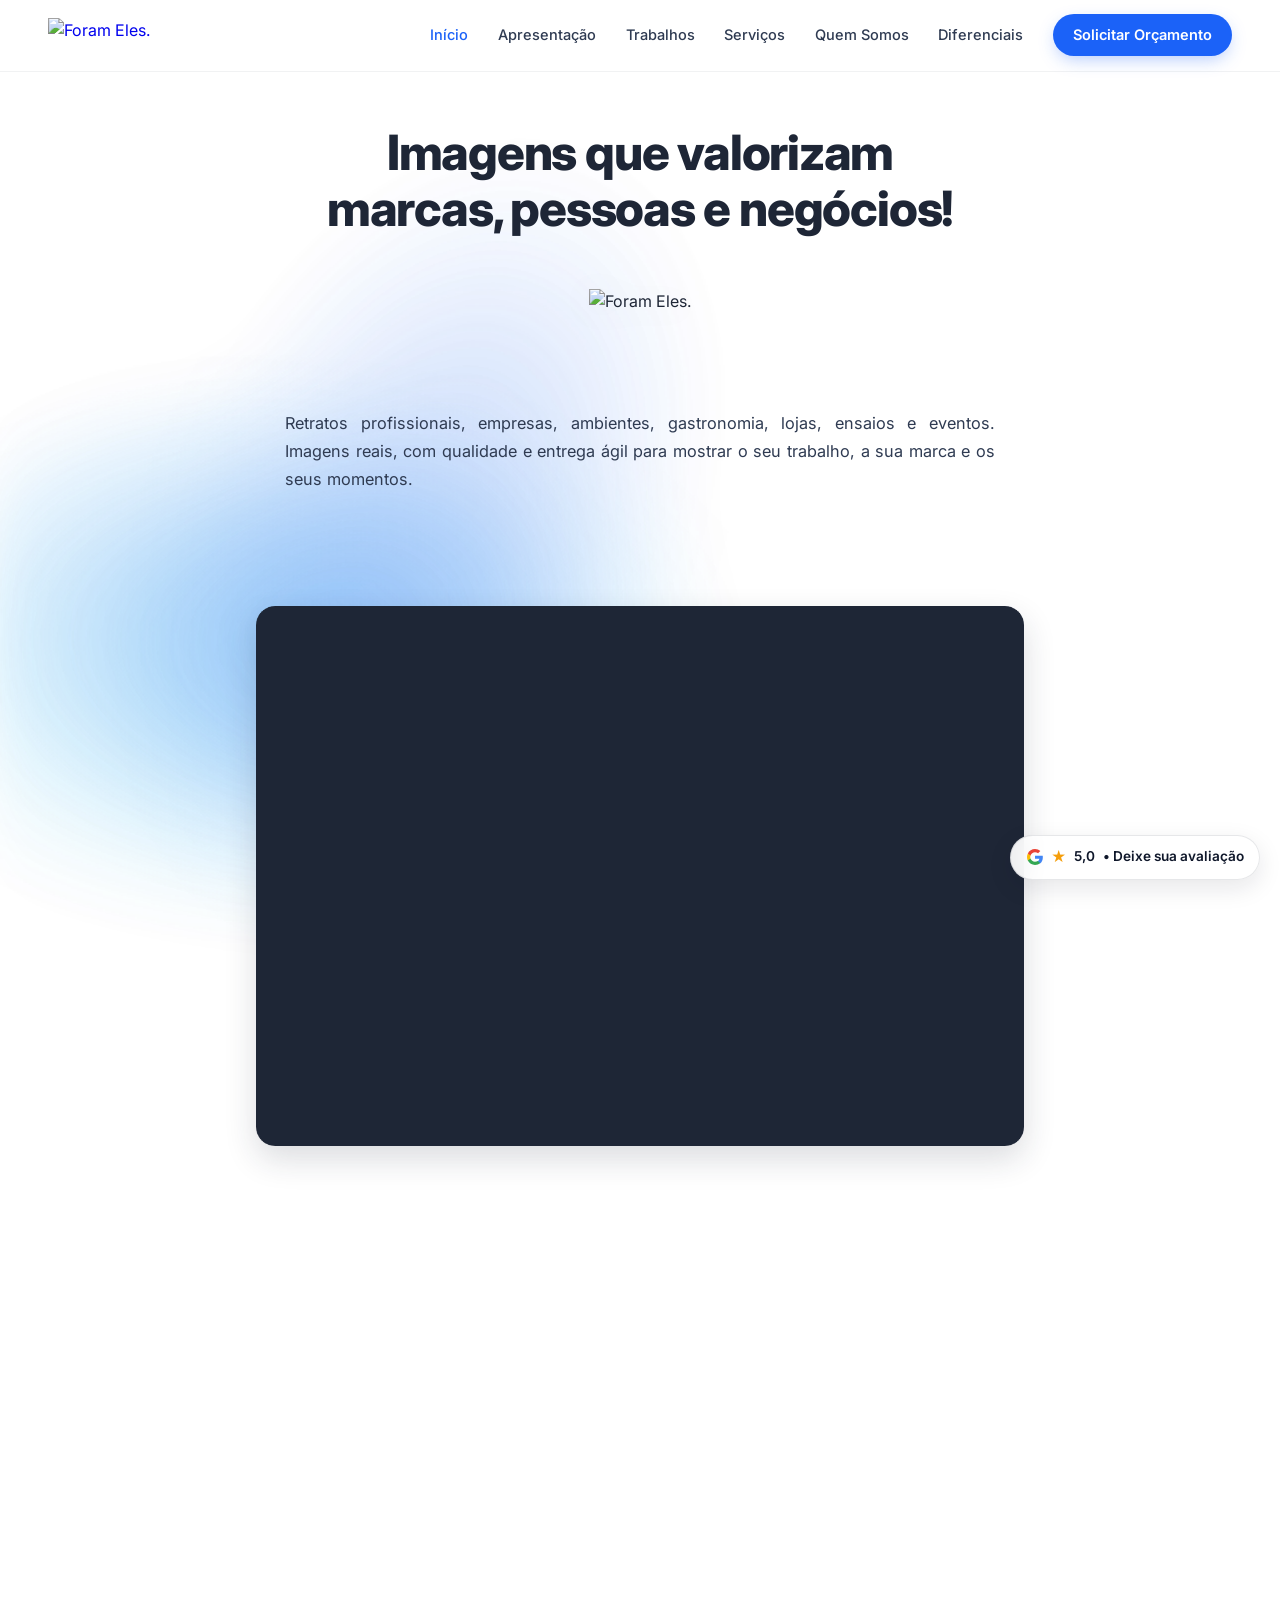
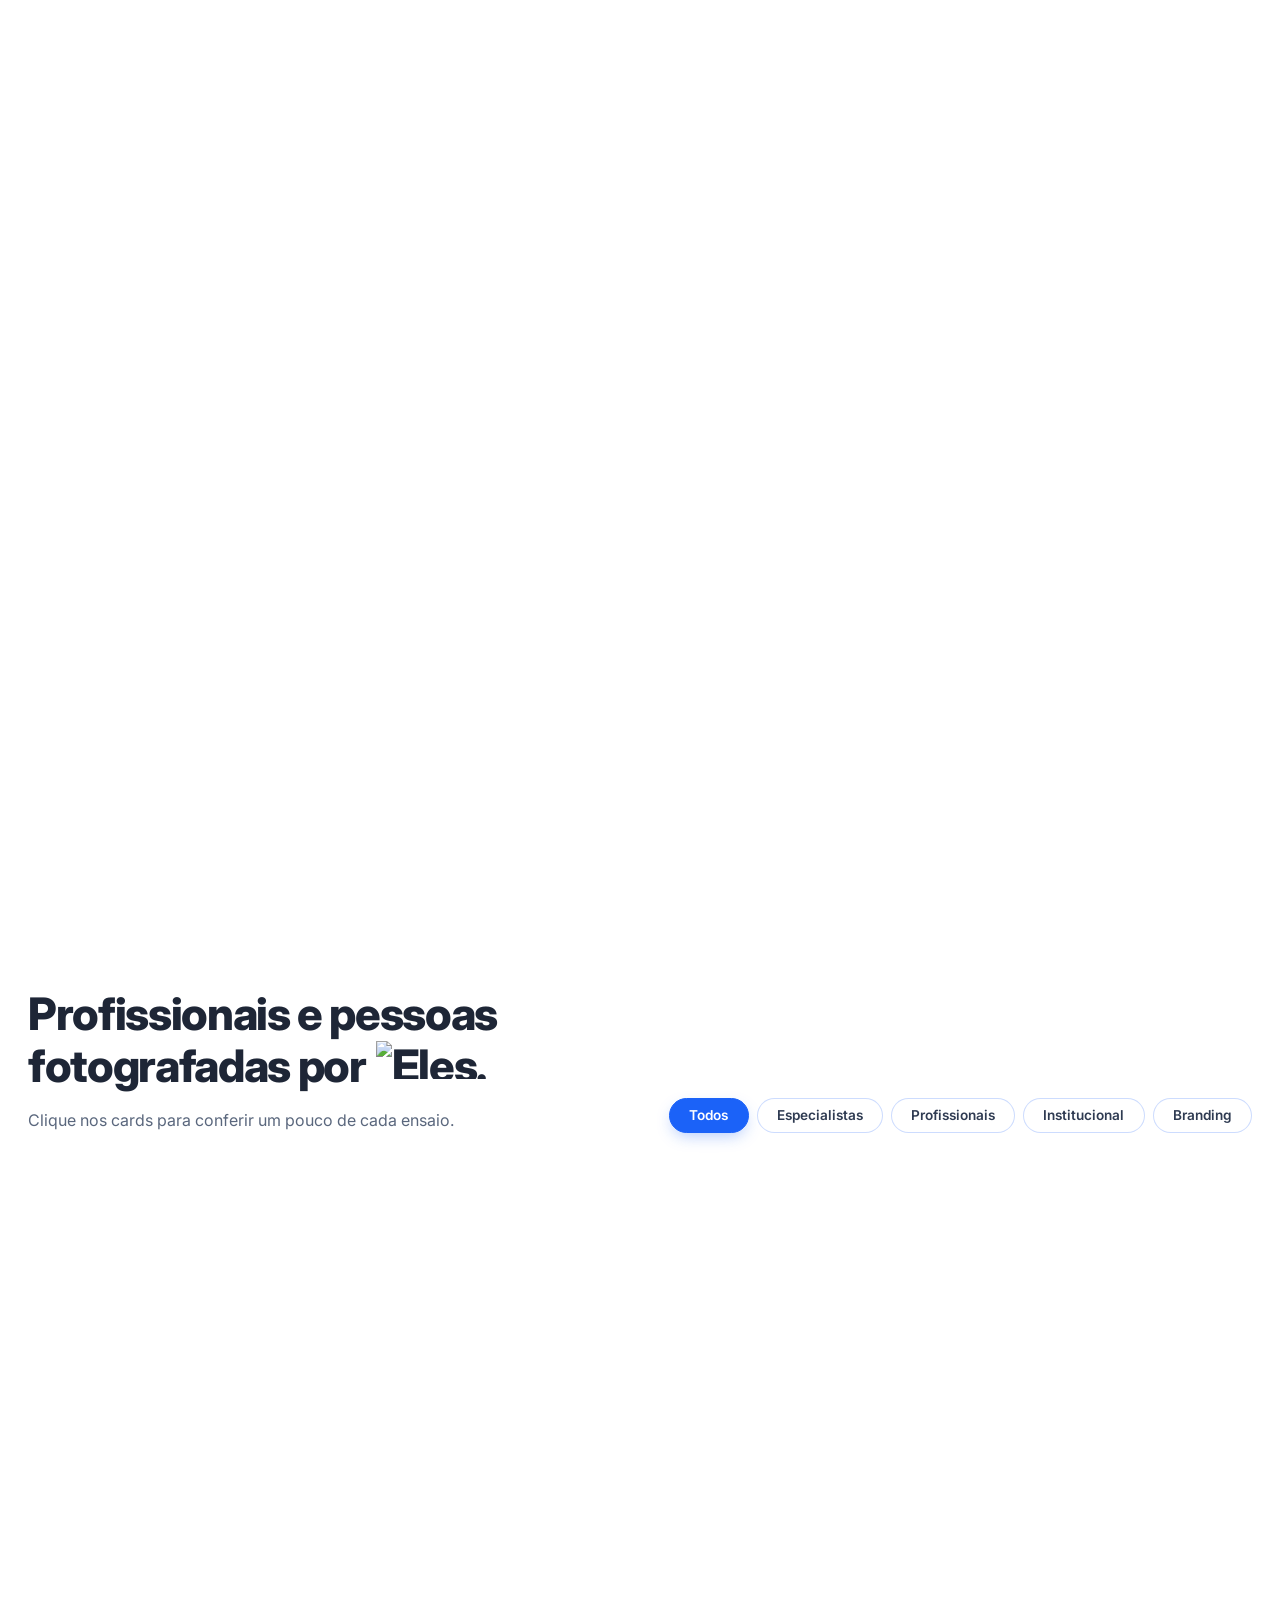
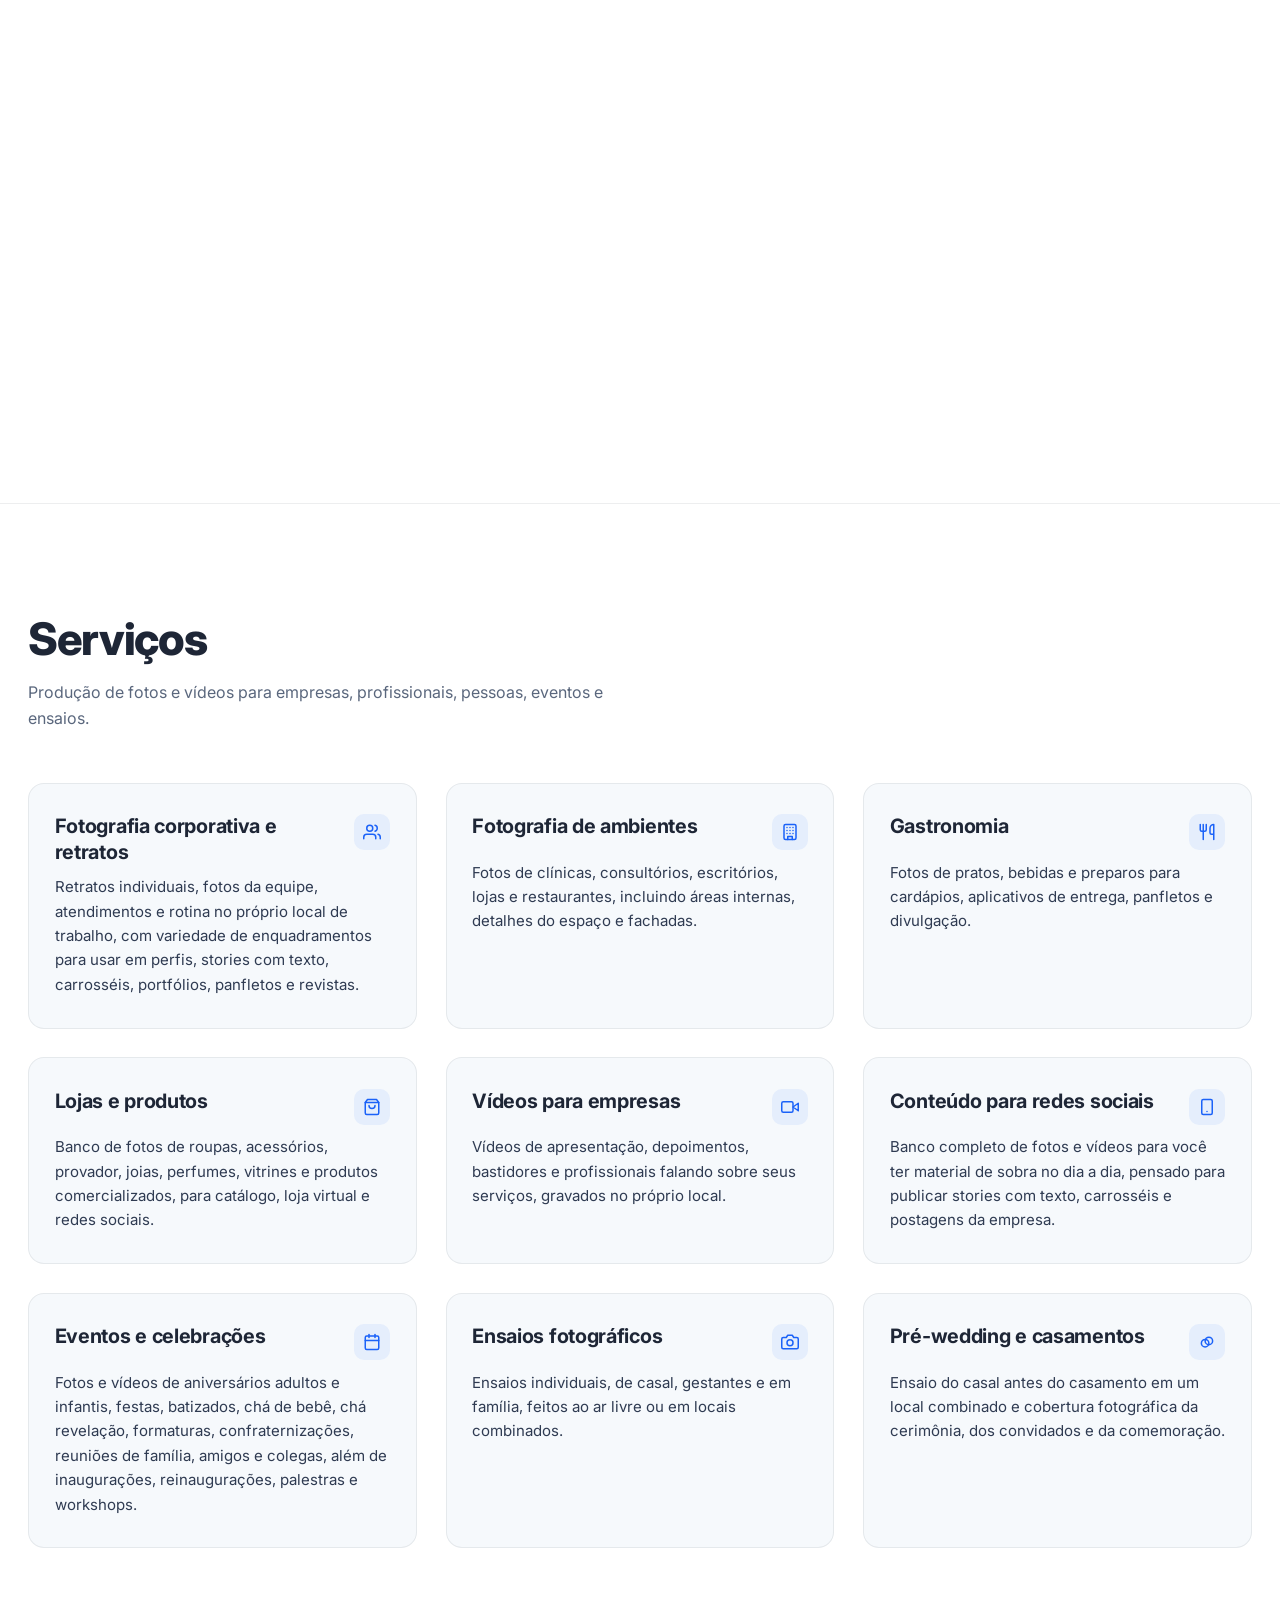
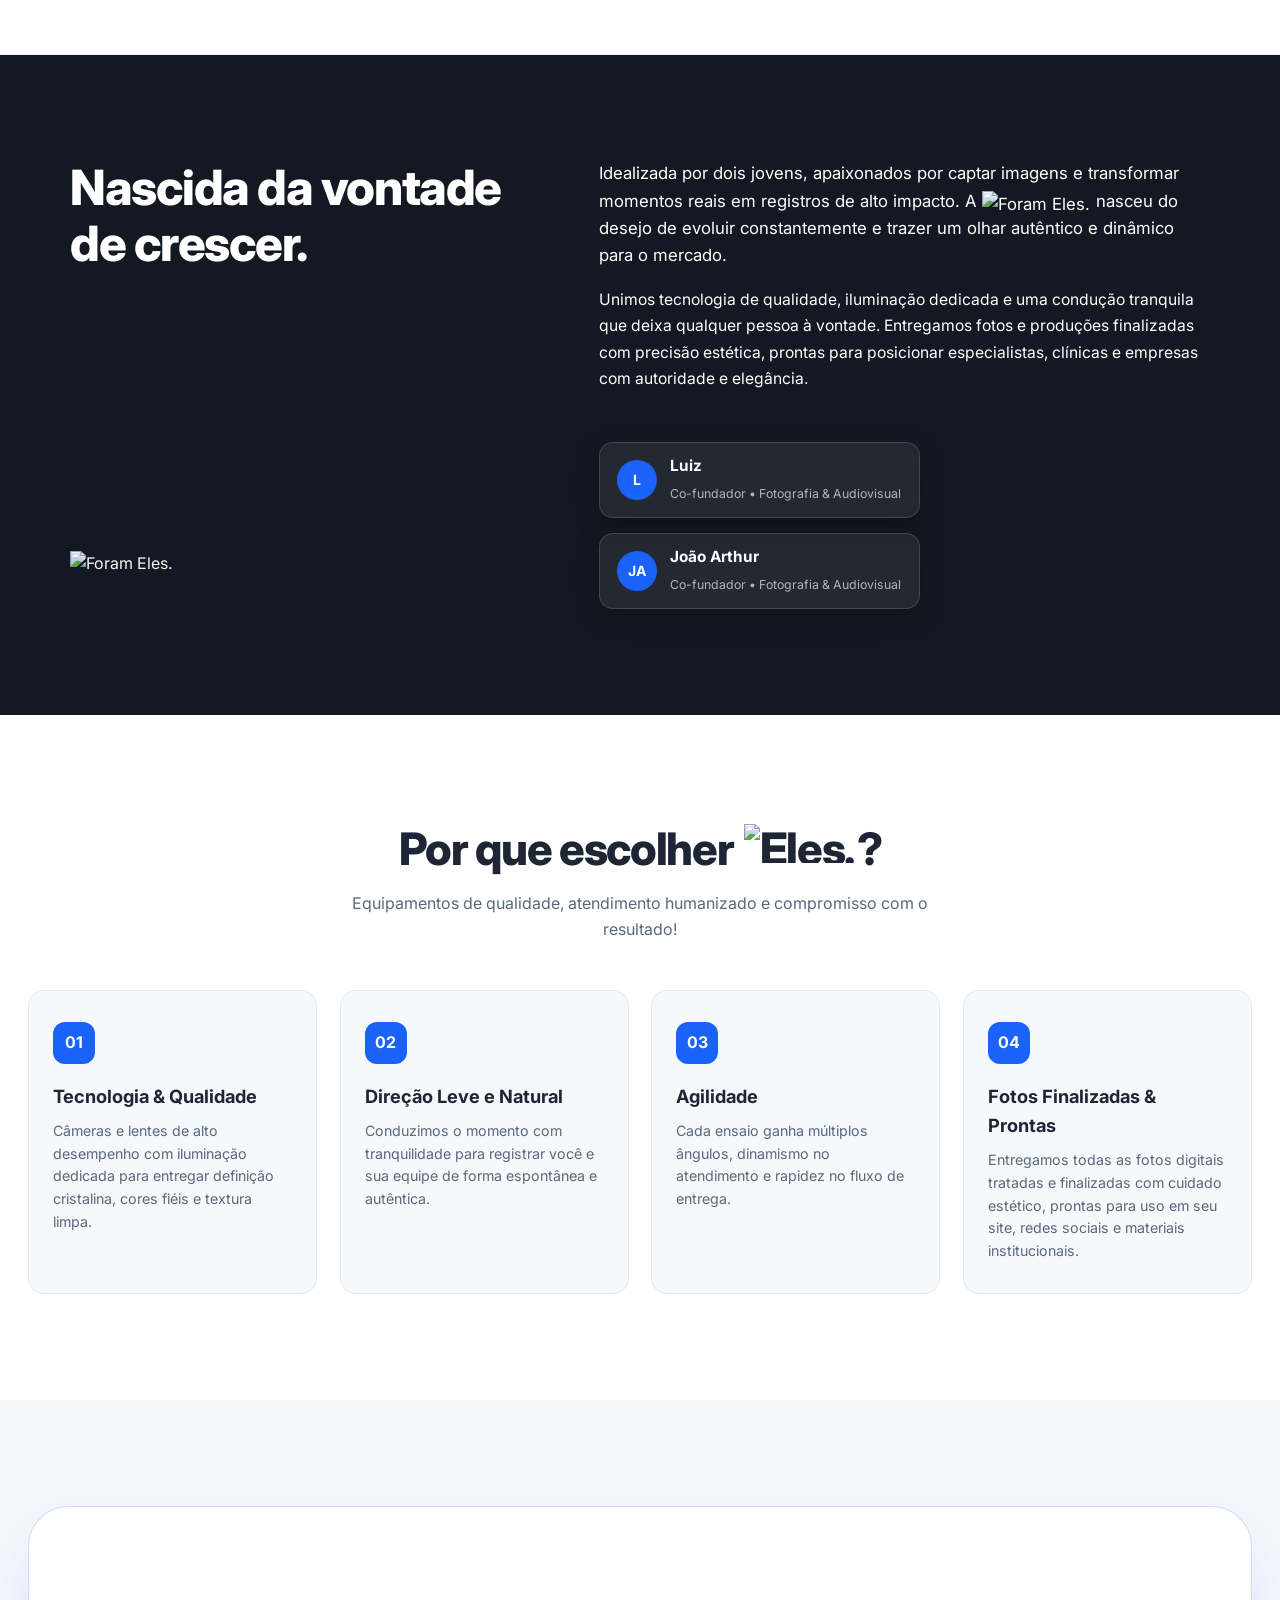
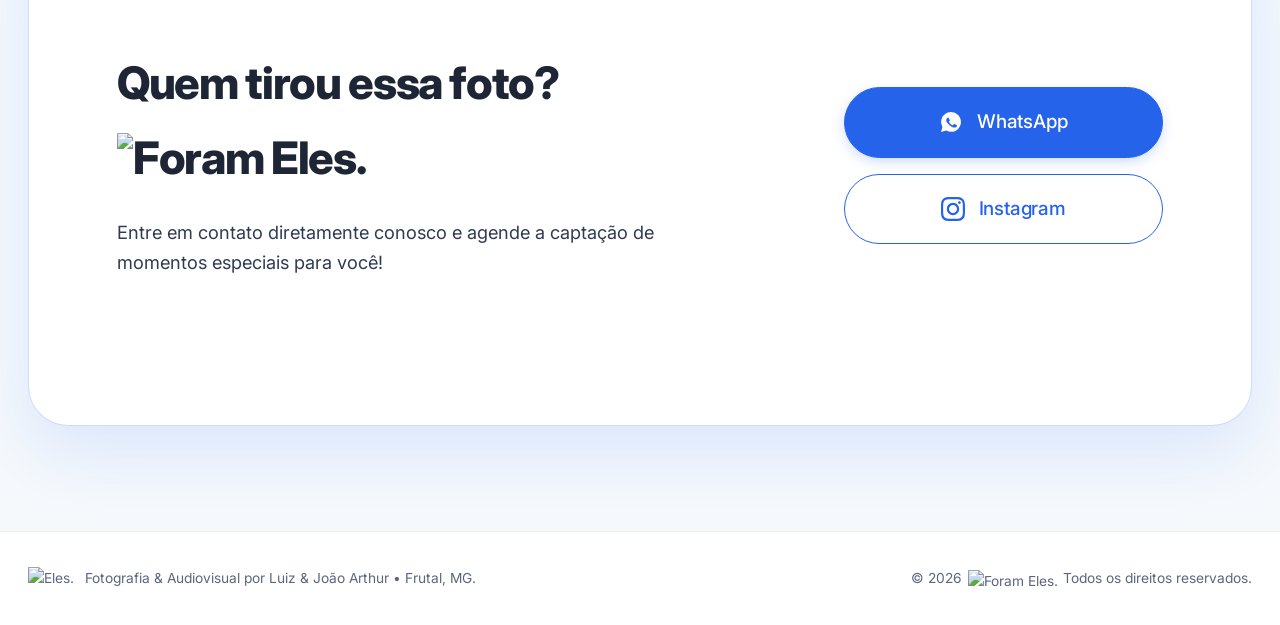
==== site/index.html @ a5f28173 "Sobe enquadramento da foto 1 (30%) com zoom leve" ====
<!DOCTYPE html>
<html lang="pt-BR">
<head>
  <meta charset="UTF-8" />
  <meta name="viewport" content="width=device-width, initial-scale=1.0, viewport-fit=cover" />
  <meta name="google-site-verification" content="cYfroCuqllzlSa1a5xRV-8pg0It5YW6-uKsOgwSheKw" />
  <meta name="google-site-verification" content="nyBQr1XbSjVZjpCUKvfZnl-6x-j6hkTsVzg9gWlzSc8" />
  <meta name="google-site-verification" content="90Llz9y4bLtwMwiwZgifTl084e3l9-WEm9RuD3izShI" />
  <title>Foram Eles. | Fotografia &amp; Audiovisual em Frutal, MG</title>
  <meta name="description" content="Foram Eles. — Fotografia e audiovisual em Frutal, Minas Gerais, por Luiz e João Arthur. Retratos, fotografia corporativa, ambientes, gastronomia, lojas, eventos, pré-wedding e casamentos." />
  <meta name="robots" content="index, follow" />
  <meta name="geo.region" content="BR-MG" />
  <meta name="geo.placename" content="Frutal" />
  <meta name="geo.position" content="-20.0247;-48.9389" />
  <meta name="ICBM" content="-20.0247, -48.9389" />
  <link rel="canonical" href="https://forameles.com.br/site/" />
  <meta property="og:type" content="website" />
  <meta property="og:locale" content="pt_BR" />
  <meta property="og:site_name" content="Foram Eles." />
  <meta property="og:title" content="Foram Eles. | Fotografia &amp; Audiovisual em Frutal, MG" />
  <meta property="og:description" content="Fotografia corporativa, retratos, ambientes, gastronomia, lojas, eventos, pré-wedding e casamentos em Frutal, Minas Gerais." />
  <meta property="og:url" content="https://forameles.com.br/site/" />
  <meta property="og:image" content="https://forameles.com.br/assets/favicon.png" />
  <meta name="twitter:card" content="summary" />
  <meta name="twitter:title" content="Foram Eles. | Fotografia &amp; Audiovisual em Frutal, MG" />
  <meta name="twitter:description" content="Fotografia e audiovisual em Frutal, Minas Gerais, por Luiz e João Arthur." />
  <meta name="twitter:image" content="https://forameles.com.br/assets/favicon.png" />
  <script type="application/ld+json">
  {
    "@context": "https://schema.org",
    "@type": "ProfessionalService",
    "name": "Foram Eles.",
    "description": "Fotografia e audiovisual em Frutal, Minas Gerais, por Luiz e João Arthur. Fotografia corporativa, retratos profissionais, ambientes, gastronomia, lojas, eventos, pré-wedding e casamentos.",
    "url": "https://forameles.com.br/site/",
    "image": "https://forameles.com.br/assets/favicon.png",
    "telephone": "+55-34-99861-0300",
    "address": {
      "@type": "PostalAddress",
      "addressLocality": "Frutal",
      "addressRegion": "MG",
      "addressCountry": "BR"
    },
    "geo": {
      "@type": "GeoCoordinates",
      "latitude": -20.0247,
      "longitude": -48.9389
    },
    "areaServed": [
      {
        "@type": "City",
        "name": "Frutal, Minas Gerais"
      },
      {
        "@type": "AdministrativeArea",
        "name": "Triângulo Mineiro"
      }
    ],
    "sameAs": [
      "https://www.instagram.com/foram.eles"
    ]
  }
  </script>
  <meta name="theme-color" content="#ffffff" />
  <link rel="icon" type="image/svg+xml" href="/assets/favicon.svg" />
  <link rel="icon" type="image/png" sizes="32x32" href="/assets/favicon-32x32.png" />
  <link rel="icon" type="image/png" sizes="512x512" href="/assets/favicon.png" />
  <link rel="apple-touch-icon" href="/assets/apple-touch-icon.png" />
  <link rel="preconnect" href="https://fonts.googleapis.com" />
  <link rel="preconnect" href="https://fonts.gstatic.com" crossorigin />
  <link href="https://fonts.googleapis.com/css2?family=Inter:wght@300;400;500;600;700;800&display=swap" rel="stylesheet" />
  <!-- CookieConsent v3 (LGPD) -->
  <link rel="stylesheet" href="https://cdn.jsdelivr.net/gh/orestbida/cookieconsent@v3.0.1/dist/cookieconsent.css" />
  <link rel="stylesheet" href="/style.css?v=20261115-v21" />
</head>
<body>

  <!-- Header / Navbar com Desfoque (Blur) -->
  <header class="navbar" id="navbar">
    <div class="nav-container">
      <a href="#inicio" class="brand-logo" aria-label="FORAM Eles - Início">
        <img src="/assets/logo-foram-eles-crop.png" alt="Foram Eles." class="logo-img" decoding="async" />
      </a>

      <nav class="nav-links" id="nav-links">
        <a href="#inicio" class="nav-link active">Início</a>
        <a href="#destaque" class="nav-link">Apresentação</a>
        <a href="#portfolio" class="nav-link">Trabalhos</a>
        <a href="#servicos" class="nav-link">Serviços</a>
        <a href="#sobre" class="nav-link">Quem Somos</a>
        <a href="#diferenciais" class="nav-link">Diferenciais</a>
        <a href="#contato" class="nav-link nav-cta">Solicitar Orçamento</a>
      </nav>

      <button class="menu-toggle" id="menu-toggle" aria-label="Abrir menu" aria-expanded="false">
        <span></span>
        <span></span>
        <span></span>
      </button>
    </div>
  </header>

  <main>
    <!-- 1º CONTAINER: CORES EM DEGRADÊ MAIS CONCENTRADAS E SE ESTENDENDO ATÉ O FINAL DO VÍDEO -->
    <section class="container-hero" id="inicio">
      <div class="hero-canvas-wrapper" aria-hidden="true">
        <canvas id="breathing-canvas"></canvas>
      </div>

      <div class="hero-content reveal visible">
        <h1 class="hero-title">
          <span class="hero-title-line line-1">Imagens que valorizam</span>
          <span class="hero-title-line line-2">marcas, pessoas e negócios!</span>
        </h1>

        <div class="hero-logo-wrap">
          <img src="/assets/logo-foram-eles-crop.png" alt="Foram Eles." class="hero-main-logo" decoding="async" />
        </div>

        <div class="hero-subtitle">
          <p class="hero-sub-desc">
            Retratos profissionais, empresas, ambientes, gastronomia, lojas, ensaios e eventos. Imagens reais, com qualidade e entrega ágil para mostrar o seu trabalho, a sua marca e os seus momentos.
          </p>
        </div>
      </div>
    </section>

    <!-- 2º CONTAINER: VÍDEO EXPANSIVO GRADUAL DESDE O PRIMEIRO SCROLL -->
    <section class="video-scroll-track" id="destaque">
      <div class="video-sticky-stage" id="video-sticky-stage">
        <div class="video-expand-card" id="video-expand-card">
          <!-- Começa pausado: só toca quando pelo menos 20% do vídeo aparece na tela -->
          <video
            id="showcase-video"
            class="showcase-video"
            poster="/assets/video-poster.jpg"
            muted
            loop
            playsinline
            preload="metadata"
          >
            <source src="/assets/video-foram-eles-mobile.mp4?v=20261114" type="video/mp4" media="(max-width: 768px)" />
            <source src="/assets/video-foram-eles.mp4?v=20261114" type="video/mp4" />
          </video>
        </div>
      </div>
    </section>

    <!-- 3º CONTAINER: TRABALHOS REALIZADOS (CARDS ESTILO CARTAS APPLE) -->
    <section class="container-portfolio section-padding" id="portfolio">
      <div class="section-inner">
        <div class="portfolio-header reveal">
          <div>
            <h2 class="section-title">
              Profissionais e pessoas<br />
              fotografadas por <img src="/assets/logo-eles-crop.png" alt="Eles." class="inline-logo-title" loading="lazy" decoding="async" />
            </h2>
            <p class="section-desc">
              Clique nos cards para conferir um pouco de cada ensaio.
            </p>
          </div>
          <div class="portfolio-filters" role="tablist">
            <button class="filter-btn active" data-filter="all">Todos</button>
            <button class="filter-btn" data-filter="especialistas">Especialistas</button>
            <button class="filter-btn" data-filter="profissionais">Profissionais</button>
            <button class="filter-btn" data-filter="institucional">Institucional</button>
            <button class="filter-btn" data-filter="branding">Branding</button>
          </div>
        </div>

        <div class="portfolio-grid reveal" id="portfolio-grid">
          <!-- Card Stack 1: Dra. Joyce Menezes -->
          <article class="apple-stack-item" data-category="especialistas" data-album="0" tabindex="0" role="button" aria-label="Abrir álbum Dra. Joyce Menezes">
            <div class="apple-card-stack">
              <div class="stack-layer layer-left">
                <img src="/assets/albuns/joyce/foto-01.jpg" alt="Dra. Joyce Menezes" loading="lazy" decoding="async" />
              </div>
              <div class="stack-layer layer-right">
                <img src="/assets/albuns/joyce/foto-03.jpg" alt="Harmonização Orofacial" loading="lazy" decoding="async" />
              </div>
              <div class="stack-layer layer-main">
                <img src="/assets/albuns/joyce/foto-06.jpg" alt="Dra. Joyce Menezes - Harmonização Orofacial" loading="lazy" decoding="async" />
                <div class="card-main-overlay">
                  <span class="item-cat">Harmonização Orofacial</span>
                  <h3>Dra. Joyce Menezes</h3>
                </div>
              </div>
            </div>
            <div class="stack-meta">
              <h4>Dra. Joyce Menezes</h4>
              <p>Harmonização Orofacial</p>
            </div>
          </article>

          <!-- Card Stack 2: Dra. Izabela Freitas -->
          <article class="apple-stack-item" data-category="especialistas" data-album="1" tabindex="0" role="button" aria-label="Abrir álbum Dra. Izabela Freitas">
            <div class="apple-card-stack">
              <div class="stack-layer layer-left">
                <img src="/assets/albuns/izabela/foto-02.jpg" alt="Dra. Izabela Freitas em atendimento" loading="lazy" decoding="async" />
              </div>
              <div class="stack-layer layer-right">
                <img src="/assets/albuns/izabela/foto-03.jpg" alt="Invisalign Doctor" loading="lazy" decoding="async" />
              </div>
              <div class="stack-layer layer-main">
                <img src="/assets/albuns/izabela/foto-01.jpg" alt="Dra. Izabela Freitas - Invisalign Doctor" loading="lazy" decoding="async" />
                <div class="card-main-overlay">
                  <span class="item-cat">Invisalign Doctor</span>
                  <h3>Dra. Izabela Freitas</h3>
                </div>
              </div>
            </div>
            <div class="stack-meta">
              <h4>Dra. Izabela Freitas</h4>
              <p>Invisalign Doctor</p>
            </div>
          </article>

          <!-- Card Stack 3: Dra. Jéssica Cardoso -->
          <article class="apple-stack-item" data-category="especialistas" data-album="2" tabindex="0" role="button" aria-label="Abrir álbum Dra. Jéssica Cardoso">
            <div class="apple-card-stack">
              <div class="stack-layer layer-left">
                <img src="/assets/albuns/jessica/foto-01.jpg" alt="Dra. Jéssica Cardoso consultório" loading="lazy" decoding="async" />
              </div>
              <div class="stack-layer layer-right">
                <img src="/assets/albuns/jessica/foto-02.jpg" alt="Dra. Jéssica Cardoso atendimento" loading="lazy" decoding="async" />
              </div>
              <div class="stack-layer layer-main">
                <img src="/assets/albuns/jessica/jessica-3.jpg" alt="Dra. Jéssica Cardoso - Endodontia" loading="lazy" decoding="async" />
                <div class="card-main-overlay">
                  <span class="item-cat">Endodontia</span>
                  <h3>Dra. Jéssica Cardoso</h3>
                </div>
              </div>
            </div>
            <div class="stack-meta">
              <h4>Dra. Jéssica Cardoso</h4>
              <p>Endodontia</p>
            </div>
          </article>

          <!-- Card Stack 4: Profissionais -->
          <article class="apple-stack-item" data-category="profissionais" data-album="3" tabindex="0" role="button" aria-label="Abrir álbum Profissionais">
            <div class="apple-card-stack">
              <div class="stack-layer layer-left">
                <img src="/assets/albuns/profissionais/foto-02.jpg" alt="Profissional em ação" loading="lazy" decoding="async" />
              </div>
              <div class="stack-layer layer-right">
                <img src="/assets/albuns/profissionais/foto-04.jpg" alt="Retrato profissional masculino" loading="lazy" decoding="async" />
              </div>
              <div class="stack-layer layer-main">
                <img src="/assets/albuns/profissionais/foto-01.jpg" alt="Profissionais - Retratos e Atendimento" loading="lazy" decoding="async" />
                <div class="card-main-overlay">
                  <span class="item-cat">Retratos &amp; Atendimento</span>
                  <h3>Profissionais</h3>
                </div>
              </div>
            </div>
            <div class="stack-meta">
              <h4>Profissionais</h4>
              <p>Retratos &amp; Atendimento Humanizado</p>
            </div>
          </article>

          <!-- Card Stack 5: Institucional -->
          <article class="apple-stack-item" data-category="institucional" data-album="4" tabindex="0" role="button" aria-label="Abrir álbum Institucional">
            <div class="apple-card-stack">
              <div class="stack-layer layer-left">
                <img src="/assets/albuns/institucional/foto-01.jpg" alt="Recepção e clínica" loading="lazy" decoding="async" />
              </div>
              <div class="stack-layer layer-right">
                <img src="/assets/albuns/institucional/foto-04.jpg" alt="Equipe institucional" loading="lazy" decoding="async" />
              </div>
              <div class="stack-layer layer-main">
                <img src="/assets/albuns/institucional/foto-02.jpg" alt="Institucional - Estrutura e Espaços" loading="lazy" decoding="async" />
                <div class="card-main-overlay">
                  <span class="item-cat">Estrutura, Espaços &amp; Equipe</span>
                  <h3>Institucional</h3>
                </div>
              </div>
            </div>
            <div class="stack-meta">
              <h4>Institucional</h4>
              <p>Clínica, Ambientes &amp; Estrutura</p>
            </div>
          </article>

          <!-- Card Stack 6: Branding & Detalhes -->
          <article class="apple-stack-item" data-category="branding" data-album="5" tabindex="0" role="button" aria-label="Abrir álbum Branding e Detalhes">
            <div class="apple-card-stack">
              <div class="stack-layer layer-left">
                <img src="/assets/albuns/branding/foto-01.jpg" alt="Detalhe de produto e marca" loading="lazy" decoding="async" />
              </div>
              <div class="stack-layer layer-right">
                <img src="/assets/albuns/branding/foto-07.jpg" alt="Textura e composição" loading="lazy" decoding="async" />
              </div>
              <div class="stack-layer layer-main">
                <img src="/assets/albuns/branding/foto-08.jpg" alt="Branding &amp; Detalhes" loading="lazy" decoding="async" />
                <div class="card-main-overlay">
                  <span class="item-cat">Texturas, Produtos &amp; Essência</span>
                  <h3>Branding &amp; Detalhes</h3>
                </div>
              </div>
            </div>
            <div class="stack-meta">
              <h4>Branding &amp; Detalhes</h4>
              <p>Identidade Visual &amp; Elementos da Marca</p>
            </div>
          </article>
        </div>
      </div>
    </section>

    <!-- CONTAINER DE SERVIÇOS -->
    <section class="container-services section-padding" id="servicos">
      <div class="section-inner">
        <div class="services-header reveal">
          <h2 class="section-title">Serviços</h2>
          <p class="section-desc">
            Produção de fotos e vídeos para empresas, profissionais, pessoas, eventos e ensaios.
          </p>
        </div>

        <div class="services-grid reveal">
          <!-- 1. Fotografia corporativa e retratos profissionais -->
          <article class="service-card">
            <div class="service-card-head">
              <h3 class="service-title">Fotografia corporativa e retratos</h3>
              <span class="service-corner-icon" aria-hidden="true">
                <svg width="18" height="18" viewBox="0 0 24 24" fill="none" stroke="currentColor" stroke-width="2" stroke-linecap="round" stroke-linejoin="round">
                  <path d="M17 21v-2a4 4 0 0 0-4-4H5a4 4 0 0 0-4 4v2"></path>
                  <circle cx="9" cy="7" r="4"></circle>
                  <path d="M23 21v-2a4 4 0 0 0-3-3.87"></path>
                  <path d="M16 3.13a4 4 0 0 1 0 7.75"></path>
                </svg>
              </span>
            </div>
            <p class="service-description">
              Retratos individuais, fotos da equipe, atendimentos e rotina no próprio local de trabalho, com variedade de enquadramentos para usar em perfis, stories com texto, carrosséis, portfólios, panfletos e revistas.
            </p>
          </article>

          <!-- 2. Fotografia de ambientes -->
          <article class="service-card">
            <div class="service-card-head">
              <h3 class="service-title">Fotografia de ambientes</h3>
              <span class="service-corner-icon" aria-hidden="true">
                <svg width="18" height="18" viewBox="0 0 24 24" fill="none" stroke="currentColor" stroke-width="2" stroke-linecap="round" stroke-linejoin="round">
                  <rect x="4" y="2" width="16" height="20" rx="2" ry="2"></rect>
                  <path d="M9 22v-4h6v4"></path>
                  <path d="M8 6h.01"></path>
                  <path d="M16 6h.01"></path>
                  <path d="M12 6h.01"></path>
                  <path d="M12 10h.01"></path>
                  <path d="M12 14h.01"></path>
                  <path d="M16 10h.01"></path>
                  <path d="M16 14h.01"></path>
                  <path d="M8 10h.01"></path>
                  <path d="M8 14h.01"></path>
                </svg>
              </span>
            </div>
            <p class="service-description">
              Fotos de clínicas, consultórios, escritórios, lojas e restaurantes, incluindo áreas internas, detalhes do espaço e fachadas.
            </p>
          </article>

          <!-- 3. Gastronomia -->
          <article class="service-card">
            <div class="service-card-head">
              <h3 class="service-title">Gastronomia</h3>
              <span class="service-corner-icon" aria-hidden="true">
                <svg width="18" height="18" viewBox="0 0 24 24" fill="none" stroke="currentColor" stroke-width="2" stroke-linecap="round" stroke-linejoin="round">
                  <path d="M3 2v7c0 1.1.9 2 2 2h4a2 2 0 0 0 2-2V2"></path>
                  <path d="M7 2v20"></path>
                  <path d="M21 15V2v0a5 5 0 0 0-5 5v6c0 1.1.9 2 2 2h3Zm0 0v7"></path>
                </svg>
              </span>
            </div>
            <p class="service-description">
              Fotos de pratos, bebidas e preparos para cardápios, aplicativos de entrega, panfletos e divulgação.
            </p>
          </article>

          <!-- 4. Lojas e produtos -->
          <article class="service-card">
            <div class="service-card-head">
              <h3 class="service-title">Lojas e produtos</h3>
              <span class="service-corner-icon" aria-hidden="true">
                <svg width="18" height="18" viewBox="0 0 24 24" fill="none" stroke="currentColor" stroke-width="2" stroke-linecap="round" stroke-linejoin="round">
                  <path d="M6 2L3 6v14a2 2 0 0 0 2 2h14a2 2 0 0 0 2-2V6l-3-4z"></path>
                  <line x1="3" y1="6" x2="21" y2="6"></line>
                  <path d="M16 10a4 4 0 0 1-8 0"></path>
                </svg>
              </span>
            </div>
            <p class="service-description">
              Banco de fotos de roupas, acessórios, provador, joias, perfumes, vitrines e produtos comercializados, para catálogo, loja virtual e redes sociais.
            </p>
          </article>

          <!-- 4. Vídeos para empresas -->
          <article class="service-card">
            <div class="service-card-head">
              <h3 class="service-title">Vídeos para empresas</h3>
              <span class="service-corner-icon" aria-hidden="true">
                <svg width="18" height="18" viewBox="0 0 24 24" fill="none" stroke="currentColor" stroke-width="2" stroke-linecap="round" stroke-linejoin="round">
                  <polygon points="23 7 16 12 23 17 23 7"></polygon>
                  <rect x="1" y="5" width="15" height="14" rx="2" ry="2"></rect>
                </svg>
              </span>
            </div>
            <p class="service-description">
              Vídeos de apresentação, depoimentos, bastidores e profissionais falando sobre seus serviços, gravados no próprio local.
            </p>
          </article>

          <!-- 5. Conteúdo para redes sociais -->
          <article class="service-card">
            <div class="service-card-head">
              <h3 class="service-title">Conteúdo para redes sociais</h3>
              <span class="service-corner-icon" aria-hidden="true">
                <svg width="18" height="18" viewBox="0 0 24 24" fill="none" stroke="currentColor" stroke-width="2" stroke-linecap="round" stroke-linejoin="round">
                  <rect x="5" y="2" width="14" height="20" rx="2" ry="2"></rect>
                  <line x1="12" y1="18" x2="12.01" y2="18"></line>
                </svg>
              </span>
            </div>
            <p class="service-description">
              Banco completo de fotos e vídeos para você ter material de sobra no dia a dia, pensado para publicar stories com texto, carrosséis e postagens da empresa.
            </p>
          </article>

          <!-- 6. Eventos e celebrações -->
          <article class="service-card">
            <div class="service-card-head">
              <h3 class="service-title">Eventos e celebrações</h3>
              <span class="service-corner-icon" aria-hidden="true">
                <svg width="18" height="18" viewBox="0 0 24 24" fill="none" stroke="currentColor" stroke-width="2" stroke-linecap="round" stroke-linejoin="round">
                  <rect x="3" y="4" width="18" height="18" rx="2" ry="2"></rect>
                  <line x1="16" y1="2" x2="16" y2="6"></line>
                  <line x1="8" y1="2" x2="8" y2="6"></line>
                  <line x1="3" y1="10" x2="21" y2="10"></line>
                </svg>
              </span>
            </div>
            <p class="service-description">
              Fotos e vídeos de aniversários adultos e infantis, festas, batizados, chá de bebê, chá revelação, formaturas, confraternizações, reuniões de família, amigos e colegas, além de inaugurações, reinaugurações, palestras e workshops.
            </p>
          </article>

          <!-- 7. Ensaios fotográficos -->
          <article class="service-card">
            <div class="service-card-head">
              <h3 class="service-title">Ensaios fotográficos</h3>
              <span class="service-corner-icon" aria-hidden="true">
                <svg width="18" height="18" viewBox="0 0 24 24" fill="none" stroke="currentColor" stroke-width="2" stroke-linecap="round" stroke-linejoin="round">
                  <path d="M23 19a2 2 0 0 1-2 2H3a2 2 0 0 1-2-2V8a2 2 0 0 1 2-2h4l2-3h6l2 3h4a2 2 0 0 1 2 2z"></path>
                  <circle cx="12" cy="13" r="4"></circle>
                </svg>
              </span>
            </div>
            <p class="service-description">
              Ensaios individuais, de casal, gestantes e em família, feitos ao ar livre ou em locais combinados.
            </p>
          </article>

          <!-- 8. Pré-wedding e casamentos -->
          <article class="service-card">
            <div class="service-card-head">
              <h3 class="service-title">Pré-wedding e casamentos</h3>
              <span class="service-corner-icon" aria-hidden="true">
                <svg width="18" height="18" viewBox="0 0 24 24" fill="none" stroke="currentColor" stroke-width="2" stroke-linecap="round" stroke-linejoin="round">
                  <circle cx="9.5" cy="13.5" r="5"></circle>
                  <circle cx="14.5" cy="10.5" r="5"></circle>
                </svg>
              </span>
            </div>
            <p class="service-description">
              Ensaio do casal antes do casamento em um local combinado e cobertura fotográfica da cerimônia, dos convidados e da comemoração.
            </p>
          </article>
        </div>
      </div>
    </section>

    <!-- 4º CONTAINER: SOBRE NÓS (USANDO A LOGO SEMPRE QUE CITAR A MARCA) -->
    <section class="container-about section-padding" id="sobre">
      <div class="section-inner">
        <div class="about-grid editorial-split">
          <!-- Fotos dos fundadores preservadas para reativação posterior quando desejar:
          <div class="about-visuals reveal">
            <div class="about-photo-main">
              <img
                src="/assets/foto-socios.jpg"
                alt="Retrato Corporativo de Sócios"
                loading="lazy"
                decoding="async"
              />
            </div>
            <div class="about-photo-secondary">
              <img
                src="/assets/foto-socios-2.jpg"
                alt="Profissionais e Sócios"
                loading="lazy"
                decoding="async"
              />
            </div>
          </div>
          -->

          <div class="about-col-title reveal">
            <div class="about-title-track">
              <div class="about-title-sticky">
                <h2 class="section-title">
                  Nascida da vontade de crescer.
                </h2>
              </div>
            </div>
            <div class="about-logo-bottom desktop-logo">
              <img src="/assets/logo-foram-eles-branca-crop.png" alt="Foram Eles." class="about-logo-img" loading="lazy" decoding="async" />
            </div>
          </div>

          <div class="about-col-content reveal">
            <p class="about-paragraph highlight-p">
              Idealizada por dois jovens, apaixonados por captar imagens e transformar momentos reais em registros de alto impacto. A <img src="/assets/logo-foram-eles-branca-crop.png" alt="Foram Eles." class="inline-logo-text" loading="lazy" decoding="async" /> nasceu do desejo de evoluir constantemente e trazer um olhar autêntico e dinâmico para o mercado.
            </p>

            <p class="about-paragraph">
              Unimos tecnologia de qualidade, iluminação dedicada e uma condução tranquila que deixa qualquer pessoa à vontade. Entregamos fotos e produções finalizadas com precisão estética, prontas para posicionar especialistas, clínicas e empresas com autoridade e elegância.
            </p>

            <div class="founders-row">
              <div class="founder-chip">
                <div class="founder-avatar">L</div>
                <div>
                  <h4>Luiz</h4>
                  <span>Co-fundador • Fotografia &amp; Audiovisual</span>
                </div>
              </div>
              <div class="founder-chip">
                <div class="founder-avatar">JA</div>
                <div>
                  <h4>João Arthur</h4>
                  <span>Co-fundador • Fotografia &amp; Audiovisual</span>
                </div>
              </div>
            </div>

            <div class="about-logo-bottom mobile-logo">
              <img src="/assets/logo-foram-eles-branca-crop.png" alt="Foram Eles." class="about-logo-img" loading="lazy" decoding="async" />
            </div>
          </div>
        </div>
      </div>
    </section>

    <!-- 5º CONTAINER: DIFERENCIAIS & EQUIPAMENTOS -->
    <section class="container-features section-padding" id="diferenciais">
      <div class="section-inner">
        <div class="features-header reveal">
          <h2 class="section-title">
            Por que escolher <img src="/assets/logo-eles-crop.png" alt="Eles." class="inline-logo-title" loading="lazy" decoding="async" />?
          </h2>
          <p class="section-desc">
            Equipamentos de qualidade, atendimento humanizado e compromisso com o resultado!
          </p>
        </div>

        <div class="features-grid reveal">
          <div class="feature-box">
            <div class="feature-icon">01</div>
            <h3>Tecnologia &amp; Qualidade</h3>
            <p>
              Câmeras e lentes de alto desempenho com iluminação dedicada para entregar definição cristalina, cores fiéis e textura limpa.
            </p>
          </div>

          <div class="feature-box">
            <div class="feature-icon">02</div>
            <h3>Direção Leve e Natural</h3>
            <p>
              Conduzimos o momento com tranquilidade para registrar você e sua equipe de forma espontânea e autêntica.
            </p>
          </div>

          <div class="feature-box">
            <div class="feature-icon">03</div>
            <h3>Agilidade</h3>
            <p>
              Cada ensaio ganha múltiplos ângulos, dinamismo no atendimento e rapidez no fluxo de entrega.
            </p>
          </div>

          <div class="feature-box">
            <div class="feature-icon">04</div>
            <h3>Fotos Finalizadas &amp; Prontas</h3>
            <p>
              Entregamos todas as fotos digitais tratadas e finalizadas com cuidado estético, prontas para uso em seu site, redes sociais e materiais institucionais.
            </p>
          </div>
        </div>
      </div>
    </section>

    <!-- 6º CONTAINER: CONTATO / CHAMAR NO WHATSAPP -->
    <section class="container-contact section-padding" id="contato">
      <div class="section-inner">
        <div class="contact-card reveal">
          <!-- Canvas de cores em movimento autônomo exclusivo dentro deste container limitado -->
          <div class="contact-canvas-wrapper" aria-hidden="true">
            <canvas id="contact-breathing-canvas"></canvas>
          </div>

          <div class="contact-copy">
            <h2 class="section-title">
              Quem tirou essa foto?<br />
              <img src="/assets/logo-foram-eles-crop.png" alt="Foram Eles." class="inline-logo-contact" loading="lazy" decoding="async" />
            </h2>
            <p class="section-desc">
              Entre em contato diretamente conosco e agende a captação de momentos especiais para você!
            </p>
          </div>

          <div class="contact-buttons-panel">
            <a href="https://wa.me/5534998610300" target="_blank" rel="noopener noreferrer" class="btn-brand btn-whatsapp" aria-label="WhatsApp">
              <svg width="22" height="22" viewBox="0 0 24 24" fill="currentColor">
                <path d="M12.04 2c-5.46 0-9.91 4.45-9.91 9.91 0 1.75.46 3.45 1.32 4.95L2.05 22l5.25-1.38c1.45.79 3.08 1.21 4.74 1.21 5.46 0 9.91-4.45 9.91-9.91 0-2.65-1.03-5.14-2.9-7.01A9.816 9.816 0 0 0 12.04 2zm5.79 14.15c-.24.68-1.39 1.3-1.92 1.38-.49.07-1.11.1-3.26-.79-2.58-1.07-4.22-3.7-4.35-3.87-.13-.17-1.04-1.38-1.04-2.64 0-1.25.66-1.87.9-2.12.24-.25.52-.31.69-.31.18 0 .35 0 .5.01.16.01.37-.06.58.44.22.52.74 1.8.8 1.93.07.13.11.29.02.46-.08.17-.13.28-.26.43-.13.15-.27.34-.39.46-.13.13-.26.27-.11.53.15.26.68 1.12 1.46 1.82 1 .89 1.85 1.17 2.11 1.3.26.13.42.11.57-.07.16-.18.66-.77.84-1.03.17-.26.35-.22.59-.13.24.09 1.52.72 1.78.85.26.13.43.2.5.31.06.11.06.66-.18 1.34z"/>
              </svg>
              <span>WhatsApp</span>
            </a>

            <a href="https://www.instagram.com/foram.eles?dlrf=MW1zMHRjZjJ2d3ppdQ%3D%3D&amp;utm_source=qr" target="_blank" rel="noopener noreferrer" class="btn-brand btn-instagram" aria-label="Instagram">
              <svg width="20" height="20" viewBox="0 0 24 24" fill="currentColor">
                <path d="M12 2.163c3.204 0 3.584.012 4.85.07 3.252.148 4.771 1.691 4.919 4.919.058 1.265.069 1.645.069 4.849 0 3.205-.012 3.584-.069 4.849-.149 3.225-1.664 4.771-4.919 4.919-1.266.058-1.644.07-4.85.07-3.204 0-3.584-.012-4.849-.07-3.26-.149-4.771-1.699-4.919-4.92-.058-1.265-.07-1.644-.07-4.849 0-3.204.013-3.583.07-4.849.149-3.227 1.664-4.771 4.919-4.919 1.266-.057 1.645-.069 4.849-.069zm0-2.163c-3.259 0-3.667.014-4.947.072-4.358.2-6.78 2.618-6.98 6.98-.059 1.281-.073 1.689-.073 4.948 0 3.259.014 3.668.072 4.948.2 4.358 2.618 6.78 6.98 6.98 1.281.058 1.689.072 4.948.072 3.259 0 3.668-.014 4.948-.072 4.354-.2 6.782-2.618 6.979-6.98.059-1.28.073-1.689.073-4.948 0-3.259-.014-3.667-.072-4.947-.196-4.354-2.617-6.78-6.979-6.98-1.281-.059-1.69-.073-4.949-.073zm0 5.838c-3.403 0-6.162 2.759-6.162 6.162s2.759 6.163 6.162 6.163 6.162-2.759 6.162-6.163c0-3.403-2.759-6.162-6.162-6.162zm0 10.162c-2.209 0-4-1.79-4-4 0-2.209 1.791-4 4-4s4 1.791 4 4c0 2.21-1.791 4-4 4zm6.406-11.845c-.796 0-1.441.645-1.441 1.44s.645 1.44 1.441 1.44c.795 0 1.439-.645 1.439-1.44s-.644-1.44-1.439-1.44z"/>
              </svg>
              <span>Instagram</span>
            </a>
          </div>
        </div>
      </div>
    </section>
  </main>

  <!-- MODAL DE ÁLBUM COM FUNDO DESFOCADO (ABRE AO CLICAR NOS CARDS DE FOTOS) -->
  <div class="album-modal" id="album-modal" aria-hidden="true" role="dialog" aria-modal="true">
    <div class="album-modal-backdrop" id="album-modal-backdrop"></div>
    <div class="album-modal-content">
      <button class="album-modal-close" id="album-modal-close" aria-label="Fechar álbum">&times;</button>

      <div class="album-modal-header">
        <div>
          <span class="album-modal-cat" id="album-modal-cat">Categoria</span>
          <h3 class="album-modal-title" id="album-modal-title">Título do Álbum</h3>
        </div>
        <span class="album-modal-counter" id="album-modal-counter">1 / 4</span>
      </div>

      <div class="album-viewer" id="album-viewer">
        <button class="album-nav-btn prev" id="album-prev" aria-label="Foto anterior">&#10094;</button>
        <div class="album-main-img-wrap">
          <img src="" alt="Foto do álbum" id="album-main-img" class="album-main-img" decoding="async" />
        </div>
        <button class="album-nav-btn next" id="album-next" aria-label="Próxima foto">&#10095;</button>
      </div>

      <div class="album-thumbs" id="album-thumbs"></div>
    </div>
  </div>

  <footer class="footer">
    <div class="section-inner footer-inner">
      <div class="footer-brand">
        <img src="/assets/logo-eles-crop.png" alt="Eles." class="footer-logo" loading="lazy" decoding="async" />
        <span>Fotografia &amp; Audiovisual por Luiz &amp; João Arthur &bull; Frutal, MG.</span>
      </div>
      <div class="footer-copy">
        &copy; <span id="year">2026</span> <img src="/assets/logo-foram-eles-crop.png" alt="Foram Eles." class="inline-logo-footer" loading="lazy" decoding="async" /> Todos os direitos reservados.
      </div>
    </div>
  </footer>

  <!-- CookieConsent v3 (LGPD) -->
  <script src="https://cdn.jsdelivr.net/gh/orestbida/cookieconsent@v3.0.1/dist/cookieconsent.umd.js" defer></script>
  <!-- Selo dinâmico de avaliações 5 estrelas no Google -->
  <a href="https://g.page/r/Cd9l0ZVfpJ5FEBM/review" target="_blank" rel="noopener noreferrer" class="google-review-float is-expanded" id="google-review-float" aria-label="Avaliações 5 estrelas no Google - Deixe sua avaliação">
    <svg width="16" height="16" viewBox="0 0 24 24" aria-hidden="true">
      <path fill="#4285F4" d="M23.745 12.27c0-.7-.06-1.4-.19-2.07H12v4.51h6.6c-.29 1.52-1.14 2.82-2.4 3.68v3.05h3.88c2.27-2.09 3.665-5.17 3.665-9.17z"/>
      <path fill="#34A853" d="M12 24c3.24 0 5.95-1.08 7.93-2.91l-3.88-3.05c-1.08.72-2.45 1.16-4.05 1.16-3.12 0-5.77-2.11-6.72-4.96H1.29v3.14C3.26 21.3 7.31 24 12 24z"/>
      <path fill="#FBBC05" d="M5.28 14.24c-.24-.72-.38-1.49-.38-2.24s.14-1.52.38-2.24V6.62H1.29C.47 8.24 0 10.06 0 12s.47 3.76 1.29 5.38l3.99-3.14z"/>
      <path fill="#EA4335" d="M12 4.75c1.77 0 3.35.61 4.6 1.8l3.42-3.42C17.95 1.19 15.24 0 12 0 7.31 0 3.26 2.7 1.29 6.62l3.99 3.14c.95-2.85 3.6-4.96 6.72-4.96z"/>
    </svg>
    <span class="google-review-stars" aria-hidden="true">★</span>
    <span class="google-review-score">5,0</span>
    <span class="google-review-cta">• Deixe sua avaliação</span>
  </a>

  <script src="/script.js?v=20261117-v66" defer></script>
</body>
</html>
---- style.css ----
:root {
  /* Site Branco Limpo + Botões e Destaques em Azul + Textos em Cinza Escuro */
  --bg-white: #ffffff;
  --bg-soft: #f6f9fc;
  --bg-subtle: #edf2f9;

  --slate-800: #1e2636;
  --slate-700: #2f3b52;
  --slate-500: #5a677d;
  --slate-300: #d5dfed;

  --blue-primary: #1b62f8;
  --blue-hover: #0e4cd3;
  --blue-light: #4785ff;
  --blue-tint: rgba(27, 98, 248, 0.08);
  --blue-border: rgba(27, 98, 248, 0.22);

  --border-subtle: rgba(30, 38, 54, 0.08);
  --border-strong: rgba(30, 38, 54, 0.14);

  --font-sans: 'Inter', -apple-system, BlinkMacSystemFont, sans-serif;
  --font-display: 'Inter', -apple-system, BlinkMacSystemFont, sans-serif;

  --radius-xl: 28px;
  --radius-lg: 22px;
  --radius-md: 16px;
  --apple-spring: 0.55s cubic-bezier(0.22, 1, 0.36, 1);
  --transition: 0.32s cubic-bezier(0.16, 1, 0.3, 1);
}

* {
  margin: 0;
  padding: 0;
  box-sizing: border-box;
  -webkit-tap-highlight-color: transparent;
}

html {
  scroll-behavior: smooth;
  background-color: var(--bg-white);
  color: var(--slate-800);
  font-family: var(--font-sans);
  text-size-adjust: 100%;
  -webkit-text-size-adjust: 100%;
}

body {
  background-color: var(--bg-white);
  color: var(--slate-800);
  overflow-x: hidden;
  line-height: 1.6;
  -webkit-font-smoothing: antialiased;
  -moz-osx-font-smoothing: grayscale;
}

/* ==========================================================================
   LOGOS OFICIAIS INLINE (SEMPRE QUE CITAR "FORAM Eles." OU "Eles.")
   ========================================================================== */
.inline-logo-hero {
  height: 1.12em;
  width: auto;
  display: inline-block;
  vertical-align: -0.14em;
  margin-top: 0.45rem;
  object-fit: contain;
}

.inline-logo-title {
  height: 0.86em;
  width: auto;
  display: inline-block;
  vertical-align: baseline;
  margin: 0 0.06em;
  object-fit: contain;
}

.inline-logo-text {
  height: 1.15em;
  width: auto;
  display: inline-block;
  vertical-align: -0.22em;
  margin: 0 0.08em;
  object-fit: contain;
}

.inline-logo-contact {
  height: clamp(2.8rem, 4.8vw, 3.9rem);
  width: auto;
  display: block;
  margin-top: 1.5rem;
  margin-bottom: 1.4rem;
  object-fit: contain;
}

.inline-logo-footer {
  height: 1.14em;
  width: auto;
  display: inline-block;
  vertical-align: -0.2em;
  margin: 0 0.1em;
  object-fit: contain;
}

/* ==========================================================================
   HEADER / NAVBAR COM LEVE BLUR OTIMIZADO
   ========================================================================== */
.navbar {
  position: fixed;
  top: 0;
  left: 0;
  width: 100%;
  z-index: 100;
  padding: 0.9rem 0;
  background: rgba(255, 255, 255, 0.72);
  backdrop-filter: blur(14px);
  -webkit-backdrop-filter: blur(14px);
  border-bottom: 1px solid rgba(30, 38, 54, 0.06);
  transition: background 0.25s ease, padding 0.25s ease, box-shadow 0.25s ease;
  transform: translateZ(0);
}

.navbar.scrolled {
  background: rgba(255, 255, 255, 0.86);
  border-bottom: 1px solid var(--border-subtle);
  padding: 0.7rem 0;
  box-shadow: 0 6px 24px rgba(30, 38, 54, 0.05);
}

.nav-container {
  max-width: 1240px;
  margin: 0 auto;
  padding: 0 1.75rem;
  display: flex;
  align-items: center;
  justify-content: space-between;
}

.brand-logo {
  text-decoration: none;
  display: flex;
  align-items: center;
}

.logo-img {
  height: 34px;
  width: auto;
  object-fit: contain;
  display: block;
}

.nav-links {
  display: flex;
  align-items: center;
  gap: 1.85rem;
}

.nav-link {
  color: var(--slate-700);
  text-decoration: none;
  font-size: 0.91rem;
  font-weight: 500;
  transition: color 0.2s ease;
}

.nav-link:hover,
.nav-link.active {
  color: var(--blue-primary);
}

.nav-cta {
  padding: 0.58rem 1.25rem;
  border-radius: 999px;
  background: var(--blue-primary);
  color: #ffffff !important;
  font-weight: 600;
  box-shadow: 0 6px 18px -4px rgba(27, 98, 248, 0.36);
  transition: background 0.25s ease, transform 0.25s ease;
}

.menu-toggle {
  display: none;
  width: 40px;
  height: 40px;
  background: rgba(27, 98, 248, 0.06);
  border: 1px solid rgba(27, 98, 248, 0.16);
  border-radius: 12px;
  cursor: pointer;
  flex-direction: column;
  align-items: center;
  justify-content: center;
  gap: 4.5px;
  transition: background 0.2s ease;
}

.menu-toggle span {
  width: 18px;
  height: 1.8px;
  background: var(--slate-800);
  border-radius: 2px;
  transition: transform 0.25s ease, opacity 0.2s ease;
}

.menu-toggle.active span:nth-child(1) {
  transform: translateY(6.3px) rotate(45deg);
}

.menu-toggle.active span:nth-child(2) {
  opacity: 0;
}

.menu-toggle.active span:nth-child(3) {
  transform: translateY(-6.3px) rotate(-45deg);
}

/* ==========================================================================
   1º CONTAINER: CORES EM DEGRADÊ ULTRA-LEVES (GPU UPSCALE SEM FILTER:BLUR PESADO)
   ========================================================================== */
.container-hero {
  position: relative;
  min-height: 0;
  display: flex;
  align-items: center;
  justify-content: center;
  padding: 7.8rem 1.75rem 1.4rem;
  overflow: visible;
  background: transparent;
  z-index: 1;
}

.hero-canvas-wrapper {
  position: absolute;
  top: 0;
  left: 0;
  right: 0;
  height: 220vh;
  z-index: 0;
  overflow: hidden;
  pointer-events: none;
  mask-image: linear-gradient(
    to bottom,
    #000000 0%,
    #000000 74%,
    rgba(0, 0, 0, 0.4) 89%,
    transparent 100%
  );
  -webkit-mask-image: linear-gradient(
    to bottom,
    #000000 0%,
    #000000 74%,
    rgba(0, 0, 0, 0.4) 89%,
    transparent 100%
  );
}

.hero-canvas-wrapper::after {
  content: "";
  position: absolute;
  inset: 0;
  background: rgba(255, 255, 255, 0.18);
  backdrop-filter: blur(22px) saturate(1.1);
  -webkit-backdrop-filter: blur(22px) saturate(1.1);
  pointer-events: none;
}

#breathing-canvas {
  width: 100%;
  height: 100%;
  display: block;
  transform: translate3d(0, 0, 0);
}

.hero-content {
  position: relative;
  z-index: 2;
  max-width: 900px;
  text-align: center;
  display: flex;
  flex-direction: column;
  align-items: center;
}

.hero-title {
  font-family: var(--font-display);
  font-size: clamp(2rem, 3.8vw, 3.35rem);
  line-height: 1.16;
  letter-spacing: -0.03em;
  font-weight: 800;
  color: var(--slate-800);
  margin-top: 0;
  margin-bottom: 0;
  display: flex;
  flex-direction: column;
  align-items: center;
  text-align: center;
  text-wrap: balance;
}

.hero-title-line {
  display: block;
  white-space: nowrap;
}

.hero-title-line.line-1 {
  letter-spacing: -0.025em;
}

.hero-title-line.line-2 {
  letter-spacing: -0.025em;
  word-spacing: normal;
}

.hero-logo-wrap {
  margin: 3.2rem 0 3.2rem;
  display: flex;
  align-items: center;
  justify-content: center;
}

.hero-main-logo {
  height: clamp(54px, 5.4vw, 72px);
  width: auto;
  object-fit: contain;
  filter: drop-shadow(0 4px 16px rgba(0, 0, 0, 0.05));
}

.hero-subtitle {
  max-width: 710px;
  margin-bottom: 0;
  display: block;
}

.hero-sub-desc {
  font-size: clamp(1.02rem, 1.25vw, 1.15rem);
  color: var(--slate-700);
  line-height: 1.72;
  text-align: justify;
  text-justify: inter-word;
  margin: 0;
}

/* ==========================================================================
   BOTÕES: crescem de leve no hover com sombra/neon suave para baixo e para a direita
   ========================================================================== */
.btn {
  display: inline-flex;
  align-items: center;
  justify-content: center;
  gap: 0.55rem;
  padding: 0.88rem 1.75rem;
  border-radius: 999px;
  font-weight: 600;
  font-size: 0.93rem;
  text-decoration: none;
  cursor: pointer;
  border: none;
  transition: transform 0.45s cubic-bezier(0.22, 1, 0.36, 1), background-color 0.35s ease, border-color 0.35s ease, box-shadow 0.45s cubic-bezier(0.22, 1, 0.36, 1);
}

.btn-primary {
  background: var(--blue-primary);
  color: #ffffff;
  box-shadow: 2px 4px 14px -4px rgba(27, 98, 248, 0.32);
}

.btn-secondary {
  background: rgba(255, 255, 255, 0.94);
  color: var(--blue-primary);
  border: 1.5px solid var(--blue-border);
}

.nav-cta,
.filter-btn {
  transition: transform 0.45s cubic-bezier(0.22, 1, 0.36, 1), background-color 0.35s ease, border-color 0.35s ease, color 0.3s ease, box-shadow 0.45s cubic-bezier(0.22, 1, 0.36, 1);
}

@media (hover: hover) {
  .btn:hover,
  .nav-cta:hover,
  .filter-btn:hover {
    transform: scale(1.045);
    box-shadow:
      6px 9px 22px -6px rgba(27, 98, 248, 0.42),
      10px 14px 34px -10px rgba(0, 190, 255, 0.4);
  }

  .btn-primary:hover,
  .nav-cta:hover {
    background: var(--blue-hover);
  }

  .btn-secondary:hover,
  .filter-btn:hover {
    background: var(--blue-tint);
    border-color: var(--blue-primary);
  }
}

.btn:active,
.nav-cta:active,
.filter-btn:active {
  transform: scale(0.98);
}

/* ==========================================================================
   2º CONTAINER: VÍDEO EXPANSIVO GRADUAL E LEVE NA GPU
   ========================================================================== */
.video-scroll-track {
  position: relative;
  height: 235vh;
  margin-top: 6vh;
  z-index: 5;
}

#destaque {
  margin-top: -10vh;
}

.video-sticky-stage {
  position: sticky;
  top: 0;
  width: 100%;
  height: 100vh;
  height: 100svh;
  display: flex;
  align-items: center;
  justify-content: center;
  overflow: hidden;
}

.video-expand-card {
  position: relative;
  width: 100vw;
  height: 100vh;
  height: 100svh;
  border-radius: 32px;
  overflow: hidden;
  background: var(--slate-800);
  box-shadow: 0 22px 54px rgba(30, 38, 54, 0.16);
  transform: scale3d(0.6, 0.6, 1);
  transform-origin: center center;
  will-change: transform, border-radius;
  backface-visibility: hidden;
  -webkit-backface-visibility: hidden;
}

.showcase-video {
  width: 100%;
  height: 100%;
  object-fit: cover;
  display: block;
  transform: translateZ(0);
}

/* ==========================================================================
   SEÇÕES GERAIS (Branco, Azul & Cinza Escuro)
   ========================================================================== */
.section-padding {
  padding: 6.6rem 1.75rem;
}

/* Espaço refinado entre o final do vídeo e o início dos trabalhos */
.container-portfolio.section-padding {
  padding-top: 2.8rem;
}

.section-inner {
  max-width: 1240px;
  margin: 0 auto;
}

.section-title {
  font-family: var(--font-display);
  font-size: clamp(1.85rem, 3.5vw, 2.95rem);
  line-height: 1.15;
  letter-spacing: -0.03em;
  font-weight: 800;
  color: var(--slate-800);
  margin-top: 0.25rem;
  margin-bottom: 0.95rem;
}

.section-desc {
  color: var(--slate-500);
  max-width: 610px;
  font-size: 1rem;
}

/* ==========================================================================
   3º CONTAINER: TRABALHOS REALIZADOS — ESTILO CARTAS APPLE OTIMIZADO (ZERO FILTER REPAINT)
   ========================================================================== */
.container-portfolio {
  position: relative;
  z-index: 6;
  background: var(--bg-white);
}

.portfolio-header {
  display: flex;
  flex-wrap: wrap;
  align-items: flex-end;
  justify-content: space-between;
  gap: 1.4rem;
  margin-bottom: 3.2rem;
}

.portfolio-filters {
  display: flex;
  flex-wrap: wrap;
  gap: 0.5rem;
}

.filter-btn {
  padding: 0.55rem 1.2rem;
  border-radius: 999px;
  border: 1px solid var(--blue-border);
  background: var(--bg-white);
  color: var(--slate-700);
  font-family: var(--font-sans);
  font-size: 0.85rem;
  font-weight: 600;
  cursor: pointer;
  white-space: nowrap;
  transition: background-color 0.22s ease, color 0.22s ease, border-color 0.22s ease;
}

.filter-btn:hover {
  border-color: var(--blue-primary);
  color: var(--blue-primary);
  background: var(--blue-tint);
}

.filter-btn.active {
  background: var(--blue-primary);
  color: #ffffff;
  border-color: var(--blue-primary);
  box-shadow: 0 6px 16px -4px rgba(27, 98, 248, 0.36);
}

.portfolio-grid {
  display: grid;
  grid-template-columns: repeat(3, 1fr);
  gap: 3.2rem 2.6rem;
}

.apple-stack-item {
  display: flex;
  flex-direction: column;
  align-items: center;
  cursor: pointer;
  outline: none;
}

.apple-card-stack {
  position: relative;
  width: 84%;
  aspect-ratio: 1 / 1.04;
  margin: 0 auto 0.65rem;
}

.stack-layer {
  position: absolute;
  inset: 0;
  border-radius: var(--radius-lg);
  overflow: hidden;
  background: var(--bg-soft);
  border: 3.5px solid #ffffff;
  box-shadow: 0 10px 24px rgba(30, 38, 54, 0.1);
  /* Apenas transform e opacity na transição para 100% de fluidez na GPU */
  transition: transform var(--apple-spring), opacity var(--apple-spring);
  backface-visibility: hidden;
  -webkit-backface-visibility: hidden;
}

.stack-layer img {
  width: 100%;
  height: 100%;
  object-fit: cover;
  object-position: center 46%;
  display: block;
}

/* Enquadramento customizado por álbum: elimina teto/parede excessivos e foca nas pessoas e produtos */
.apple-stack-item[data-album="0"] .stack-layer img { object-position: center 54%; } /* Joyce: enquadramento descendo um pouco mais no PC e celular */
.apple-stack-item[data-album="1"] .stack-layer img { object-position: center 48%; } /* Izabela */
.apple-stack-item[data-album="2"] .stack-layer img { object-position: center 34%; } /* Jéssica */
.apple-stack-item[data-album="3"] .stack-layer img { object-position: center 48%; } /* Profissionais */
.apple-stack-item[data-album="4"] .stack-layer img { object-position: center 50%; } /* Institucional */
.apple-stack-item[data-album="5"] .stack-layer img { object-position: center 80%; } /* Branding & Detalhes: subindo 4% para enquadramento perfeito */

.stack-layer.layer-left {
  z-index: 1;
  transform: translate3d(-18px, 6px, 0) rotate(-4deg) scale(0.92);
  opacity: 0.88;
}

.stack-layer.layer-right {
  z-index: 2;
  transform: translate3d(18px, 6px, 0) rotate(4deg) scale(0.92);
  opacity: 0.9;
}

.stack-layer.layer-main {
  z-index: 3;
  transform: translate3d(0, 0, 0) scale(1);
  box-shadow: 0 16px 34px rgba(30, 38, 54, 0.14);
}

@media (hover: hover) {
  .apple-stack-item:hover .stack-layer.layer-left {
    transform: translate3d(-42px, -2px, 0) rotate(-8.5deg) scale(0.95);
    opacity: 1;
  }

  .apple-stack-item:hover .stack-layer.layer-right {
    transform: translate3d(42px, -2px, 0) rotate(8.5deg) scale(0.95);
    opacity: 1;
  }

  .apple-stack-item:hover .stack-layer.layer-main {
    transform: translate3d(0, -6px, 0) scale(1.015);
  }
}

.apple-stack-item:active .stack-layer.layer-main {
  transform: scale(0.98);
}

.card-main-overlay {
  position: absolute;
  inset: 0;
  /* Degradê discreto e compacto: apenas nos ~34% inferiores, liberando 100% da foto e pessoas */
  background: linear-gradient(
    to top,
    rgba(14, 20, 32, 0.70) 0%,
    rgba(14, 20, 32, 0.28) 18%,
    rgba(14, 20, 32, 0.05) 28%,
    transparent 36%
  );
  display: flex;
  flex-direction: column;
  justify-content: flex-end;
  padding: 0.85rem 1.15rem;
  color: #ffffff;
  pointer-events: none;
}

.item-cat {
  font-size: 0.68rem;
  text-transform: uppercase;
  letter-spacing: 0.09em;
  color: #a8caff;
  font-weight: 700;
  margin-bottom: 0.12rem;
  text-shadow: 0 1px 4px rgba(0, 0, 0, 0.65);
}

.card-main-overlay h3 {
  font-family: var(--font-display);
  font-size: 1.05rem;
  font-weight: 700;
  color: #ffffff;
  margin: 0;
  text-shadow: 0 1px 6px rgba(0, 0, 0, 0.65);
}

.stack-meta {
  text-align: center;
  max-width: 92%;
}

.stack-meta h4 {
  font-family: var(--font-display);
  font-size: 1.05rem;
  font-weight: 700;
  color: var(--slate-800);
  margin-top: 0;
  margin-bottom: 0.08rem;
  line-height: 1.22;
}

.stack-meta p {
  font-size: 0.83rem;
  color: var(--blue-primary);
  font-weight: 600;
  margin: 0;
  line-height: 1.25;
}

/* ==========================================================================
   MODAL DE ÁLBUM COM FUNDO DESFOCADO (BLURRED BACKDROP LIGHTBOX)
   ========================================================================== */
.album-modal {
  position: fixed;
  inset: 0;
  z-index: 250;
  display: flex;
  align-items: center;
  justify-content: center;
  padding: 1.25rem;
  opacity: 0;
  pointer-events: none;
  transition: opacity 0.28s ease;
}

.album-modal.open {
  opacity: 1;
  pointer-events: auto;
}

.album-modal-backdrop {
  position: absolute;
  inset: 0;
  background: rgba(18, 24, 38, 0.65);
  backdrop-filter: blur(16px);
  -webkit-backdrop-filter: blur(16px);
}

.album-modal-content {
  position: relative;
  z-index: 2;
  width: 100%;
  max-width: 960px;
  background: #ffffff;
  border: 1px solid rgba(255, 255, 255, 0.7);
  border-radius: var(--radius-xl);
  padding: 1.85rem;
  box-shadow: 0 28px 75px rgba(15, 20, 32, 0.32);
  transform: scale(0.95) translateY(10px);
  transition: transform 0.34s cubic-bezier(0.22, 1, 0.36, 1);
}

.album-modal.open .album-modal-content {
  transform: scale(1) translateY(0);
}

.album-modal-close {
  position: absolute;
  top: 1.15rem;
  right: 1.25rem;
  width: 38px;
  height: 38px;
  border-radius: 50%;
  border: 1px solid var(--border-strong);
  background: var(--bg-soft);
  color: var(--slate-800);
  font-size: 1.5rem;
  line-height: 1;
  cursor: pointer;
  display: flex;
  align-items: center;
  justify-content: center;
  transition: background-color 0.2s ease, color 0.2s ease;
}

.album-modal-close:hover {
  background: var(--blue-primary);
  color: #ffffff;
  border-color: var(--blue-primary);
}

.album-modal-header {
  display: flex;
  align-items: flex-end;
  justify-content: space-between;
  padding-right: 3rem;
  margin-bottom: 1.1rem;
  gap: 0.75rem;
}

.album-modal-cat {
  display: block;
  font-size: 0.73rem;
  text-transform: uppercase;
  letter-spacing: 0.11em;
  color: var(--blue-primary);
  font-weight: 700;
}

.album-modal-title {
  font-family: var(--font-display);
  font-size: clamp(1.15rem, 2.2vw, 1.5rem);
  font-weight: 800;
  color: var(--slate-800);
}

.album-modal-counter {
  font-size: 0.84rem;
  font-weight: 700;
  color: var(--blue-primary);
  background: var(--blue-tint);
  padding: 0.32rem 0.8rem;
  border-radius: 999px;
  white-space: nowrap;
}

.album-viewer {
  position: relative;
  display: flex;
  align-items: center;
  justify-content: center;
  background: #ffffff;
  border-radius: var(--radius-md);
  overflow: hidden;
  height: clamp(340px, 58vh, 600px);
  max-height: 60vh;
  margin-bottom: 1.1rem;
  touch-action: pan-y;
}

.album-main-img-wrap {
  width: 100%;
  height: 100%;
  display: flex;
  align-items: center;
  justify-content: center;
  background: #ffffff;
}

.album-main-img {
  max-width: 100%;
  max-height: 100%;
  width: auto;
  height: auto;
  object-fit: contain;
  display: block;
  border-radius: 12px;
  box-shadow: 0 10px 30px -8px rgba(18, 24, 38, 0.12);
}

.album-nav-btn {
  position: absolute;
  top: 50%;
  transform: translateY(-50%);
  width: 42px;
  height: 42px;
  border-radius: 50%;
  border: 1px solid rgba(18, 24, 38, 0.10);
  background: rgba(255, 255, 255, 0.94);
  color: var(--blue-primary);
  font-size: 1.05rem;
  cursor: pointer;
  display: flex;
  align-items: center;
  justify-content: center;
  box-shadow: 0 6px 18px rgba(0, 0, 0, 0.14);
  transition: background-color 0.2s ease, color 0.2s ease, transform 0.2s ease;
  z-index: 5;
}

.album-nav-btn:hover {
  background: var(--blue-primary);
  color: #ffffff;
}

.album-nav-btn.prev {
  left: 0.85rem;
}

.album-nav-btn.next {
  right: 0.85rem;
}

.album-thumbs {
  display: flex;
  gap: 0.65rem;
  overflow-x: auto;
  padding-bottom: 0.2rem;
  -webkit-overflow-scrolling: touch;
}

.album-thumb {
  width: 82px;
  height: 60px;
  border-radius: 10px;
  overflow: hidden;
  border: 2.5px solid transparent;
  cursor: pointer;
  flex-shrink: 0;
  opacity: 0.6;
  transition: opacity 0.2s ease, border-color 0.2s ease;
}

.album-thumb.active,
.album-thumb:hover {
  opacity: 1;
  border-color: var(--blue-primary);
}

.album-thumb img {
  width: 100%;
  height: 100%;
  object-fit: cover;
  display: block;
}

/* ==========================================================================
   SEÇÃO: NOSSOS SERVIÇOS COMPLETOS (LOGO ABAIXO DO PORTFÓLIO)
   ========================================================================== */
.container-services {
  background-color: var(--bg-white);
  border-top: 1px solid var(--border-subtle);
  border-bottom: 1px solid var(--border-subtle);
  position: relative;
}

.services-header {
  max-width: 820px;
  margin-bottom: 3.2rem;
}

.section-eyebrow {
  display: inline-block;
  font-size: 0.82rem;
  font-weight: 700;
  text-transform: uppercase;
  letter-spacing: 0.08em;
  color: #2563EB;
  background: rgba(37, 99, 235, 0.08);
  border: 1px solid rgba(37, 99, 235, 0.22);
  padding: 0.32rem 0.85rem;
  border-radius: 999px;
  margin-bottom: 0.85rem;
}

/* Blocos de Serviços: Mercado Empresarial e Mercado Social & Particular */
.services-block {
  margin-top: 3.6rem;
}

.services-block:first-of-type {
  margin-top: 1.2rem;
}

.services-block-header {
  margin-bottom: 1.6rem;
}

.block-badge {
  display: inline-block;
  font-size: 0.82rem;
  font-weight: 700;
  text-transform: uppercase;
  letter-spacing: 0.08em;
  padding: 0.38rem 0.95rem;
  border-radius: 999px;
  margin-bottom: 0.55rem;
}

.block-badge.badge-blue {
  background: rgba(37, 99, 235, 0.09);
  color: #2563EB;
  border: 1px solid rgba(37, 99, 235, 0.24);
}

.block-badge.badge-graphite {
  background: rgba(30, 38, 54, 0.07);
  color: var(--slate-800);
  border: 1px solid rgba(30, 38, 54, 0.16);
}

.block-subtitle {
  font-size: 1rem;
  color: var(--slate-600, #475569);
  line-height: 1.6;
  max-width: 840px;
  font-style: italic;
}

.services-grid {
  display: grid;
  grid-template-columns: repeat(3, 1fr);
  gap: 1.8rem;
}

.service-card {
  background: var(--bg-soft);
  border: 1px solid var(--border-subtle);
  border-radius: var(--radius-md);
  padding: 1.9rem 1.6rem;
  display: flex;
  flex-direction: column;
  transition: transform 0.28s ease, border-color 0.28s ease, background-color 0.28s ease;
}

.service-card:hover {
  background: var(--bg-white);
  border-color: var(--blue-primary);
  transform: translateY(-4px);
}

.service-card-head {
  display: flex;
  align-items: flex-start;
  justify-content: space-between;
  gap: 0.85rem;
  margin-bottom: 0.65rem;
}

.service-card-head .service-title {
  margin-bottom: 0;
}

.service-corner-icon {
  width: 36px;
  height: 36px;
  border-radius: 10px;
  background: var(--blue-tint);
  color: var(--blue-primary);
  display: flex;
  align-items: center;
  justify-content: center;
  flex-shrink: 0;
  transition: background-color 0.28s ease, color 0.28s ease;
}

.service-card:hover .service-corner-icon {
  background: var(--blue-primary);
  color: #ffffff;
}

.service-card.highlight-card {
  background: linear-gradient(180deg, #ffffff 0%, rgba(37, 99, 235, 0.035) 100%);
  border-color: rgba(37, 99, 235, 0.32);
  box-shadow: 0 8px 28px rgba(37, 99, 235, 0.08);
}

.service-card-top {
  display: flex;
  justify-content: space-between;
  align-items: center;
  margin-bottom: 1.35rem;
}

.service-tag {
  font-size: 0.74rem;
  font-weight: 700;
  text-transform: uppercase;
  letter-spacing: 0.06em;
  color: var(--slate-500);
  background: var(--bg-soft);
  border: 1px solid rgba(30, 38, 54, 0.06);
  padding: 0.3rem 0.75rem;
  border-radius: 999px;
}

.service-tag.tag-blue {
  color: #2563EB;
  background: rgba(37, 99, 235, 0.09);
  border-color: rgba(37, 99, 235, 0.22);
}

.service-icon-box {
  width: 44px;
  height: 44px;
  border-radius: 12px;
  background: rgba(37, 99, 235, 0.08);
  color: #2563EB;
  display: flex;
  align-items: center;
  justify-content: center;
  flex-shrink: 0;
}

.service-icon-box.box-blue {
  background: #2563EB;
  color: #ffffff;
  box-shadow: 0 4px 14px rgba(37, 99, 235, 0.32);
}

.service-title {
  font-size: 1.24rem;
  font-weight: 700;
  color: var(--slate-800);
  margin-bottom: 0.75rem;
  line-height: 1.28;
  letter-spacing: -0.015em;
}

.service-description {
  font-size: 0.94rem;
  color: var(--slate-700);
  line-height: 1.62;
  margin-bottom: 0;
  flex-grow: 1;
}

.service-bullets {
  list-style: none;
  padding: 0;
  margin: 0;
  display: flex;
  flex-direction: column;
  gap: 0.75rem;
  border-top: 1px solid rgba(30, 38, 54, 0.07);
  padding-top: 1.25rem;
}

.service-bullets li {
  font-size: 0.89rem;
  color: var(--slate-700);
  display: flex;
  align-items: flex-start;
  gap: 0.65rem;
  line-height: 1.5;
}

.service-bullets li::before {
  content: "✓";
  color: #2563EB;
  font-weight: 800;
  font-size: 0.92rem;
  line-height: 1.4;
  flex-shrink: 0;
}

/* Card de Transparência / Captação Audiovisual vs Social Media / Fechamento de Seção */
.services-disclaimer-card {
  margin-top: 3.5rem;
  background: #ffffff;
  border: 1.5px solid rgba(37, 99, 235, 0.28);
  border-radius: 26px;
  padding: 2.4rem 2.8rem;
  display: grid;
  grid-template-columns: auto 1fr auto;
  gap: 2.2rem;
  align-items: center;
  box-shadow: 0 12px 36px rgba(37, 99, 235, 0.08);
}

.disclaimer-icon-wrap {
  width: 56px;
  height: 56px;
  border-radius: 16px;
  background: rgba(37, 99, 235, 0.1);
  color: #2563EB;
  display: flex;
  align-items: center;
  justify-content: center;
  flex-shrink: 0;
}

.disclaimer-text h4 {
  font-size: 1.22rem;
  font-weight: 700;
  color: var(--slate-800);
  margin-bottom: 0.75rem;
  letter-spacing: -0.015em;
}

.disclaimer-items {
  display: flex;
  flex-direction: column;
  gap: 0.95rem;
}

.disclaimer-subheading {
  font-size: 0.96rem;
  font-weight: 700;
  color: var(--slate-800);
  display: block;
  margin-bottom: 0.2rem;
}

.disclaimer-item p {
  font-size: 0.93rem;
  color: var(--slate-700);
  line-height: 1.62;
  margin: 0;
}

.inline-logo-service {
  height: 1.15em;
  width: auto;
  display: inline-block;
  vertical-align: -0.15em;
  object-fit: contain;
}

.disclaimer-text p {
  font-size: 0.94rem;
  color: var(--slate-700);
  line-height: 1.62;
  margin: 0;
}

.disclaimer-text strong {
  color: var(--slate-800);
  font-weight: 600;
}

.disclaimer-text em {
  font-style: normal;
  color: #2563EB;
  font-weight: 600;
}

.disclaimer-action {
  flex-shrink: 0;
}

.disclaimer-action .btn {
  white-space: nowrap;
}

/* ==========================================================================
   4º CONTAINER: SOBRE NÓS (Fundo Cinza Escuro da Marca + Alto Contraste)
   ========================================================================== */
.container-about {
  background: #141822;
  color: #ffffff;
  position: relative;
}

.container-about .section-title {
  color: #ffffff;
}

.about-grid {
  display: grid;
  grid-template-columns: 1fr 1.1fr;
  gap: 3.8rem;
  align-items: center;
}

.about-grid.editorial-split {
  display: grid;
  grid-template-columns: 0.95fr 1.25fr;
  gap: clamp(2.5rem, 5vw, 4.8rem);
  align-items: stretch;
  max-width: 1140px;
  margin: 0 auto;
}

.about-col-title {
  display: flex;
  flex-direction: column;
  justify-content: space-between;
  align-items: flex-start;
  height: 100%;
  position: relative;
  text-align: left;
}

.about-col-title.visible {
  transform: none;
}

.about-title-track {
  flex: 1 1 auto;
  width: 100%;
  position: relative;
  /* Margem elegante (~20px) para descer mais e travar rente e alinhado antes da logo FORAM Eles */
  margin-bottom: 1.25rem;
}

.about-title-sticky {
  position: -webkit-sticky;
  position: sticky;
  top: 6.8rem;
  align-self: flex-start;
  z-index: 2;
}

.about-title-sticky .section-title,
.about-col-title .section-title {
  text-align: left;
  line-height: 1.15;
  font-size: clamp(2.1rem, 3.8vw, 3.1rem);
  margin-top: 0;
  margin-bottom: 0;
  padding-top: 0;
}

.about-col-content {
  display: flex;
  flex-direction: column;
  justify-content: space-between;
  height: 100%;
  text-align: left;
}

.about-col-content .about-paragraph:first-child {
  margin-top: 0;
}

.about-col-content .founders-row {
  justify-content: flex-start;
  margin-top: auto;
  padding-top: 2rem;
}

.about-logo-bottom {
  margin-top: auto;
  padding-top: 0;
  padding-bottom: 0.25rem;
}

.about-logo-bottom.desktop-logo {
  display: flex;
  align-items: flex-end;
}

.about-logo-bottom.mobile-logo {
  display: none;
}

.about-logo-img {
  height: clamp(38px, 4.2vw, 54px);
  width: auto;
  display: block;
  object-fit: contain;
  opacity: 0.96;
}

.about-grid.no-visuals {
  display: flex;
  flex-direction: column;
  align-items: center;
  text-align: center;
  max-width: 860px;
  margin: 0 auto;
  gap: 1.5rem;
}

.about-grid.no-visuals .about-text {
  max-width: 860px;
  width: 100%;
}

.about-grid.no-visuals .founders-row {
  justify-content: center;
}

.about-visuals {
  position: relative;
  display: grid;
  grid-template-columns: repeat(12, 1fr);
}

.about-photo-main {
  grid-column: 1 / 10;
  border-radius: var(--radius-lg);
  overflow: hidden;
  border: 1px solid rgba(255, 255, 255, 0.12);
  box-shadow: 0 20px 48px rgba(0, 0, 0, 0.45);
}

.about-photo-main > img {
  width: 100%;
  height: 410px;
  object-fit: cover;
  display: block;
}

.about-photo-secondary {
  grid-column: 5 / 13;
  margin-top: -125px;
  border-radius: var(--radius-md);
  overflow: hidden;
  border: 5px solid #141822;
  box-shadow: 0 20px 48px rgba(0, 0, 0, 0.5);
  position: relative;
}

.about-photo-secondary > img {
  width: 100%;
  height: 245px;
  object-fit: cover;
  display: block;
}

.about-paragraph {
  color: #ffffff;
  margin-bottom: 1.1rem;
  font-size: 0.98rem;
  line-height: 1.68;
}

.about-paragraph strong {
  color: #ffffff;
}

.highlight-p {
  font-size: 1.05rem;
  color: #ffffff;
  line-height: 1.62;
}

.founders-row {
  display: flex;
  flex-wrap: wrap;
  gap: 0.9rem;
  margin-top: 1.8rem;
}

.founder-chip {
  display: flex;
  align-items: center;
  gap: 0.8rem;
  padding: 0.72rem 1.1rem;
  border-radius: 14px;
  background: rgba(255, 255, 255, 0.07);
  border: 1px solid rgba(255, 255, 255, 0.14);
  box-shadow: 0 8px 24px rgba(0, 0, 0, 0.28);
  backdrop-filter: blur(8px);
}

.founder-avatar {
  width: 40px;
  height: 40px;
  flex-shrink: 0;
  border-radius: 50%;
  background: var(--blue-primary);
  color: #ffffff;
  display: flex;
  align-items: center;
  justify-content: center;
  font-weight: 700;
  font-size: 0.88rem;
}

.founder-chip h4 {
  font-size: 0.96rem;
  color: #ffffff;
  margin-bottom: 0.08rem;
}

.founder-chip span {
  font-size: 0.77rem;
  color: rgba(255, 255, 255, 0.65);
}

/* ==========================================================================
   5º CONTAINER: DIFERENCIAIS (Fundo Branco Limpo + Azul)
   ========================================================================== */
.container-features {
  background: var(--bg-white);
}

.features-header {
  text-align: center;
  display: flex;
  flex-direction: column;
  align-items: center;
  margin-bottom: 3rem;
}

.features-grid {
  display: grid;
  grid-template-columns: repeat(4, 1fr);
  gap: 1.4rem;
}

.feature-box {
  background: var(--bg-soft);
  border: 1px solid var(--border-subtle);
  border-radius: var(--radius-md);
  padding: 1.9rem 1.5rem;
  transition: transform 0.28s ease, border-color 0.28s ease, background-color 0.28s ease;
}

.feature-box:hover {
  background: var(--bg-white);
  border-color: var(--blue-primary);
  transform: translateY(-4px);
}

.feature-icon {
  width: 42px;
  height: 42px;
  border-radius: 12px;
  background: var(--blue-primary);
  color: #ffffff;
  font-family: var(--font-display);
  font-weight: 700;
  display: flex;
  align-items: center;
  justify-content: center;
  margin-bottom: 1.15rem;
}

.feature-box h3 {
  font-family: var(--font-display);
  font-size: 1.14rem;
  font-weight: 700;
  color: var(--slate-800);
  margin-bottom: 0.55rem;
}

.feature-box p {
  font-size: 0.89rem;
  color: var(--slate-500);
}

/* ==========================================================================
   6º CONTAINER: CONTATO / CHAMAR NO WHATSAPP
   (Container limitado ~70% da tela com as cores em movimento ultra-leve lá dentro)
   ========================================================================== */
.container-contact {
  background: var(--bg-soft);
}

.contact-card {
  position: relative;
  overflow: hidden;
  max-width: 1240px;
  min-height: 520px;
  margin: 0 auto;
  background: #ffffff;
  color: var(--slate-800);
  border: 1.5px solid var(--blue-border);
  border-radius: 40px;
  padding: 6.5rem 5.5rem;
  display: grid;
  grid-template-columns: 1.35fr 0.65fr;
  gap: 4rem;
  align-items: center;
  box-shadow: 0 28px 70px rgba(27, 98, 248, 0.12);
}

.contact-canvas-wrapper {
  position: absolute;
  inset: 0;
  z-index: 0;
  pointer-events: none;
  overflow: hidden;
  border-radius: inherit;
}

#contact-breathing-canvas {
  width: 100%;
  height: 100%;
  display: block;
  transform: translate3d(0, 0, 0);
}

.contact-copy,
.contact-buttons-panel {
  position: relative;
  z-index: 2;
}

.contact-copy .section-title {
  font-size: clamp(1.95rem, 3.5vw, 2.85rem);
  line-height: 1.15;
  margin-bottom: 0.4rem;
}

.contact-copy .section-desc {
  color: var(--slate-700);
  font-size: 1.14rem;
  line-height: 1.65;
}

/* Painel de botões elegantes no padrão Apple (empilhados com mesma largura no PC) */
.contact-buttons-panel {
  display: flex;
  flex-direction: column;
  gap: 1rem;
  justify-content: center;
  align-items: stretch;
  width: min(320px, 100%);
  margin-left: auto;
}

.btn-brand {
  display: inline-flex;
  align-items: center;
  justify-content: center;
  gap: 0.85rem;
  padding: 1.2rem 2.8rem;
  border-radius: 9999px;
  font-family: -apple-system, BlinkMacSystemFont, var(--font-sans);
  font-size: 1.18rem;
  font-weight: 500;
  letter-spacing: -0.01em;
  text-decoration: none;
  cursor: pointer;
  white-space: nowrap;
  transition: transform 0.28s cubic-bezier(0.22, 1, 0.36, 1), box-shadow 0.28s cubic-bezier(0.22, 1, 0.36, 1), background-color 0.2s ease, border-color 0.2s ease, color 0.2s ease;
}

.btn-brand svg {
  flex-shrink: 0;
  width: 24px;
  height: 24px;
  transition: transform 0.25s ease;
}

/* WhatsApp: Preenchido no Azul oficial do Ponto (#2563EB) — Estilo 'Learn more' da Apple */
.btn-brand.btn-whatsapp {
  background-color: #2563EB;
  color: #ffffff;
  border: 1.5px solid #2563EB;
  box-shadow: 0 4px 14px -2px rgba(37, 99, 235, 0.28);
}

/* Instagram: Não preenchido (Outline), borda e texto no Azul oficial do Ponto (#2563EB) — Estilo 'Buy' da Apple */
.btn-brand.btn-instagram {
  background-color: transparent;
  color: #2563EB;
  border: 1.5px solid #2563EB;
  box-shadow: none;
}

@media (hover: hover) {
  .btn-brand:hover {
    transform: translateY(-2px);
  }

  .btn-brand.btn-whatsapp:hover {
    background-color: #1d4ed8;
    border-color: #1d4ed8;
    box-shadow: 0 8px 24px -4px rgba(37, 99, 235, 0.45);
  }

  .btn-brand.btn-instagram:hover {
    background-color: rgba(37, 99, 235, 0.08);
    color: #1d4ed8;
    border-color: #1d4ed8;
    box-shadow: 0 4px 16px -2px rgba(37, 99, 235, 0.16);
  }
}

.btn-brand:active {
  transform: scale(0.98);
}

/* Footer */
.footer {
  background: var(--bg-white);
  border-top: 1px solid var(--border-subtle);
  padding: 2.2rem 1.75rem;
  font-size: 0.86rem;
  color: var(--slate-500);
}

.footer-inner {
  display: flex;
  flex-wrap: wrap;
  justify-content: space-between;
  align-items: center;
  gap: 1rem;
}

.footer-brand {
  display: flex;
  align-items: center;
  gap: 0.7rem;
}

.footer-logo {
  height: 22px;
  width: auto;
  object-fit: contain;
}

/* Reveal Animations */
.reveal {
  opacity: 0;
  transform: translate3d(0, 14px, 0);
  transition: opacity 0.55s ease, transform 0.55s cubic-bezier(0.16, 1, 0.3, 1);
}

.reveal.visible {
  opacity: 1;
  transform: translate3d(0, 0, 0);
}

/* ==========================================================================
   RESPONSIVIDADE TABLET (<= 992px)
   ========================================================================== */
@media (max-width: 992px) {
  .about-grid,
  .contact-card {
    grid-template-columns: 1fr;
  }

  .services-grid {
    grid-template-columns: repeat(2, 1fr);
    gap: 1.5rem;
  }

  .services-disclaimer-card {
    grid-template-columns: 1fr;
    gap: 1.4rem;
    padding: 2rem 1.8rem;
  }

  .disclaimer-action .btn {
    width: 100%;
  }

  .features-grid {
    grid-template-columns: repeat(2, 1fr);
  }

  .portfolio-grid {
    grid-template-columns: repeat(2, 1fr);
    gap: 2.6rem 2rem;
  }
}

/* ==========================================================================
   VERSÃO CELULAR DELICADA, REFINADA E SUPER LEVE (<= 768px)
   ========================================================================== */
@media (max-width: 768px) {
  .navbar {
    padding: 0.65rem 0;
  }

  .navbar.scrolled {
    padding: 0.58rem 0;
  }

  .nav-container {
    padding: 0 1.15rem;
  }

  .logo-img {
    height: 27px;
  }

  .menu-toggle {
    display: flex;
  }

  .nav-links {
    position: absolute;
    top: calc(100% + 8px);
    left: 0.9rem;
    right: 0.9rem;
    background: rgba(255, 255, 255, 0.97);
    border: 1px solid var(--blue-border);
    border-radius: 20px;
    flex-direction: column;
    align-items: stretch;
    gap: 0.25rem;
    padding: 1rem;
    box-shadow: 0 18px 42px rgba(30, 38, 54, 0.12);
    display: none;
  }

  .nav-links.open {
    display: flex;
  }

  .nav-link {
    padding: 0.68rem 0.9rem;
    border-radius: 12px;
    font-size: 0.92rem;
    text-align: center;
  }

  .nav-cta {
    margin-top: 0.35rem;
    padding: 0.75rem 1.1rem;
    text-align: center;
  }

  /* 1º Container generoso, arejado e elegante no celular */
  .container-hero {
    min-height: 96vh;
    min-height: 96svh;
    padding: 7.2rem clamp(1.4rem, 5.5vw, 2.2rem) 3.5rem;
  }

  .hero-canvas-wrapper {
    height: 195vh;
  }

  #breathing-canvas {
    filter: blur(34px);
    -webkit-filter: blur(34px);
  }

  .hero-content {
    max-width: 460px;
    margin: 0 auto;
    padding: 0 0.25rem;
  }

  .hero-title {
    /* Grande destaque no celular em exatamente 2 linhas */
    font-size: clamp(1.5rem, 6.8vw, 2.25rem);
    line-height: 1.16;
    letter-spacing: -0.035em;
    font-weight: 800;
    margin-top: 0;
    margin-bottom: 0;
  }

  .hero-title-line {
    display: block;
    white-space: nowrap;
  }

  .hero-title-line.line-1 {
    letter-spacing: -0.025em;
  }

  .hero-title-line.line-2 {
    letter-spacing: -0.035em;
    word-spacing: normal;
  }

  .hero-logo-wrap {
    margin: 2.6rem 0 2.6rem;
    display: flex;
    align-items: center;
    justify-content: center;
  }

  .hero-main-logo {
    height: clamp(53px, 13.2vw, 68px);
    width: auto;
    object-fit: contain;
  }

  /* Texto descritivo no celular com destaque e clareza */
  .hero-subtitle {
    display: block;
    margin-bottom: 0;
    padding: 0 0.4rem;
    max-width: 440px;
  }

  .hero-sub-desc {
    font-size: clamp(1.04rem, 4.3vw, 1.14rem);
    line-height: 1.68;
    text-align: justify;
    text-justify: inter-word;
    hyphens: auto;
    -webkit-hyphens: auto;
    color: var(--slate-700);
    margin: 0;
  }

  .contact-buttons-panel .btn-brand:hover {
    transform: none;
  }

  /* 2º Container (Vídeo no celular): animação suave de crescer, ocupar a tela no auge e diminuir */
  .video-scroll-track {
    height: 195vh;
    margin-top: 0;
  }

  #destaque {
  margin-top: -10vh;
}

.video-sticky-stage {
    height: 100vh;
    height: 100dvh;
    height: 100svh;
    display: flex;
    align-items: center;
    justify-content: center;
    overflow: hidden;
    padding: 0;
  }

  .video-expand-card {
    position: relative;
    width: 100vw;
    height: 100vh;
    height: 100dvh;
    height: 100svh;
    background: #0b0f19;
    box-shadow: 0 16px 44px rgba(0, 0, 0, 0.35);
    overflow: hidden;
    transform-origin: center center;
    will-change: transform, border-radius;
    backface-visibility: hidden;
    -webkit-backface-visibility: hidden;
  }

  .showcase-video {
    width: 100%;
    height: 100%;
    object-fit: cover;
    object-position: center center;
    background: #0b0f19;
  }

  /* Seções gerais mais delicadas no celular */
  .section-padding {
    padding: 3.8rem 1.15rem;
  }

  .container-portfolio.section-padding {
    padding-top: 1.6rem;
  }

  .section-title {
    font-size: clamp(1.48rem, 6.2vw, 1.95rem);
    line-height: 1.18;
    margin-bottom: 0.65rem;
  }

  .section-desc {
    font-size: 0.9rem;
    line-height: 1.54;
  }

  /* 3º Container: Cards Apple delicados no celular */
  .portfolio-header {
    margin-bottom: 2rem;
    gap: 1rem;
  }

  .portfolio-filters {
    flex-wrap: nowrap;
    overflow-x: auto;
    width: 100%;
    padding-bottom: 0.35rem;
    scrollbar-width: none;
    -ms-overflow-style: none;
  }

  .portfolio-filters::-webkit-scrollbar {
    display: none;
  }

  .filter-btn {
    padding: 0.48rem 1rem;
    font-size: 0.79rem;
  }

  .portfolio-grid {
    grid-template-columns: 1fr;
    gap: 2.2rem;
  }

  /* Seção de Serviços no celular */
  .services-header {
    margin-bottom: 2rem;
  }

  .services-block {
    margin-top: 2.2rem;
  }

  .services-block:first-of-type {
    margin-top: 1rem;
  }

  .services-block-header {
    margin-bottom: 1.2rem;
  }

  .block-subtitle {
    font-size: 0.92rem;
    line-height: 1.55;
  }

  .services-grid {
    grid-template-columns: 1fr;
    gap: 1rem;
  }

  .service-card {
    padding: 1.45rem 1.25rem;
    border-radius: var(--radius-md);
  }

  .service-card-head {
    gap: 0.75rem;
    margin-bottom: 0.5rem;
  }

  .service-title {
    font-size: 1.08rem;
  }

  .service-description {
    font-size: 0.88rem;
    line-height: 1.55;
  }

  .service-corner-icon {
    width: 34px;
    height: 34px;
  }

  .services-disclaimer-card {
    margin-top: 2.2rem;
    padding: 1.7rem 1.35rem;
    border-radius: 20px;
    grid-template-columns: 1fr;
    gap: 1.25rem;
  }

  .services-disclaimer-card .disclaimer-action .btn {
    width: 100%;
  }

  .apple-card-stack {
    width: 78%;
    max-width: 280px;
    aspect-ratio: 1 / 1.02;
    margin-bottom: 0.55rem;
  }

  .stack-layer {
    border-width: 3px;
    border-radius: 18px;
  }

  .stack-layer.layer-left {
    transform: translate3d(-14px, 5px, 0) rotate(-4deg) scale(0.92);
  }

  .stack-layer.layer-right {
    transform: translate3d(14px, 5px, 0) rotate(4deg) scale(0.92);
  }

  .card-main-overlay {
    padding: 1rem;
  }

  /* Enquadramento customizado no celular para Branding & Detalhes */
  .apple-stack-item[data-album="5"] .stack-layer img {
    object-position: center 78%;
  }

  .item-cat {
    font-size: 0.66rem;
  }

  .card-main-overlay h3 {
    font-size: 0.98rem;
  }

  .stack-meta h4 {
    font-size: 0.96rem;
  }

  .stack-meta p {
    font-size: 0.78rem;
  }

  /* 4º Container: Sobre Nós delicado no celular */
  .about-grid,
  .about-grid.editorial-split {
    grid-template-columns: 1fr;
    gap: 2.1rem;
    align-items: start;
  }

  .about-col-title {
    position: static;
    height: auto;
    display: block;
  }

  .about-title-track {
    margin-bottom: 0;
    height: auto;
    display: block;
  }

  .about-title-sticky {
    position: static;
  }

  .about-logo-bottom.desktop-logo {
    display: none;
  }

  .about-logo-bottom.mobile-logo {
    display: block;
    margin-top: 1.6rem;
    padding-top: 0;
    text-align: center;
  }

  .about-logo-bottom.mobile-logo .about-logo-img {
    margin: 0 auto;
    height: 38px;
  }

  .about-col-content {
    height: auto;
    display: block;
  }

  .about-photo-main > img {
    height: 260px;
  }

  .about-photo-secondary {
    margin-top: -75px;
    border-width: 4px;
  }

  .about-photo-secondary > img {
    height: 165px;
  }

  .highlight-p {
    font-size: 0.95rem;
  }

  .about-paragraph {
    font-size: 0.89rem;
    margin-bottom: 0.9rem;
  }

  .founders-row {
    flex-direction: column;
    gap: 0.65rem;
    margin-top: 1.35rem;
  }

  .founder-chip {
    width: 100%;
    padding: 0.65rem 0.9rem;
  }

  .founder-avatar {
    width: 36px;
    height: 36px;
    font-size: 0.8rem;
  }

  .founder-chip h4 {
    font-size: 0.9rem;
  }

  .founder-chip span {
    font-size: 0.73rem;
  }

  /* 5º Container: Diferenciais no celular */
  .features-header {
    margin-bottom: 2rem;
  }

  .features-grid {
    grid-template-columns: 1fr;
    gap: 0.9rem;
  }

  .feature-box {
    padding: 1.35rem 1.2rem;
    border-radius: 16px;
  }

  .feature-icon {
    width: 36px;
    height: 36px;
    font-size: 0.85rem;
    border-radius: 10px;
    margin-bottom: 0.85rem;
  }

  .feature-box h3 {
    font-size: 1.02rem;
  }

  .feature-box p {
    font-size: 0.85rem;
  }

  /* 6º Container: Card de Contato / WhatsApp no celular */
  .container-hero {
    min-height: 0;
    padding: calc(6.4rem + 24px) 1.25rem 1rem;
  }

  .hero-content {
    gap: 1.65rem;
  }

  .hero-logo {
    transform: scale(1.03);
  }

  #destaque {
    margin-top: calc(6svh - 24px);
  }

  .contact-card {
    padding: 1.65rem 1.35rem 2.2rem;
    border-radius: 22px;
    gap: 1.5rem;
  }

  .contact-copy .section-title {
    font-size: 1.65rem;
    margin-top: 0;
    margin-bottom: 1.3rem;
  }

  .inline-logo-contact {
    height: 2.75rem;
    margin-top: 0.9rem;
    margin-bottom: 1.25rem;
  }

  .contact-copy .section-desc {
    font-size: 1.02rem;
    margin-top: 0.25rem;
  }

  .contact-buttons-panel {
    display: flex;
    flex-direction: column;
    align-items: stretch;
    justify-content: center;
    gap: 0.85rem;
    width: 100%;
    max-width: 100%;
    margin-left: 0;
  }

  .btn-brand {
    flex: none;
    width: 100%;
    padding: 1rem 1.5rem;
    font-size: 1.06rem;
    gap: 0.65rem;
  }

  .btn-brand svg {
    width: 20px;
    height: 20px;
  }

  /* Modal no celular */
  .album-modal {
    padding: 0.75rem;
  }

  .album-modal-content {
    padding: 1.1rem;
    border-radius: 20px;
  }

  .album-modal-close {
    top: 0.85rem;
    right: 0.85rem;
    width: 34px;
    height: 34px;
    font-size: 1.3rem;
  }

  .album-modal-header {
    padding-right: 2.4rem;
    margin-bottom: 0.85rem;
  }

  .album-viewer {
    aspect-ratio: unset;
    height: clamp(280px, 50vh, 460px);
    max-height: 52vh;
    margin-bottom: 0.85rem;
    background: #ffffff;
  }

  .album-nav-btn {
    width: 34px;
    height: 34px;
    font-size: 0.9rem;
  }

  .album-nav-btn.prev {
    left: 0.5rem;
  }

  .album-nav-btn.next {
    right: 0.5rem;
  }

  .album-thumb {
    width: 64px;
    height: 48px;
    border-radius: 8px;
  }

  /* Footer no celular */
  .footer {
    padding: 1.6rem 1.15rem;
    font-size: 0.8rem;
    text-align: center;
  }

  .footer-inner {
    flex-direction: column;
    justify-content: center;
    gap: 0.6rem;
  }

  .footer-brand {
    flex-direction: column;
    gap: 0.35rem;
  }
}

/* ==========================================================================
   COOKIE CONSENT v3 (LGPD) — Cores da Marca e Layout Consistente
   ========================================================================== */
:root {
  --cc-font-family: var(--font-sans);
  --cc-bg: #ffffff;
  --cc-text: #1e2636;
  --cc-btn-primary-bg: #1b62f8;
  --cc-btn-primary-color: #ffffff;
  --cc-btn-primary-hover-bg: #0e4cd3;
  --cc-btn-primary-hover-color: #ffffff;
  --cc-btn-secondary-bg: #f6f9fc;
  --cc-btn-secondary-color: #1e2636;
  --cc-btn-secondary-hover-bg: #edf2f9;
  --cc-btn-secondary-hover-color: #1b62f8;
  --cc-toggle-on-bg: #1b62f8;
  --cc-separator-border-color: rgba(30, 38, 54, 0.08);
  --cc-modal-border-radius: 20px;
  --cc-btn-border-radius: 999px;
}

#cc-main .cm {
  border: 1px solid rgba(27, 98, 248, 0.16) !important;
  box-shadow: 0 16px 40px rgba(30, 38, 54, 0.12) !important;
}

#cc-main .cm__title {
  font-family: var(--font-display) !important;
  font-weight: 700 !important;
}

#cc-main .cm__btn {
  font-weight: 600 !important;
  transition: transform 0.25s ease, background-color 0.25s ease !important;
}

#cc-main .cm__btn:hover {
  transform: translateY(-1px) !important;
}

@media (max-width: 768px) {
  #cc-main .cm {
    margin: 0.9rem !important;
    border-radius: 18px !important;
  }
}


/* ==========================================================================
   PÁGINA INICIAL ESTILO LINK NA BIO / TRACKTO (index.html)
   ========================================================================== */
.bio-body {
  background-color: var(--bg-white);
  overflow-x: hidden;
}

.bio-page {
  position: relative;
  min-height: 100vh;
  min-height: 100dvh;
  display: flex;
  align-items: center;
  justify-content: center;
  padding: 2.5rem 1.25rem;
  overflow: hidden;
  background: transparent;
}

.bio-page .hero-canvas-wrapper {
  height: 100%;
  mask-image: none;
  -webkit-mask-image: none;
}

.bio-container {
  position: relative;
  z-index: 2;
  width: 100%;
  max-width: 440px;
  margin: 0 auto;
  display: flex;
  flex-direction: column;
  align-items: center;
  text-align: center;
  gap: 2.35rem;
}

.bio-header {
  display: flex;
  flex-direction: column;
  align-items: center;
  gap: 0.85rem;
}

.bio-logo {
  height: clamp(56px, 6vw, 72px);
  width: auto;
  object-fit: contain;
}

.bio-subtitle {
  font-family: var(--font-display);
  font-size: clamp(1.28rem, 2.5vw, 1.55rem);
  font-weight: 800;
  line-height: 1.18;
  letter-spacing: -0.025em;
  color: var(--slate-800);
  margin: 0;
}

.bio-links {
  width: 100%;
  display: flex;
  flex-direction: column;
  gap: 1.4rem;
}

.bio-link-btn {
  display: flex;
  align-items: center;
  gap: 1rem;
  width: 100%;
  padding: 1.05rem 1.3rem;
  border-radius: 20px;
  text-decoration: none;
  text-align: left;
  background: rgba(255, 255, 255, 0.86);
  backdrop-filter: blur(14px);
  -webkit-backdrop-filter: blur(14px);
  color: var(--slate-800);
  border: 1.5px solid #2563EB;
  box-shadow: 0 8px 24px -6px rgba(37, 99, 235, 0.14);
  transition: transform 0.28s cubic-bezier(0.22, 1, 0.36, 1), box-shadow 0.28s cubic-bezier(0.22, 1, 0.36, 1), background-color 0.22s ease, border-color 0.22s ease, color 0.22s ease;
  cursor: pointer;
}

.bio-btn-icon {
  width: 44px;
  height: 44px;
  border-radius: 13px;
  display: flex;
  align-items: center;
  justify-content: center;
  flex-shrink: 0;
  background: rgba(37, 99, 235, 0.1);
  color: #2563EB;
  transition: background-color 0.22s ease, color 0.22s ease;
}

.bio-btn-text {
  display: flex;
  flex-direction: column;
  flex: 1 1 auto;
  min-width: 0;
}

.bio-btn-text strong {
  font-size: 1.04rem;
  font-weight: 600;
  letter-spacing: -0.01em;
  line-height: 1.25;
  color: var(--slate-800);
  transition: color 0.22s ease;
}

.bio-btn-text small {
  font-size: 0.82rem;
  font-weight: 400;
  line-height: 1.35;
  margin-top: 0.12rem;
  color: var(--slate-500);
  transition: color 0.22s ease;
}

.bio-btn-arrow {
  display: flex;
  align-items: center;
  justify-content: center;
  flex-shrink: 0;
  color: #2563EB;
  opacity: 0.82;
  transition: transform 0.25s ease, opacity 0.25s ease, color 0.22s ease;
}

@media (hover: hover) {
  .bio-link-btn:hover {
    transform: translateY(-2px) scale(1.03);
    background-color: #2563EB;
    border-color: #2563EB;
    color: #ffffff;
    box-shadow: 0 14px 30px -4px rgba(37, 99, 235, 0.42);
  }

  .bio-link-btn:hover .bio-btn-icon {
    background: rgba(255, 255, 255, 0.18);
    color: #ffffff;
  }

  .bio-link-btn:hover .bio-btn-text strong {
    color: #ffffff;
  }

  .bio-link-btn:hover .bio-btn-text small {
    color: rgba(255, 255, 255, 0.88);
  }

  .bio-link-btn:hover .bio-btn-arrow {
    transform: translateX(3px);
    opacity: 1;
    color: #ffffff;
  }
}

.bio-link-btn:active {
  transform: scale(0.985);
}

.bio-footer {
  margin-top: 0.4rem;
  font-size: 0.8rem;
  color: var(--slate-500);
}

.bio-footer span {
  display: inline-flex;
  flex-wrap: wrap;
  align-items: center;
  justify-content: center;
  gap: 0.3rem;
  line-height: 1.4;
}

/* Card de prévia do Site na página inicial */
.bio-btn-site-card {
  flex-direction: column;
  align-items: stretch;
  gap: 0.95rem;
  padding: 1.15rem 1.2rem 1.2rem;
}

.bio-site-card-top {
  display: flex;
  align-items: center;
  gap: 0.95rem;
  width: 100%;
}

.bio-site-preview {
  display: grid;
  grid-template-columns: repeat(3, 1fr);
  gap: 0.5rem;
  width: 100%;
}

.bio-preview-thumb {
  height: 108px;
  border-radius: 10px;
  overflow: hidden;
  background: rgba(15, 23, 42, 0.05);
}

.bio-preview-thumb img {
  width: 100%;
  height: 100%;
  object-fit: cover;
  object-position: center 22%;
  display: block;
  transition: transform 0.35s ease;
}

.bio-btn-site-card:hover .bio-preview-thumb img {
  transform: scale(1.05);
}

@media (max-width: 480px) {
  .bio-page {
    min-height: 100svh;
    padding: 3rem 1.1rem 1.5rem;
    align-items: stretch;
  }

  .bio-container {
    min-height: calc(100svh - 4.5rem);
    justify-content: space-between;
    gap: 1.5rem;
  }

  .bio-header {
    gap: 0.45rem;
  }

  .bio-logo {
    height: 54px;
  }

  .bio-subtitle {
    font-size: 1.02rem;
  }

  .bio-links {
    margin: auto 0;
    gap: 1.2rem;
  }

  .bio-link-btn {
    padding: 0.94rem 1.1rem;
    border-radius: 18px;
  }

  .bio-btn-icon {
    width: 40px;
    height: 40px;
    border-radius: 11px;
  }

  .bio-btn-text strong {
    font-size: 0.98rem;
  }

  .bio-btn-text small {
    font-size: 0.78rem;
  }

  .bio-footer {
    font-size: 0.75rem;
  }
}

/* Selo flutuante de avaliações 5 estrelas no Google (canto inferior direito) */
.google-review-float {
  position: fixed;
  right: 1.25rem;
  bottom: 1.25rem;
  z-index: 40;
  display: inline-flex;
  align-items: center;
  gap: 0.5rem;
  padding: 0.62rem 0.95rem;
  border-radius: 9999px;
  background: rgba(255, 255, 255, 0.92);
  backdrop-filter: blur(12px);
  -webkit-backdrop-filter: blur(12px);
  border: 1px solid rgba(15, 23, 42, 0.1);
  box-shadow: 0 8px 24px rgba(15, 23, 42, 0.1);
  color: #0f172a;
  text-decoration: none;
  font-size: 0.85rem;
  font-weight: 600;
  transition: transform 0.22s ease, box-shadow 0.22s ease;
}

.google-review-float:hover {
  transform: translateY(-2px) scale(1.04);
  box-shadow: 0 12px 28px rgba(15, 23, 42, 0.15);
}

.google-review-stars {
  color: #f59e0b;
  letter-spacing: 0.02em;
  font-size: 0.92rem;
}

.google-review-cta {
  display: inline-block;
  max-width: 0;
  opacity: 0;
  overflow: hidden;
  white-space: nowrap;
  transition: max-width 0.45s cubic-bezier(0.22, 1, 0.36, 1), opacity 0.35s ease;
}

.google-review-float.is-expanded .google-review-cta,
.google-review-float:hover .google-review-cta {
  max-width: 170px;
  opacity: 1;
}

@media (max-width: 640px) {
  .google-review-float {
    right: 0.85rem;
    bottom: 0.85rem;
    padding: 0.52rem 0.82rem;
    font-size: 0.78rem;
  }
}
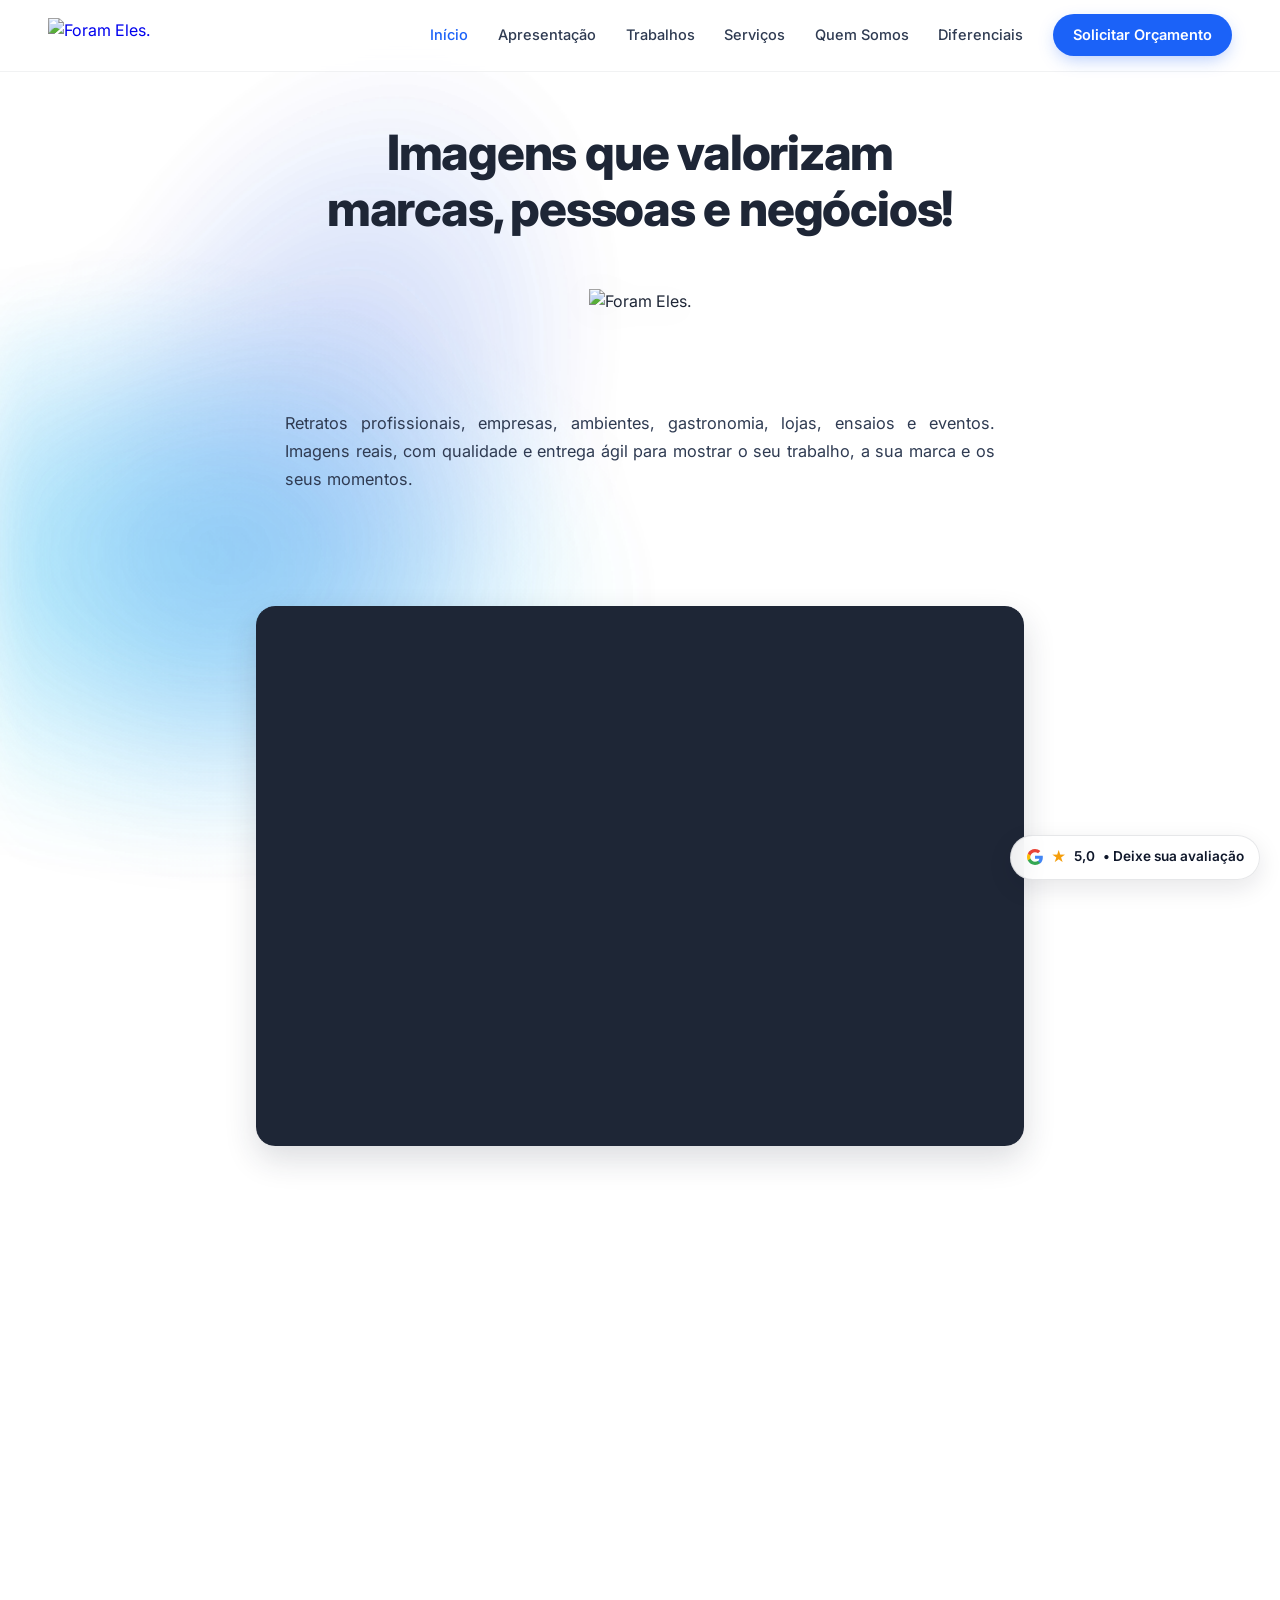
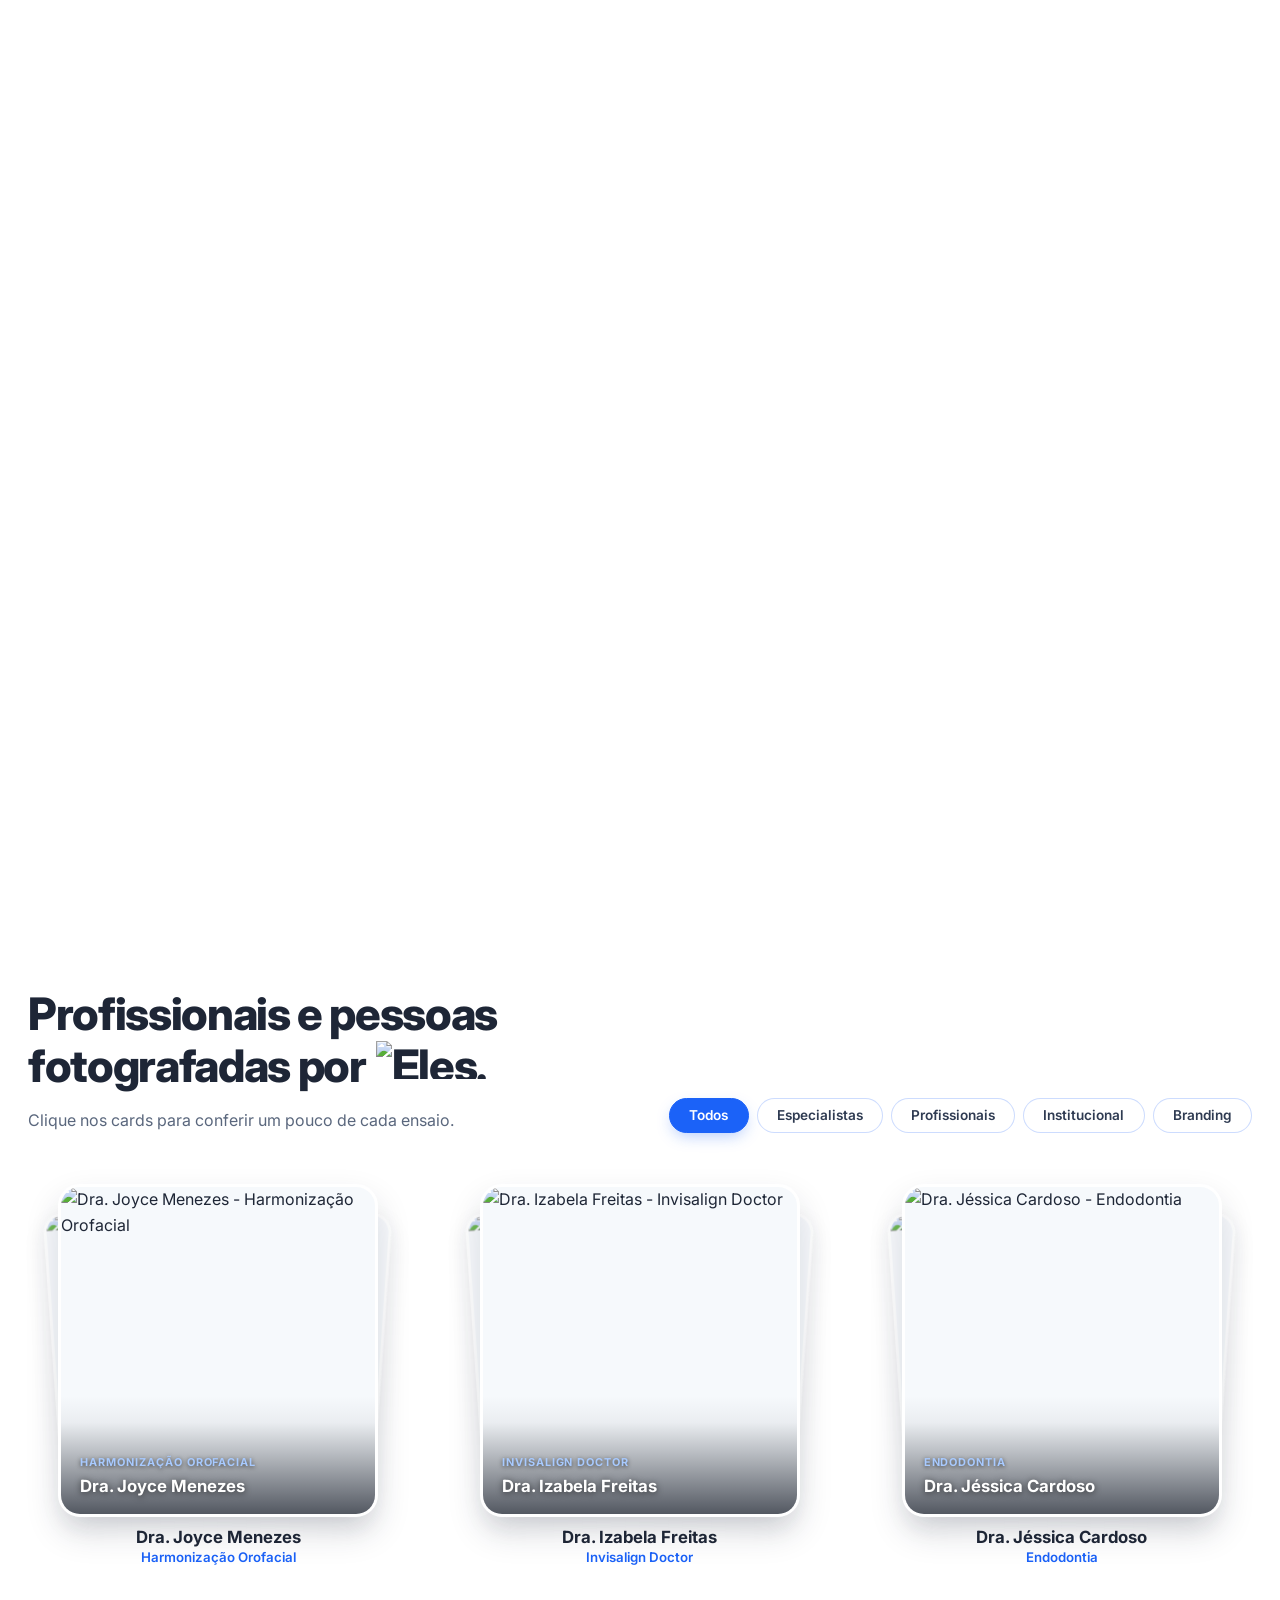
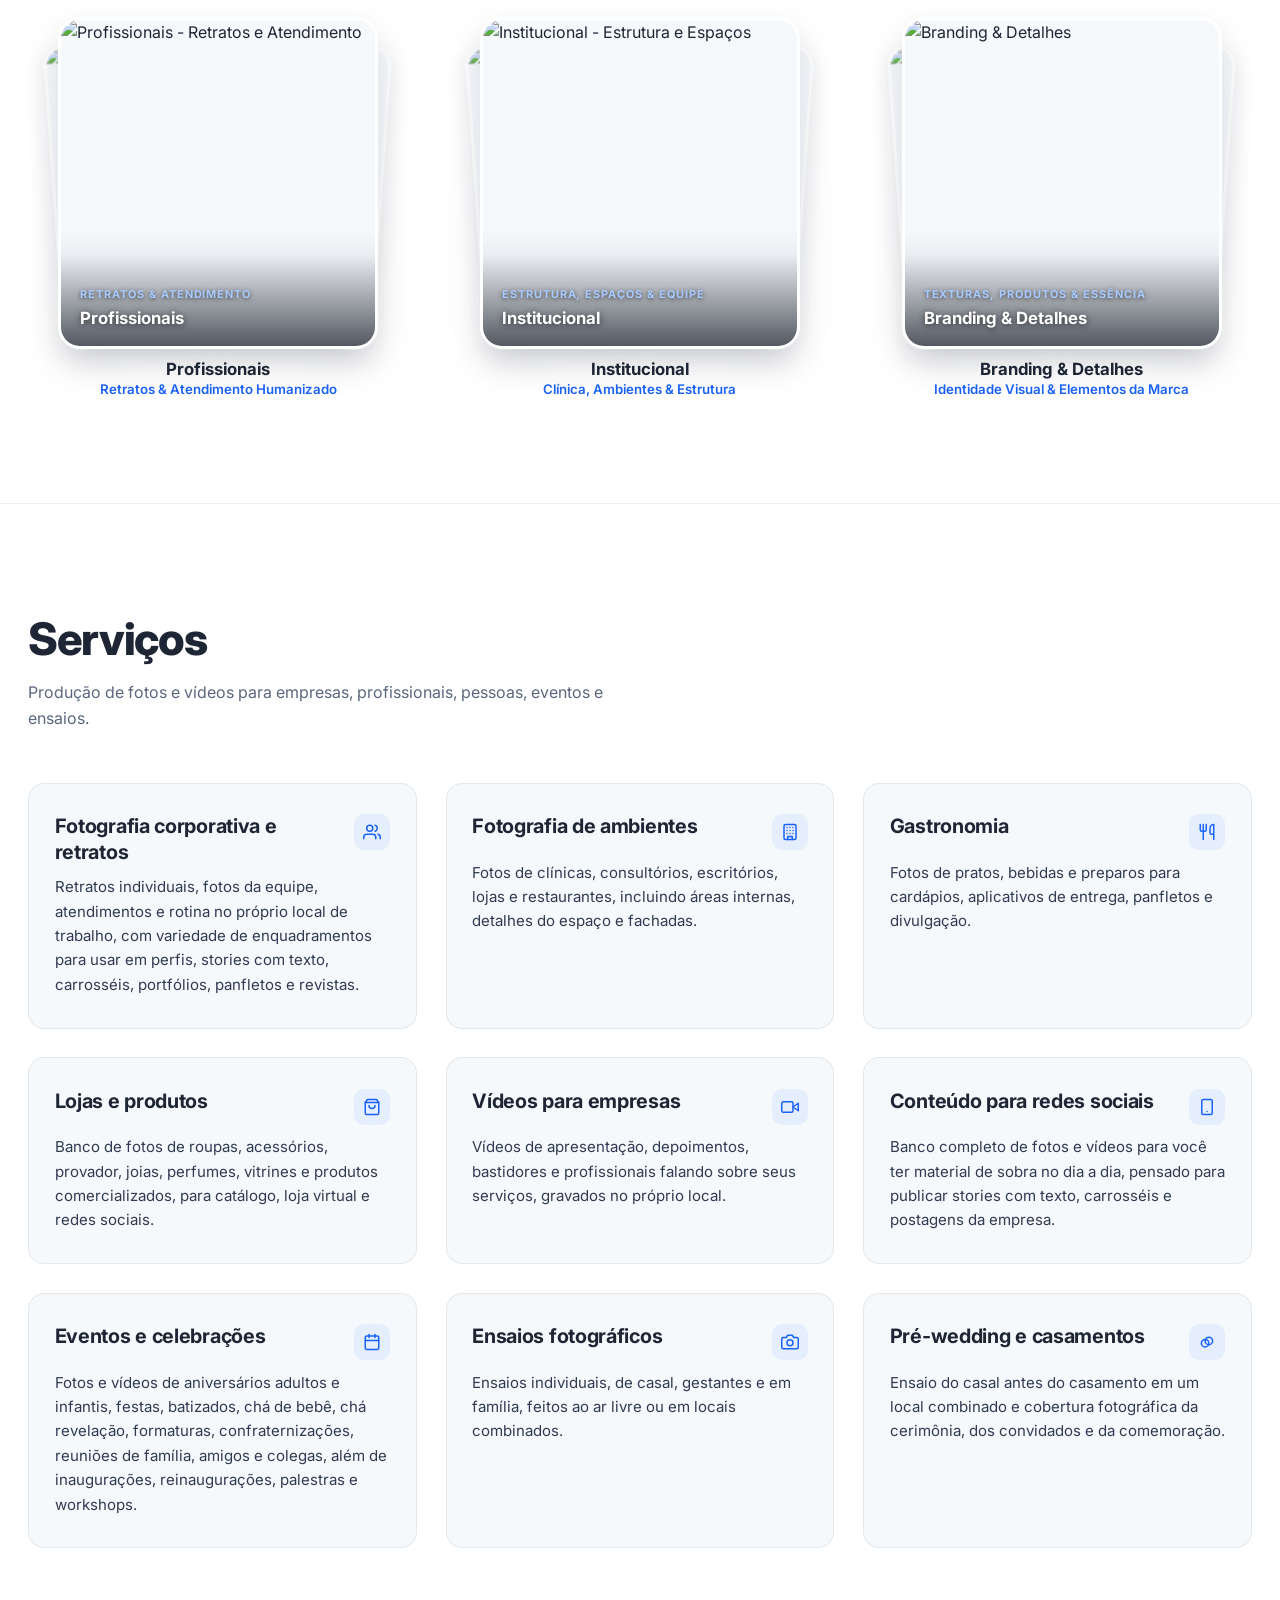
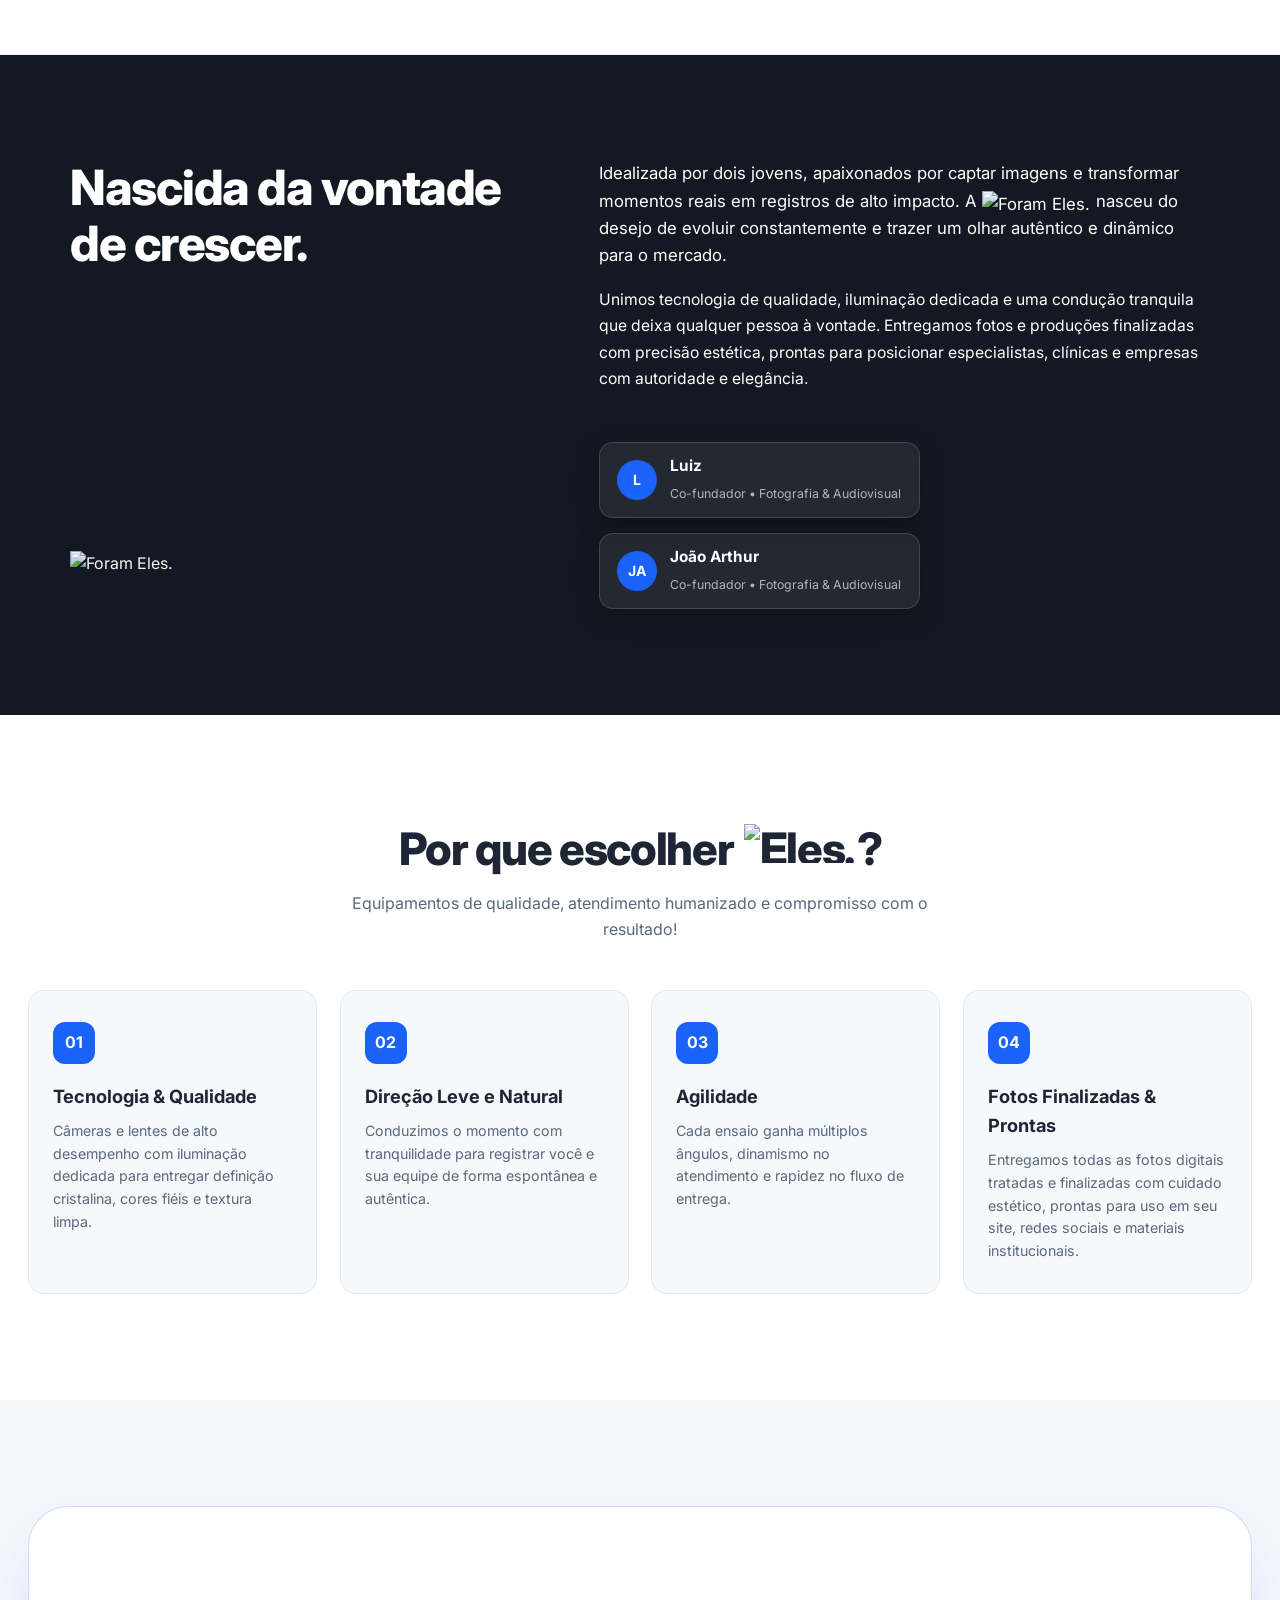
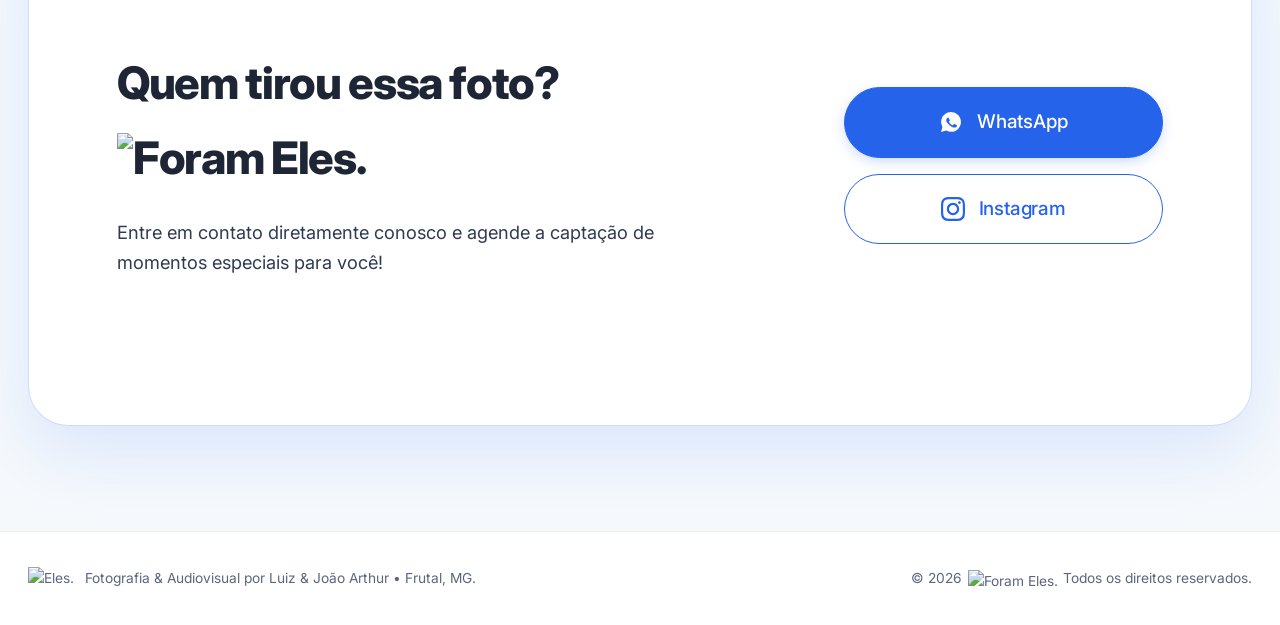
==== commit e316971e: "Sobe enquadramento da foto 1 para 22%" ====
--- a/site/index.html
+++ b/site/index.html
@@ -694,6 +694,6 @@
     <span class="google-review-cta">• Deixe sua avaliação</span>
   </a>
 
-  <script src="/script.js?v=20261117-v66" defer></script>
+  <script src="/script.js?v=20261117-v67" defer></script>
 </body>
 </html>
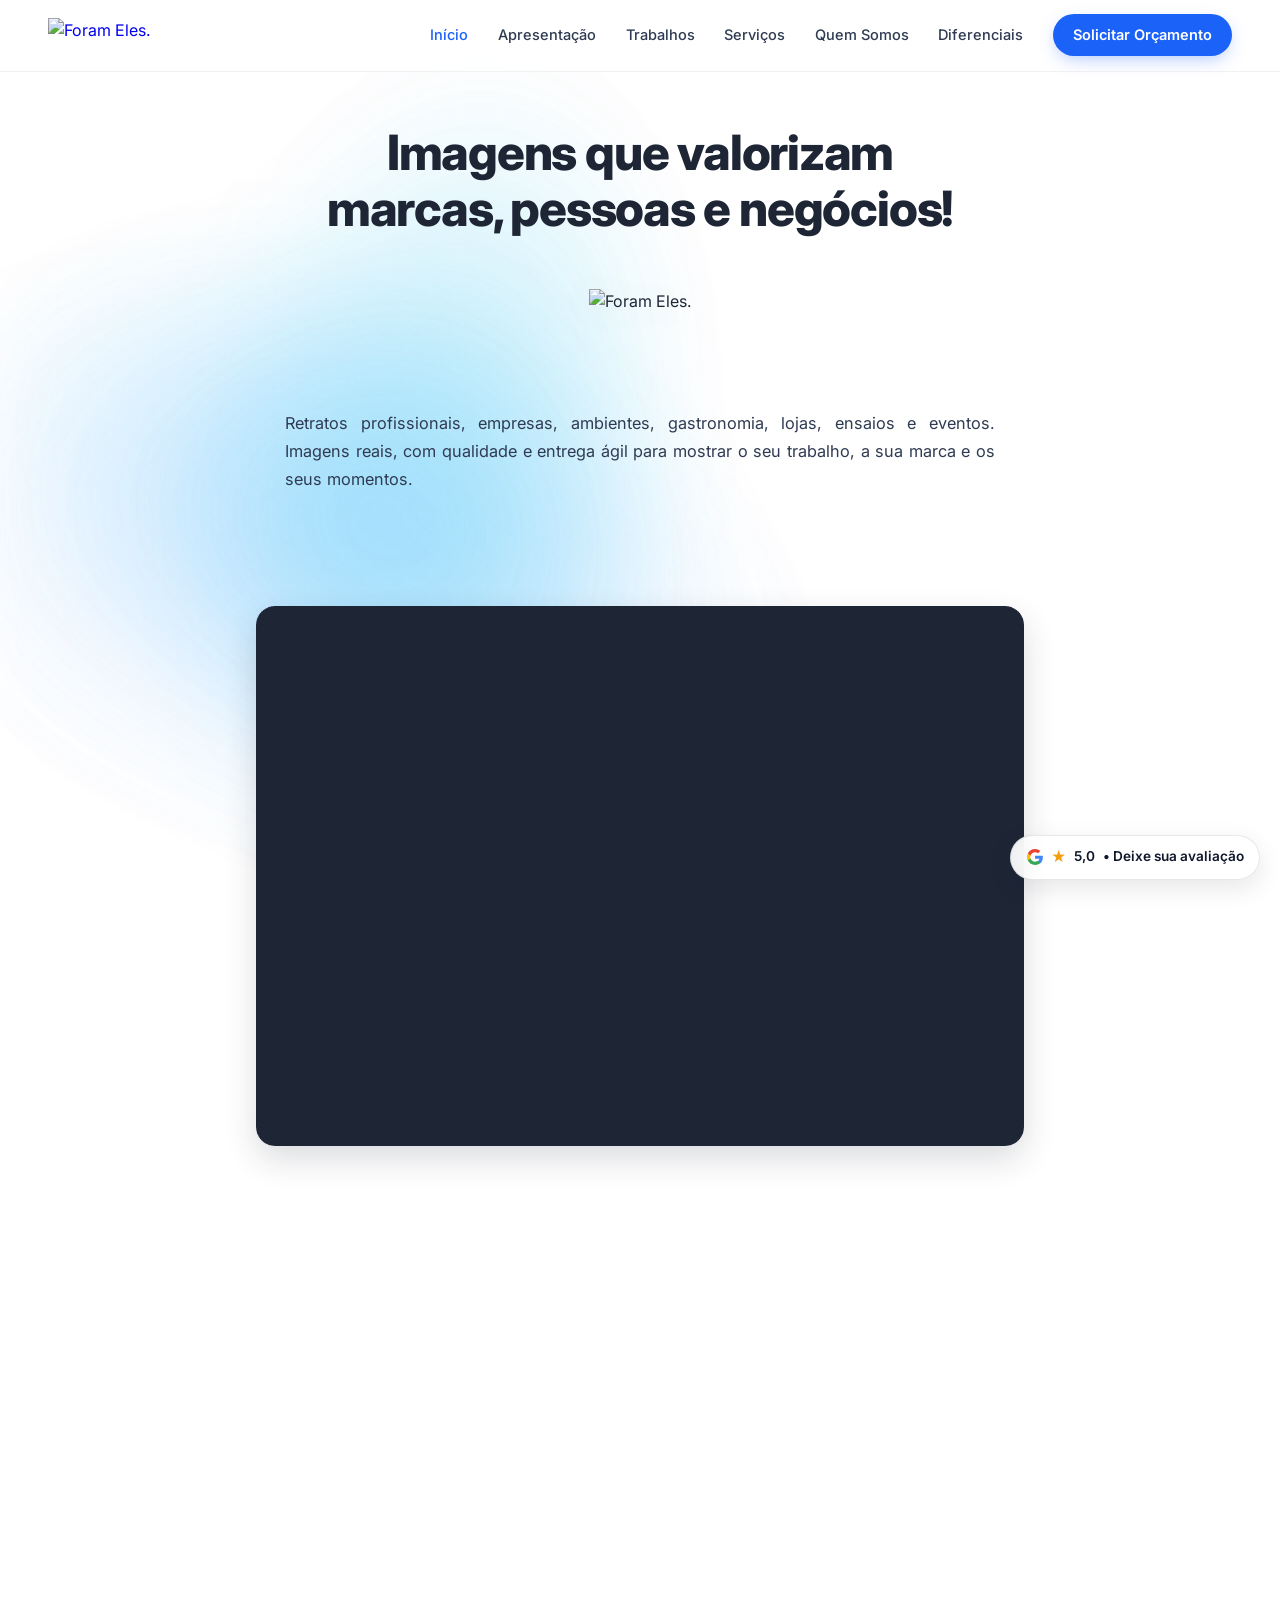
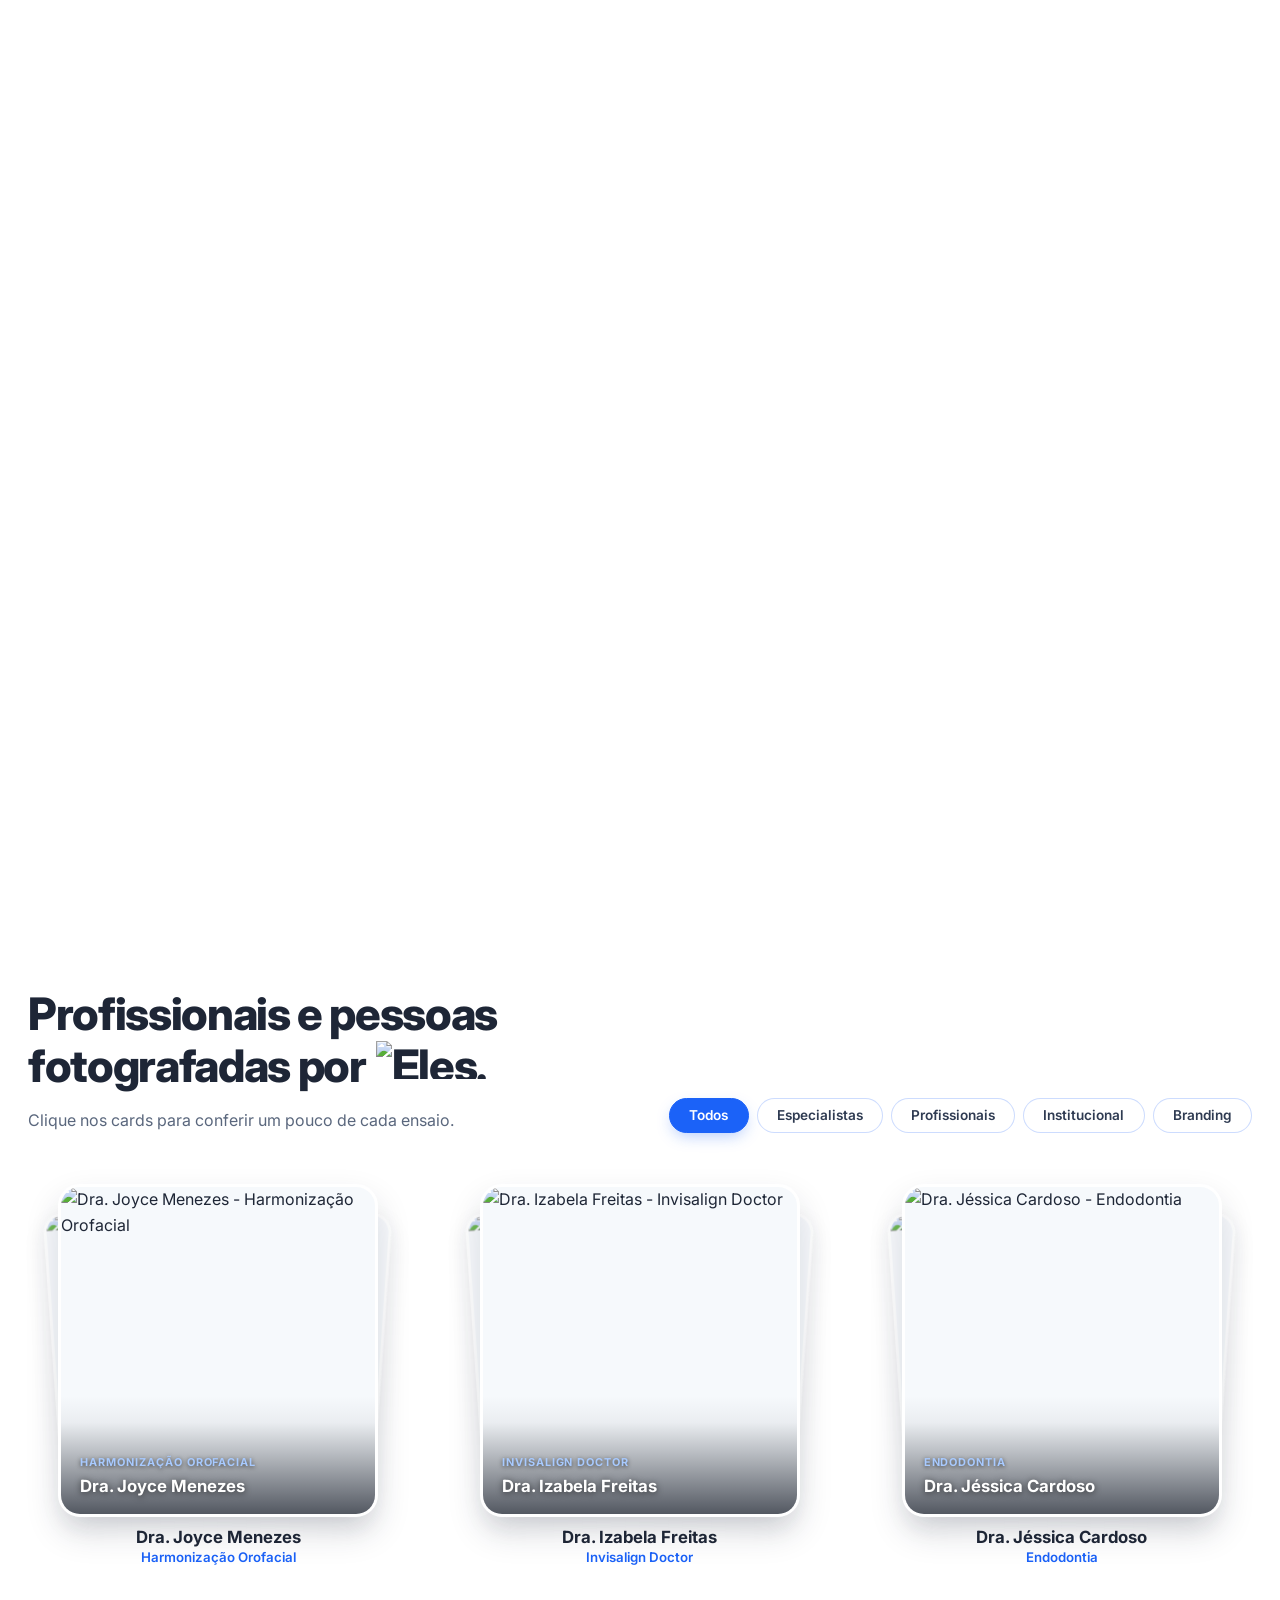
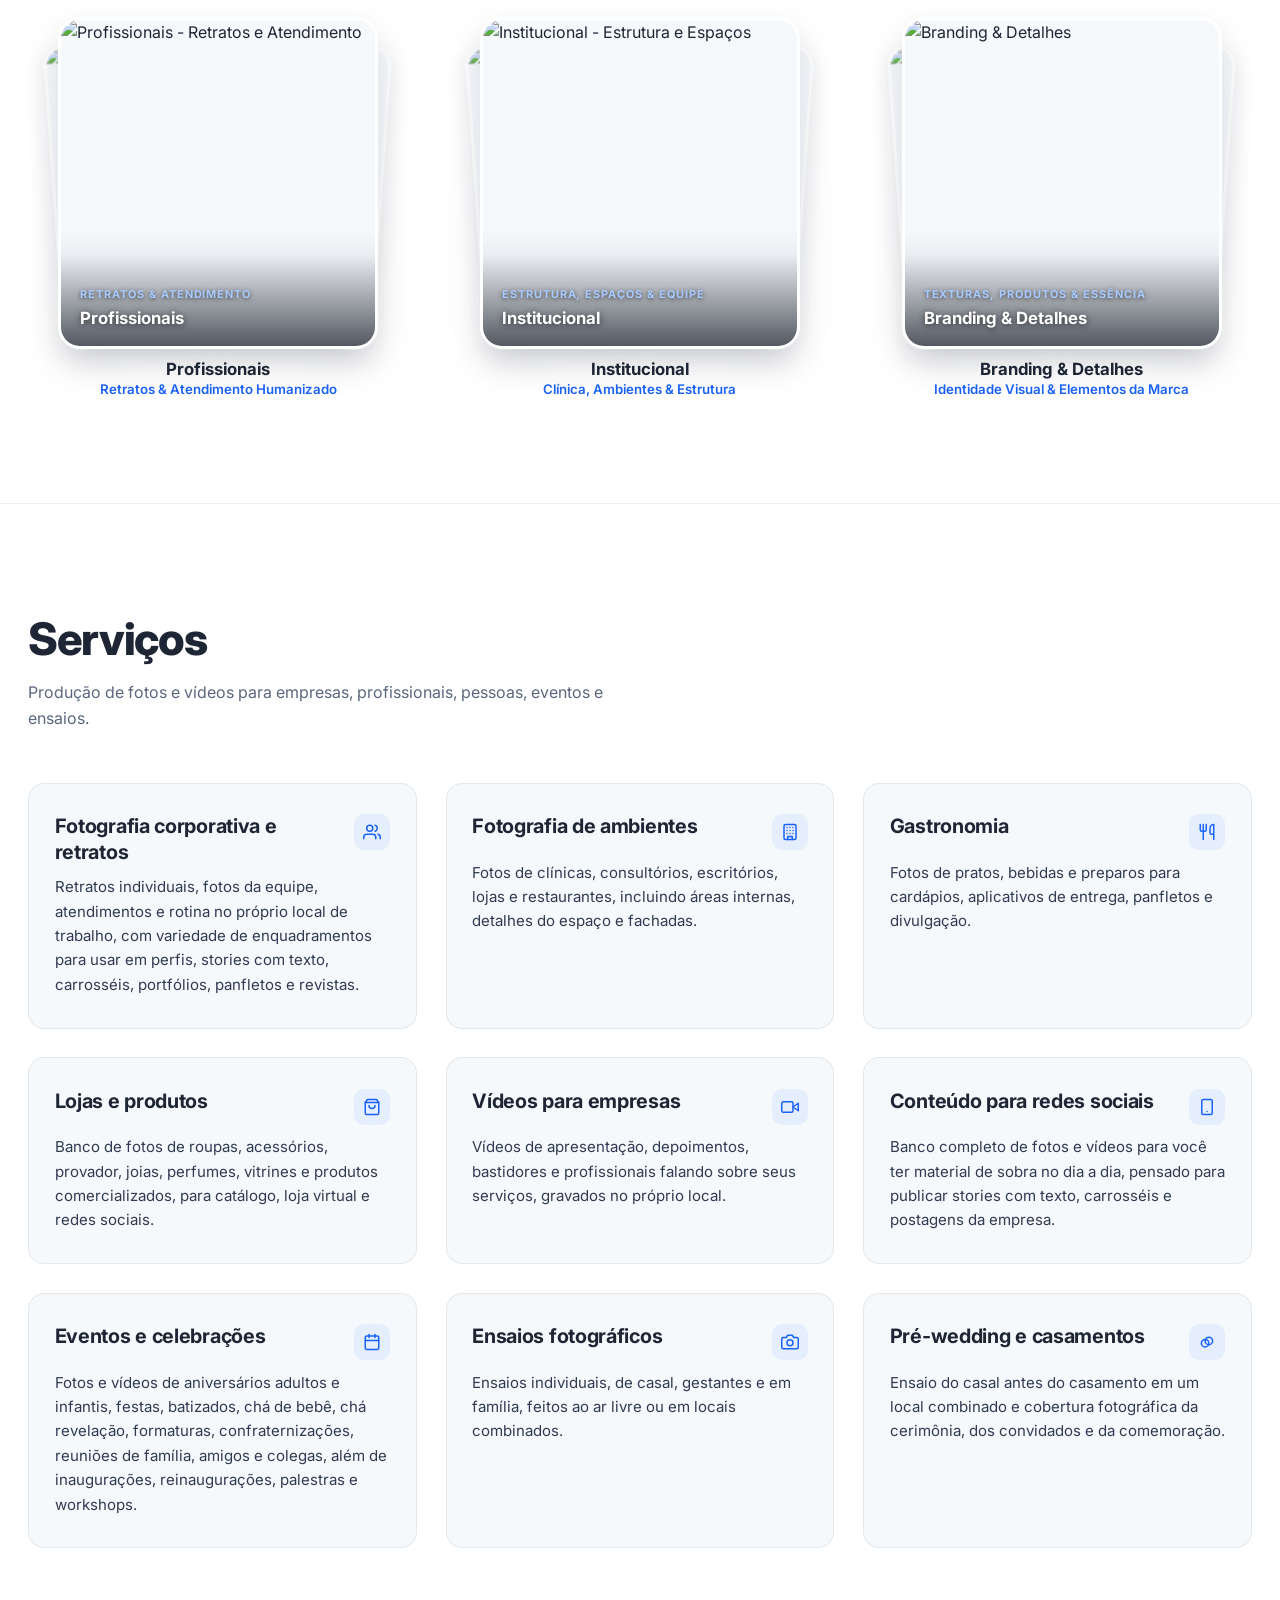
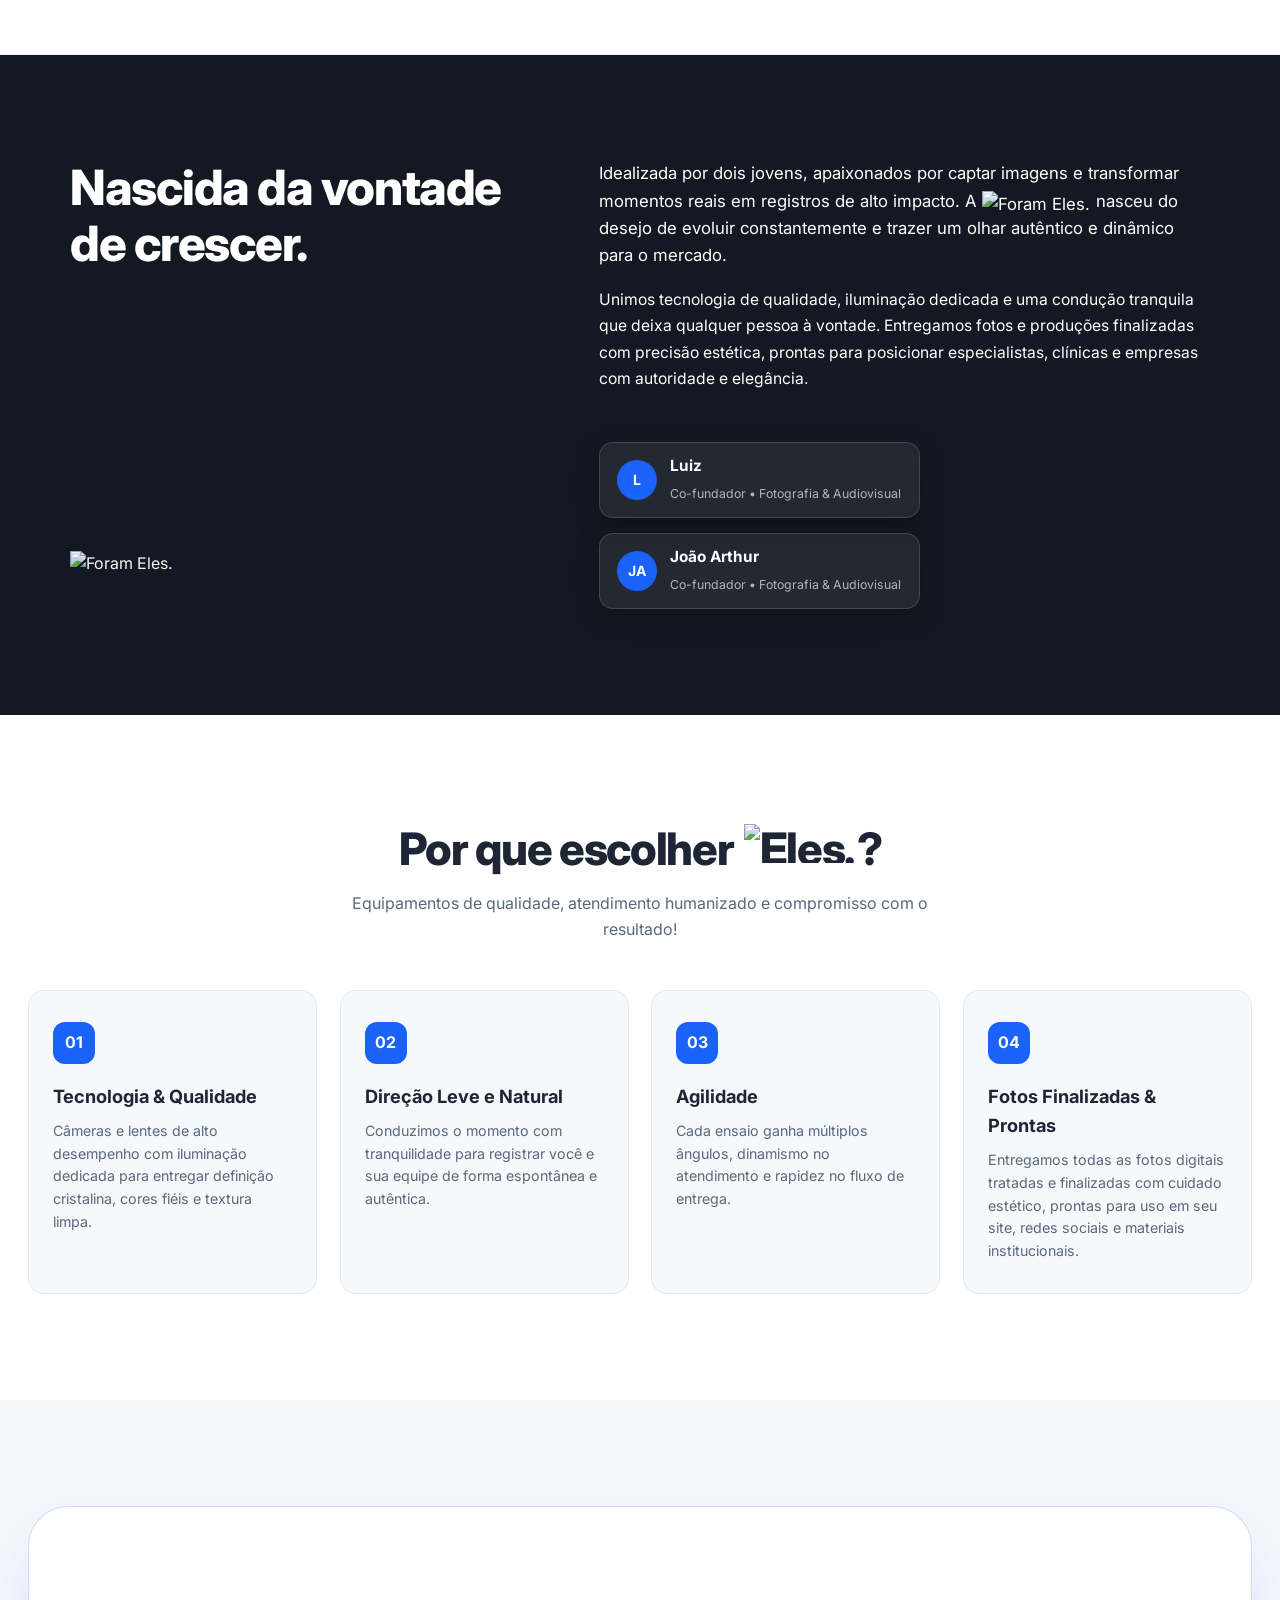
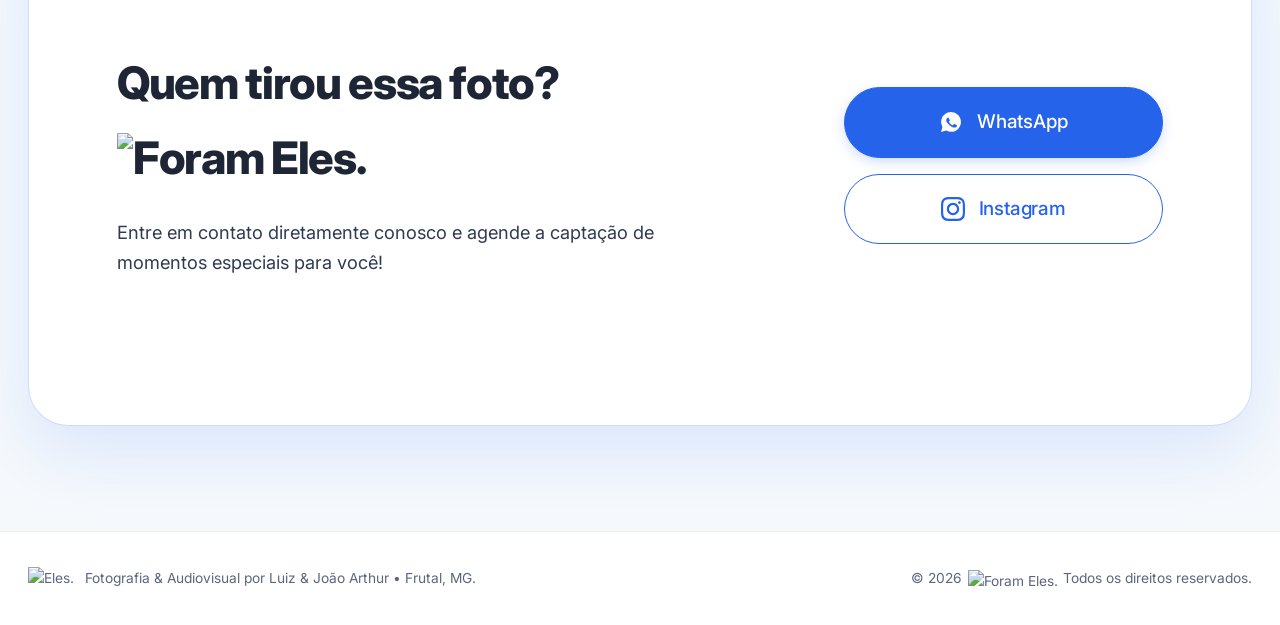
==== commit 365195bb: "Desce enquadramento da foto 1 para 32%" ====
--- a/site/index.html
+++ b/site/index.html
@@ -694,6 +694,6 @@
     <span class="google-review-cta">• Deixe sua avaliação</span>
   </a>
 
-  <script src="/script.js?v=20261117-v67" defer></script>
+  <script src="/script.js?v=20261117-v68" defer></script>
 </body>
 </html>
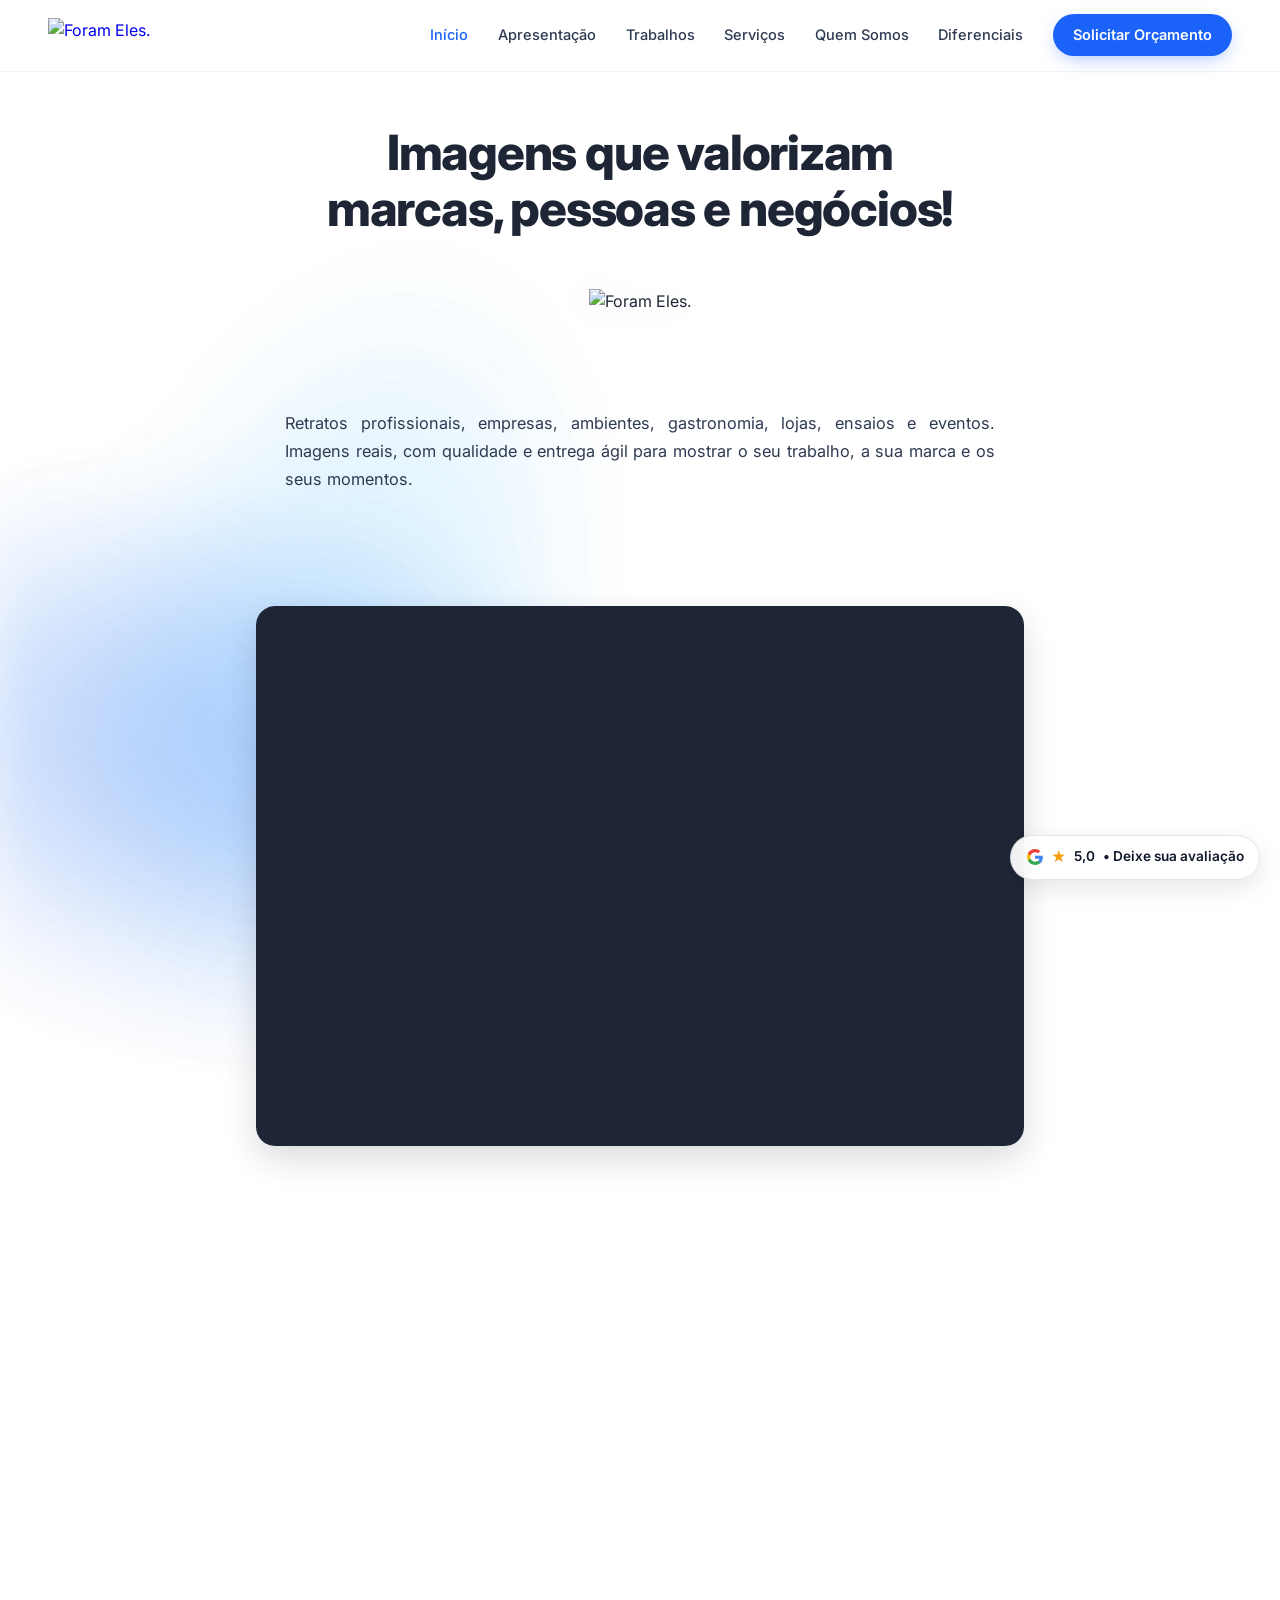
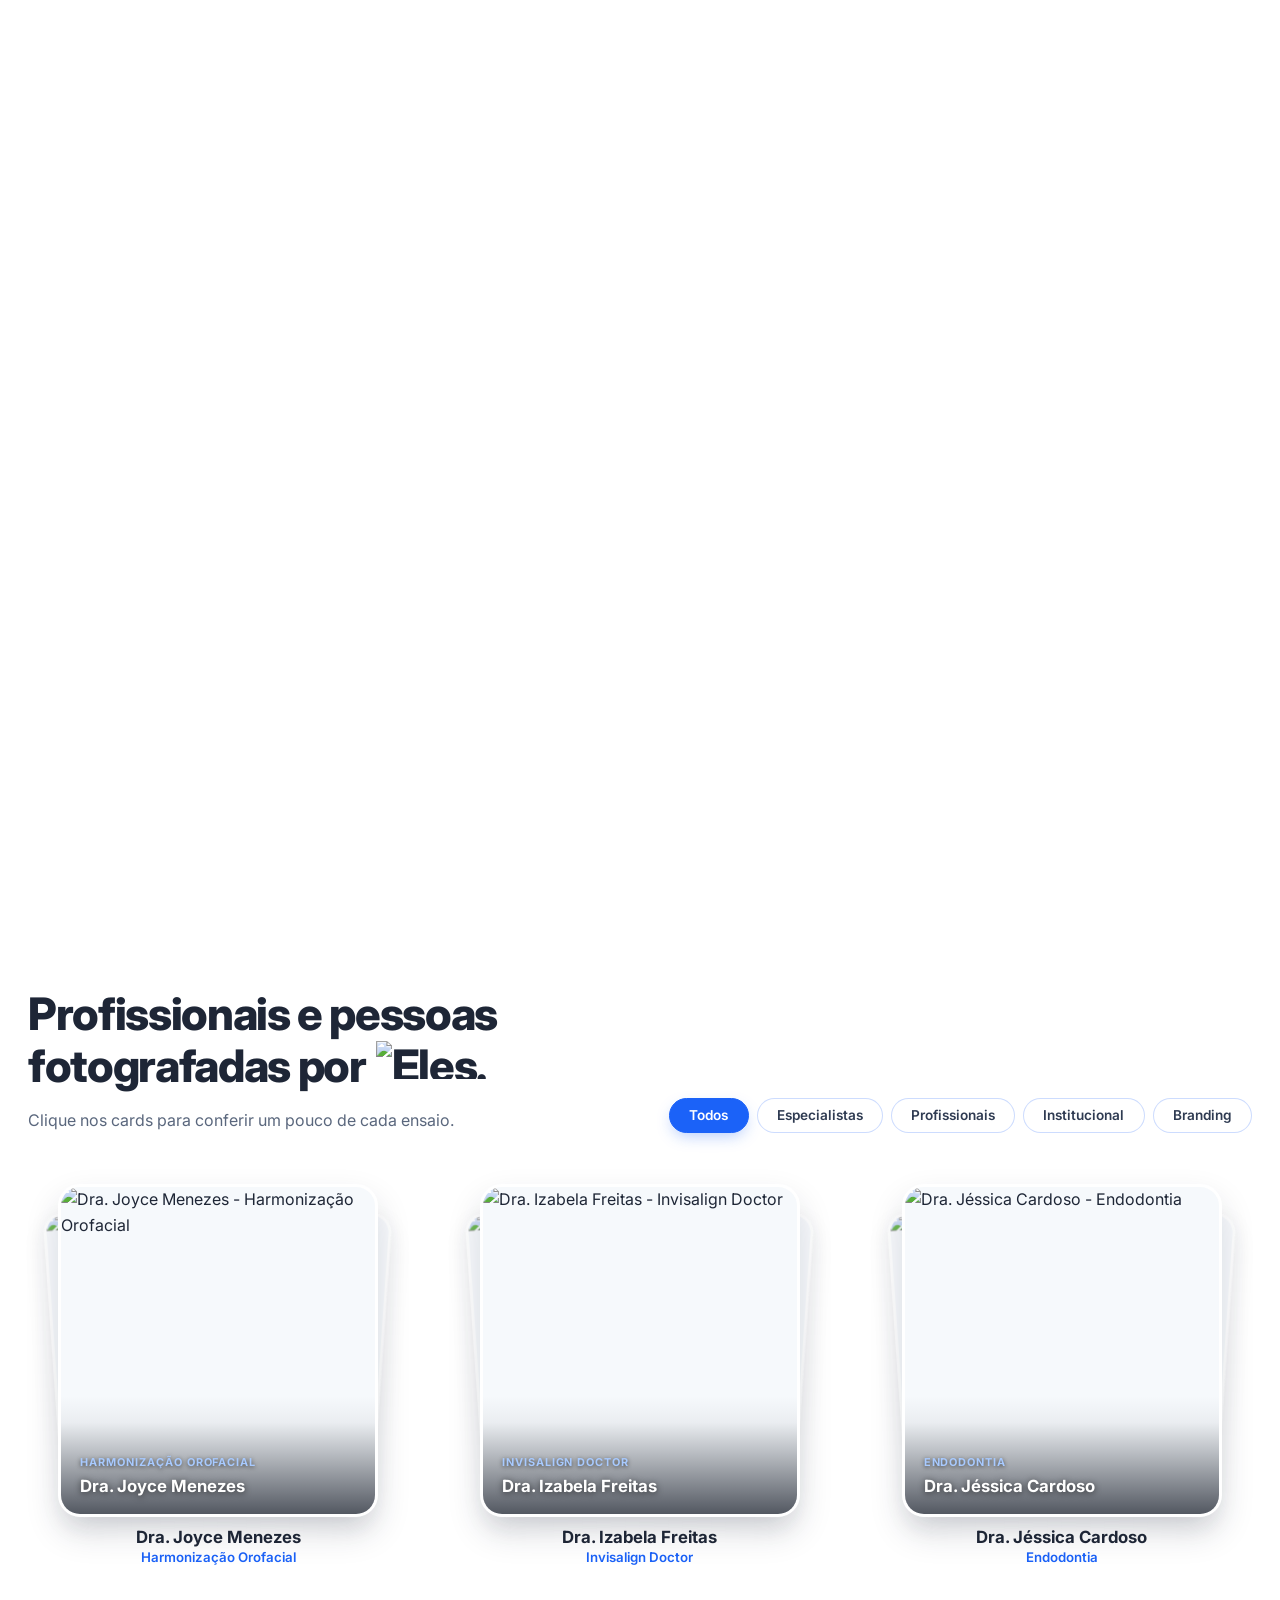
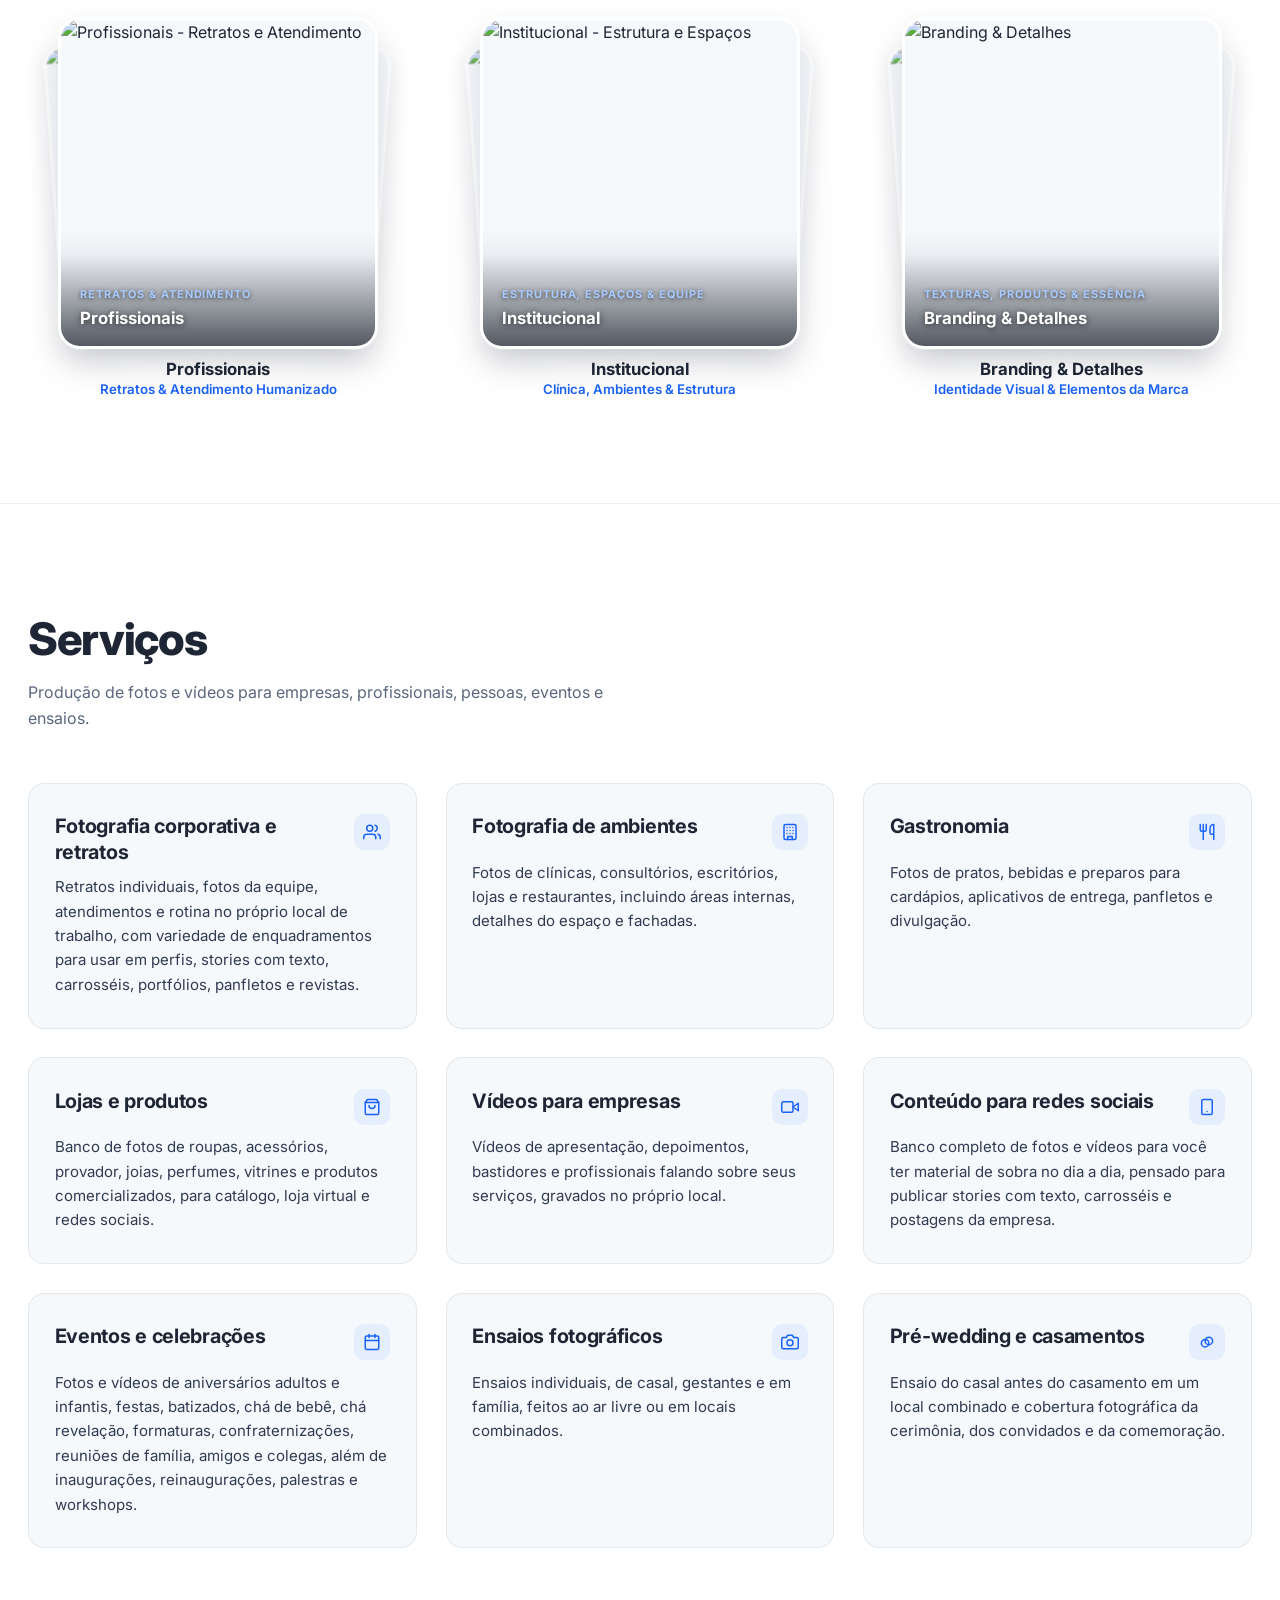
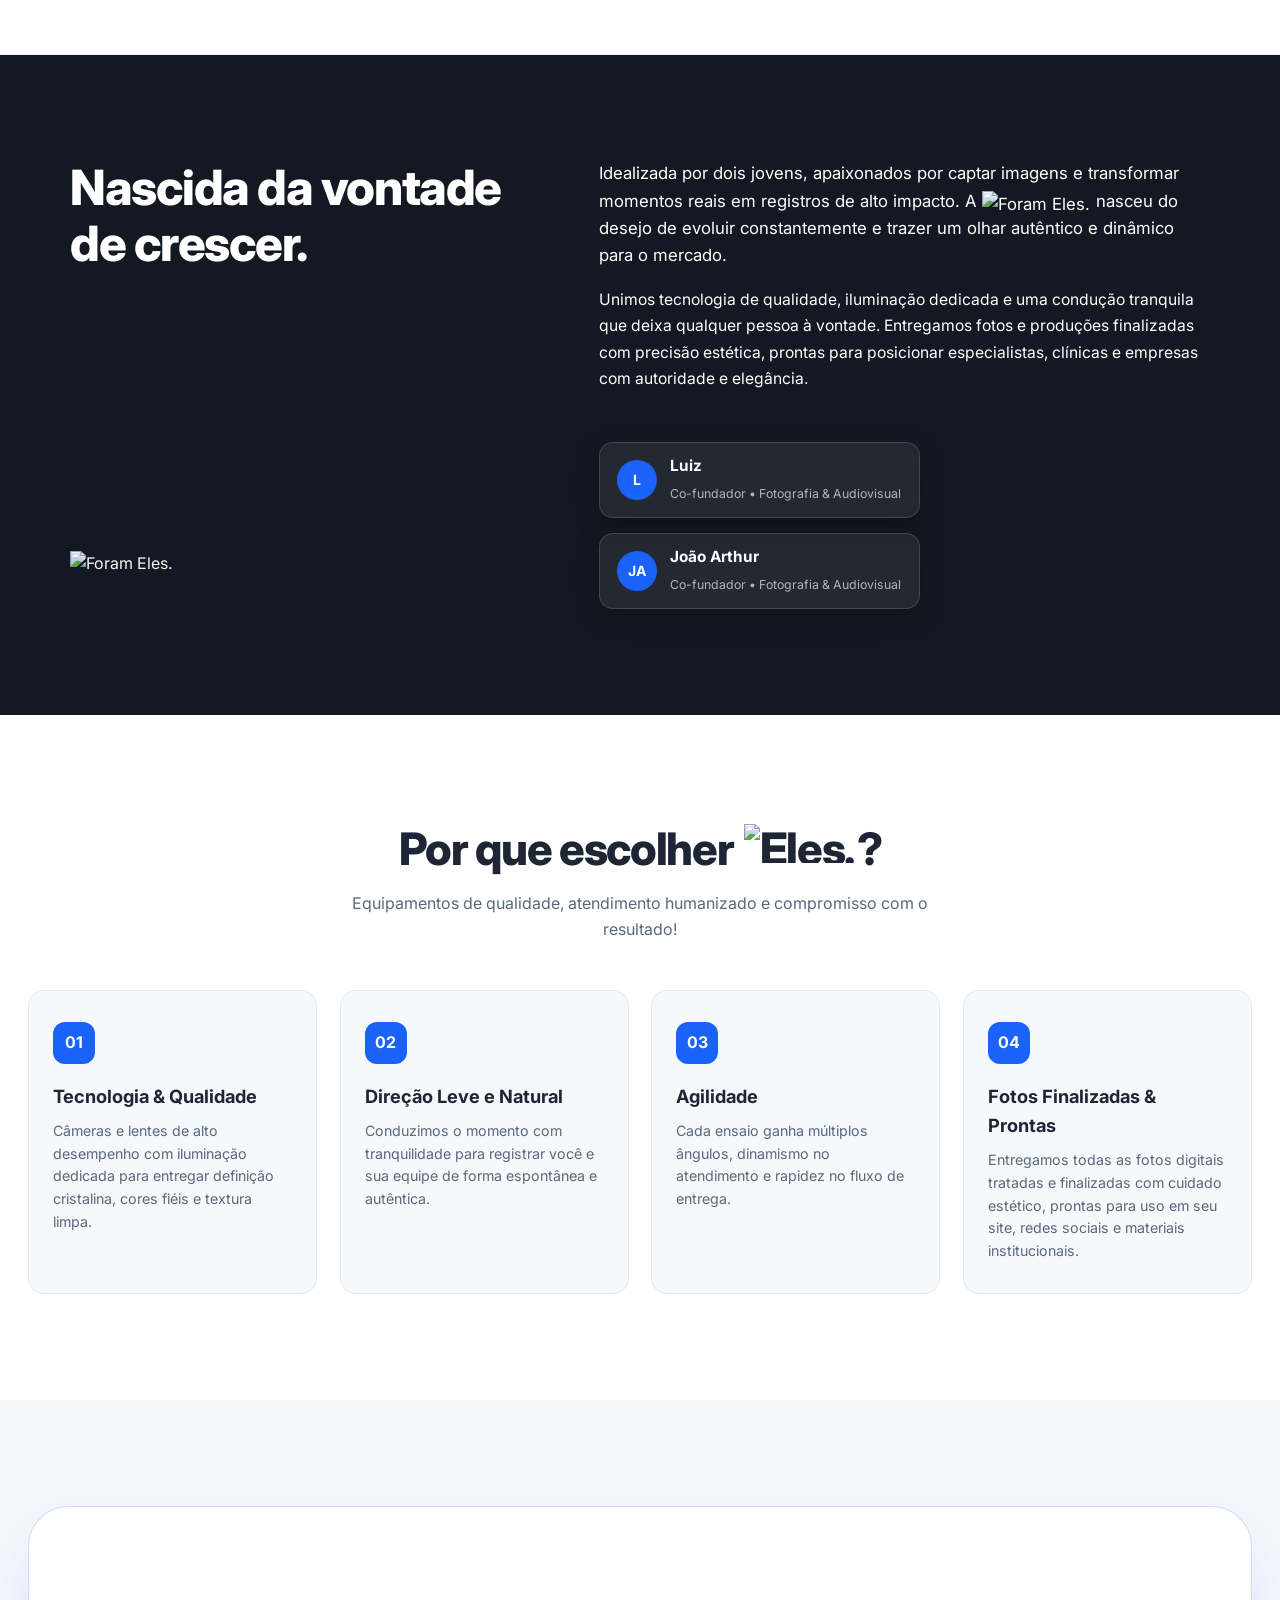
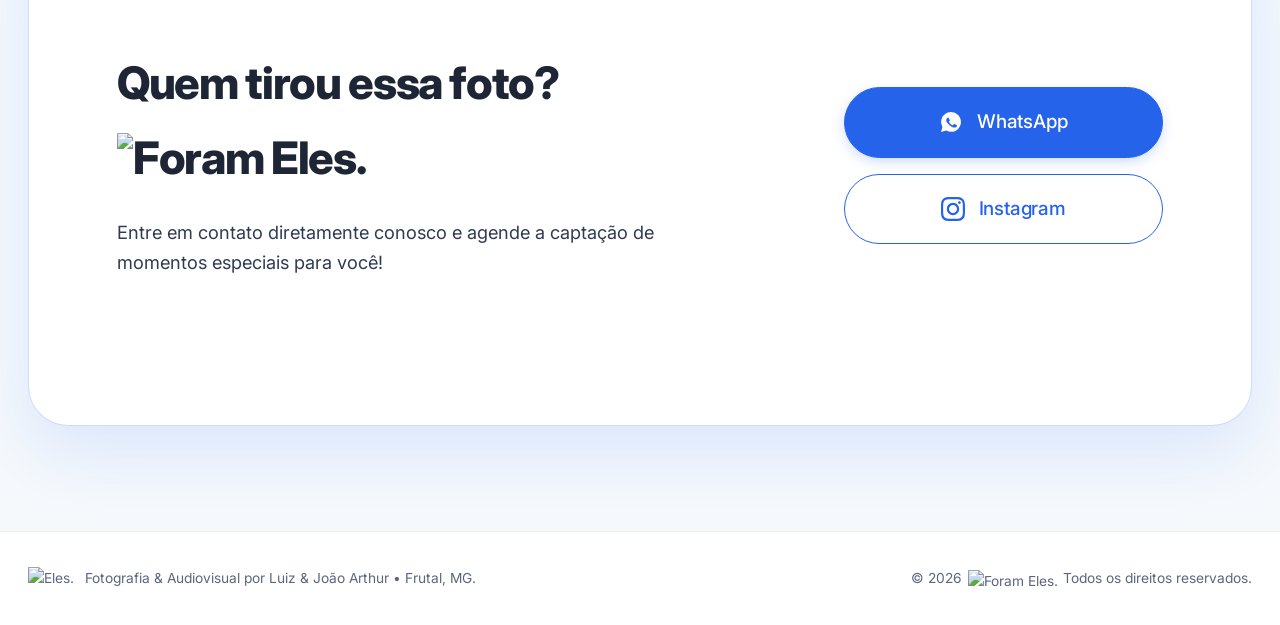
==== commit 2277b210: "Desce enquadramento da foto 1 para 40%" ====
--- a/site/index.html
+++ b/site/index.html
@@ -694,6 +694,6 @@
     <span class="google-review-cta">• Deixe sua avaliação</span>
   </a>
 
-  <script src="/script.js?v=20261117-v68" defer></script>
+  <script src="/script.js?v=20261117-v69" defer></script>
 </body>
 </html>
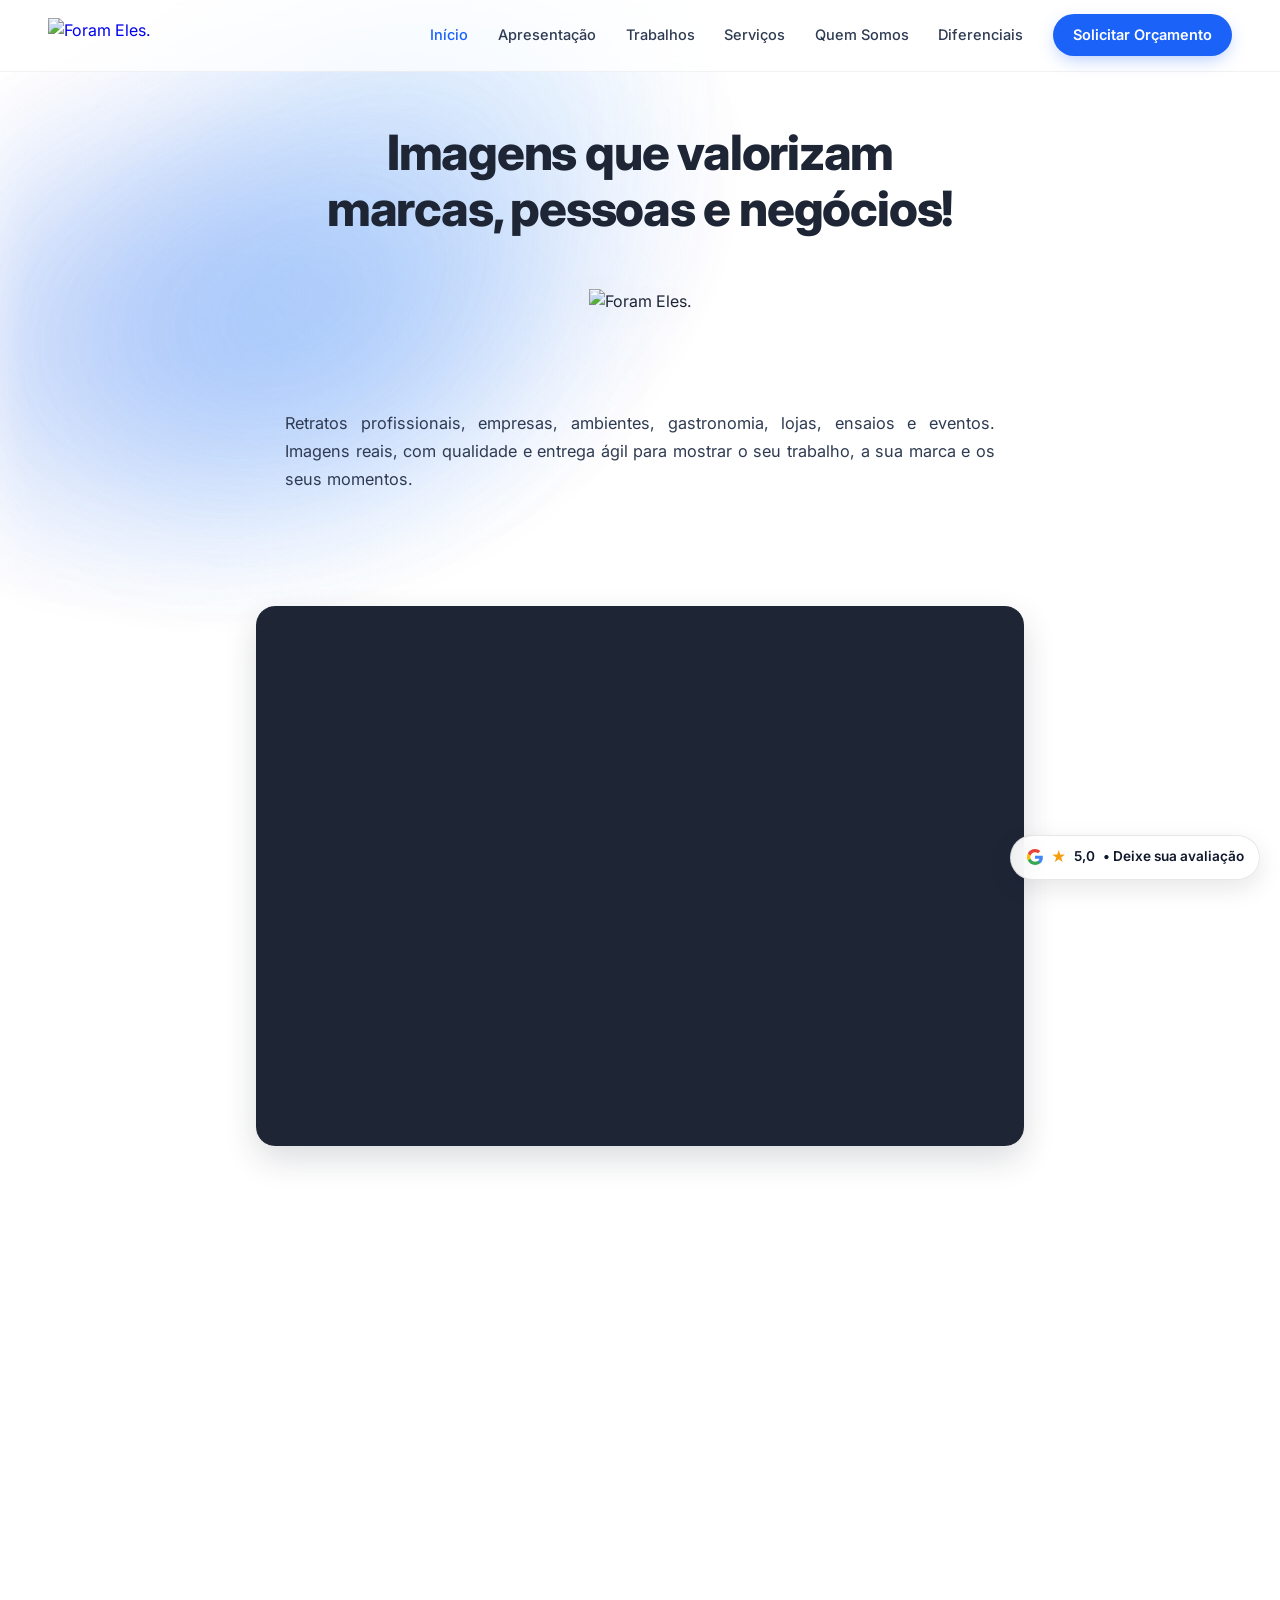
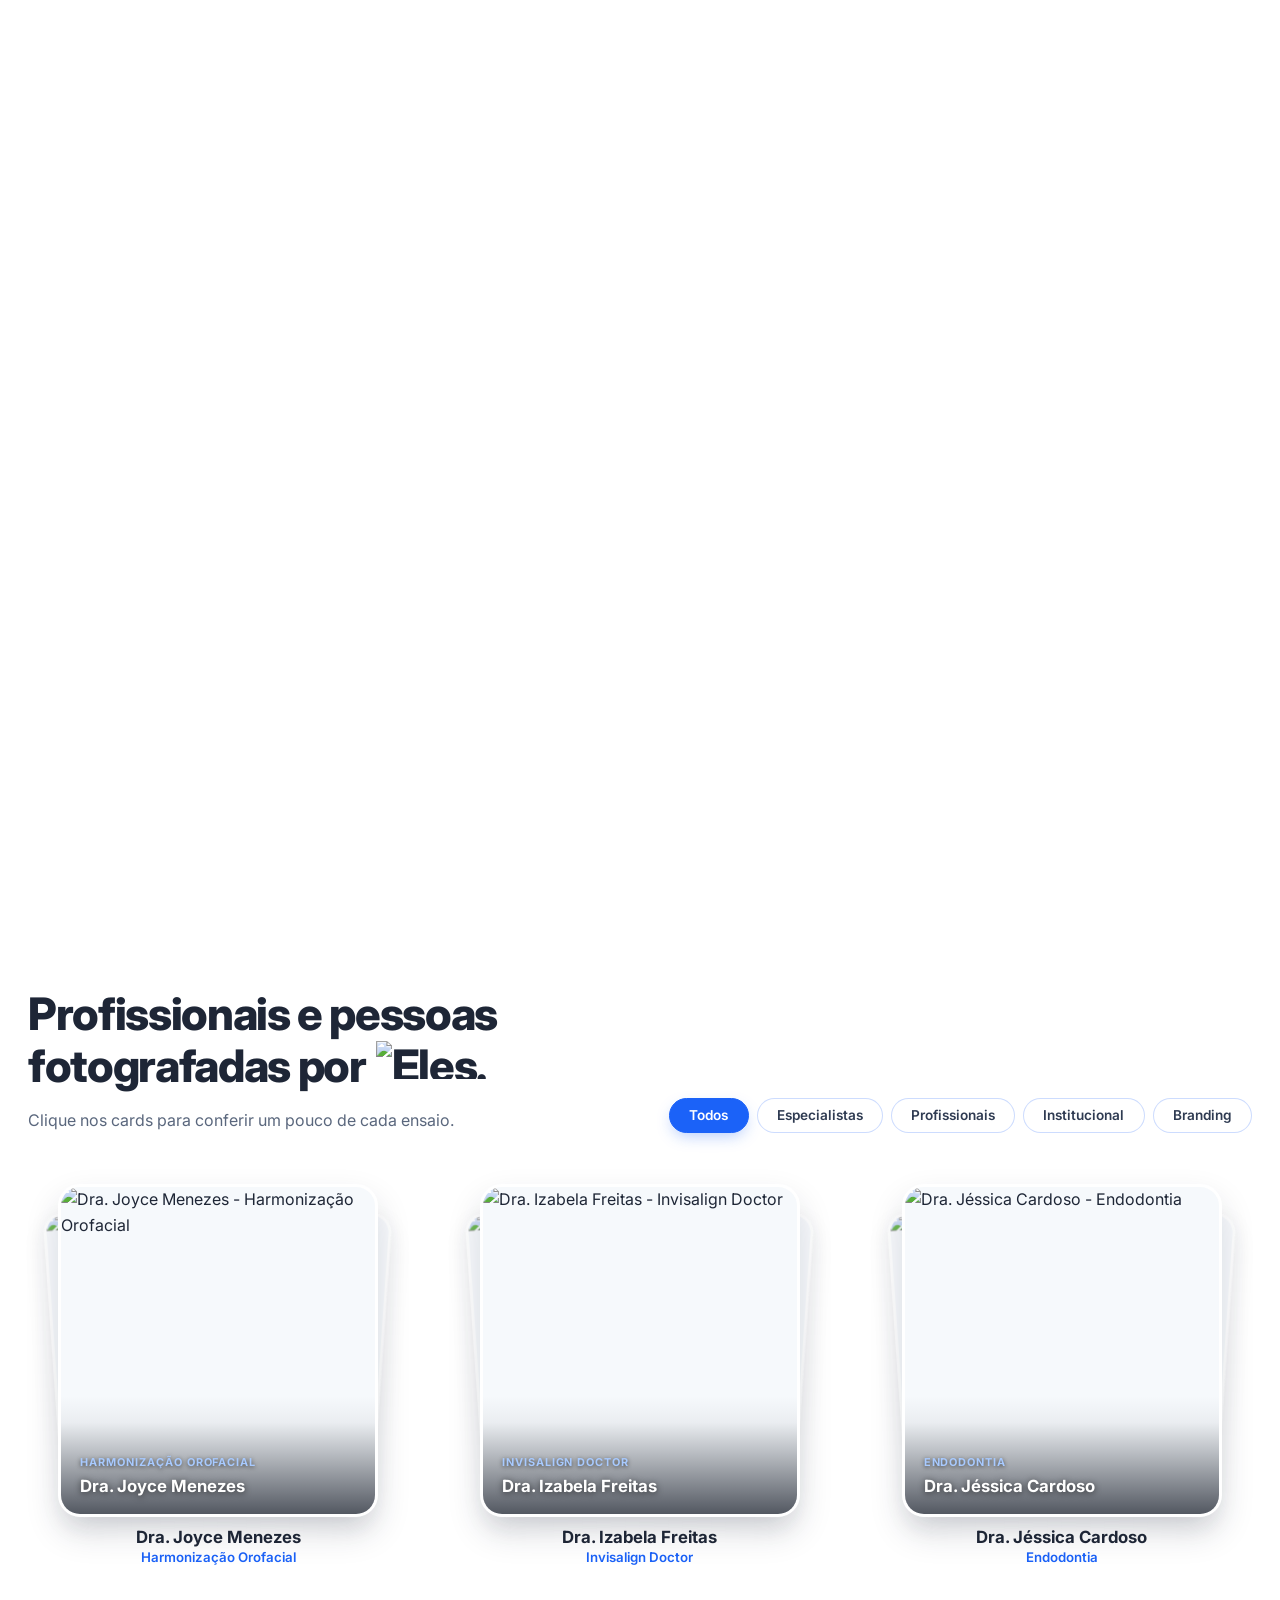
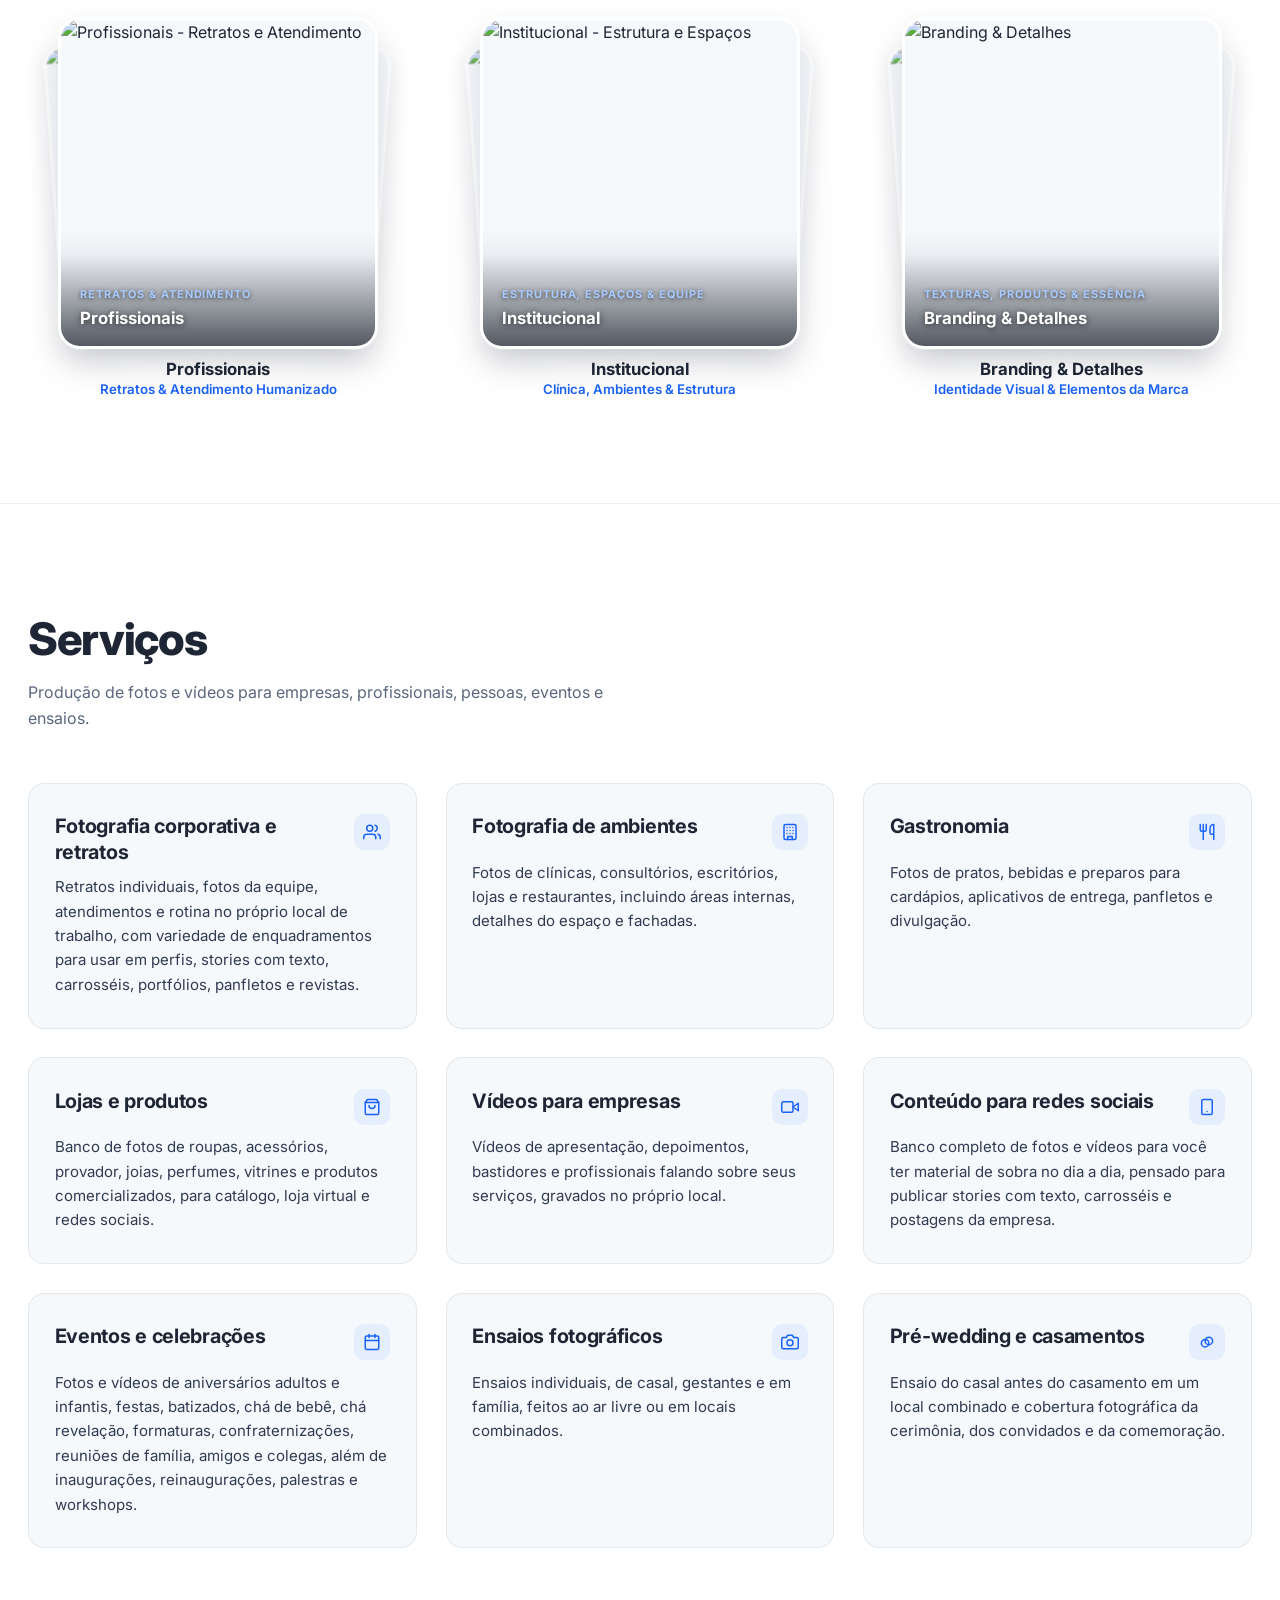
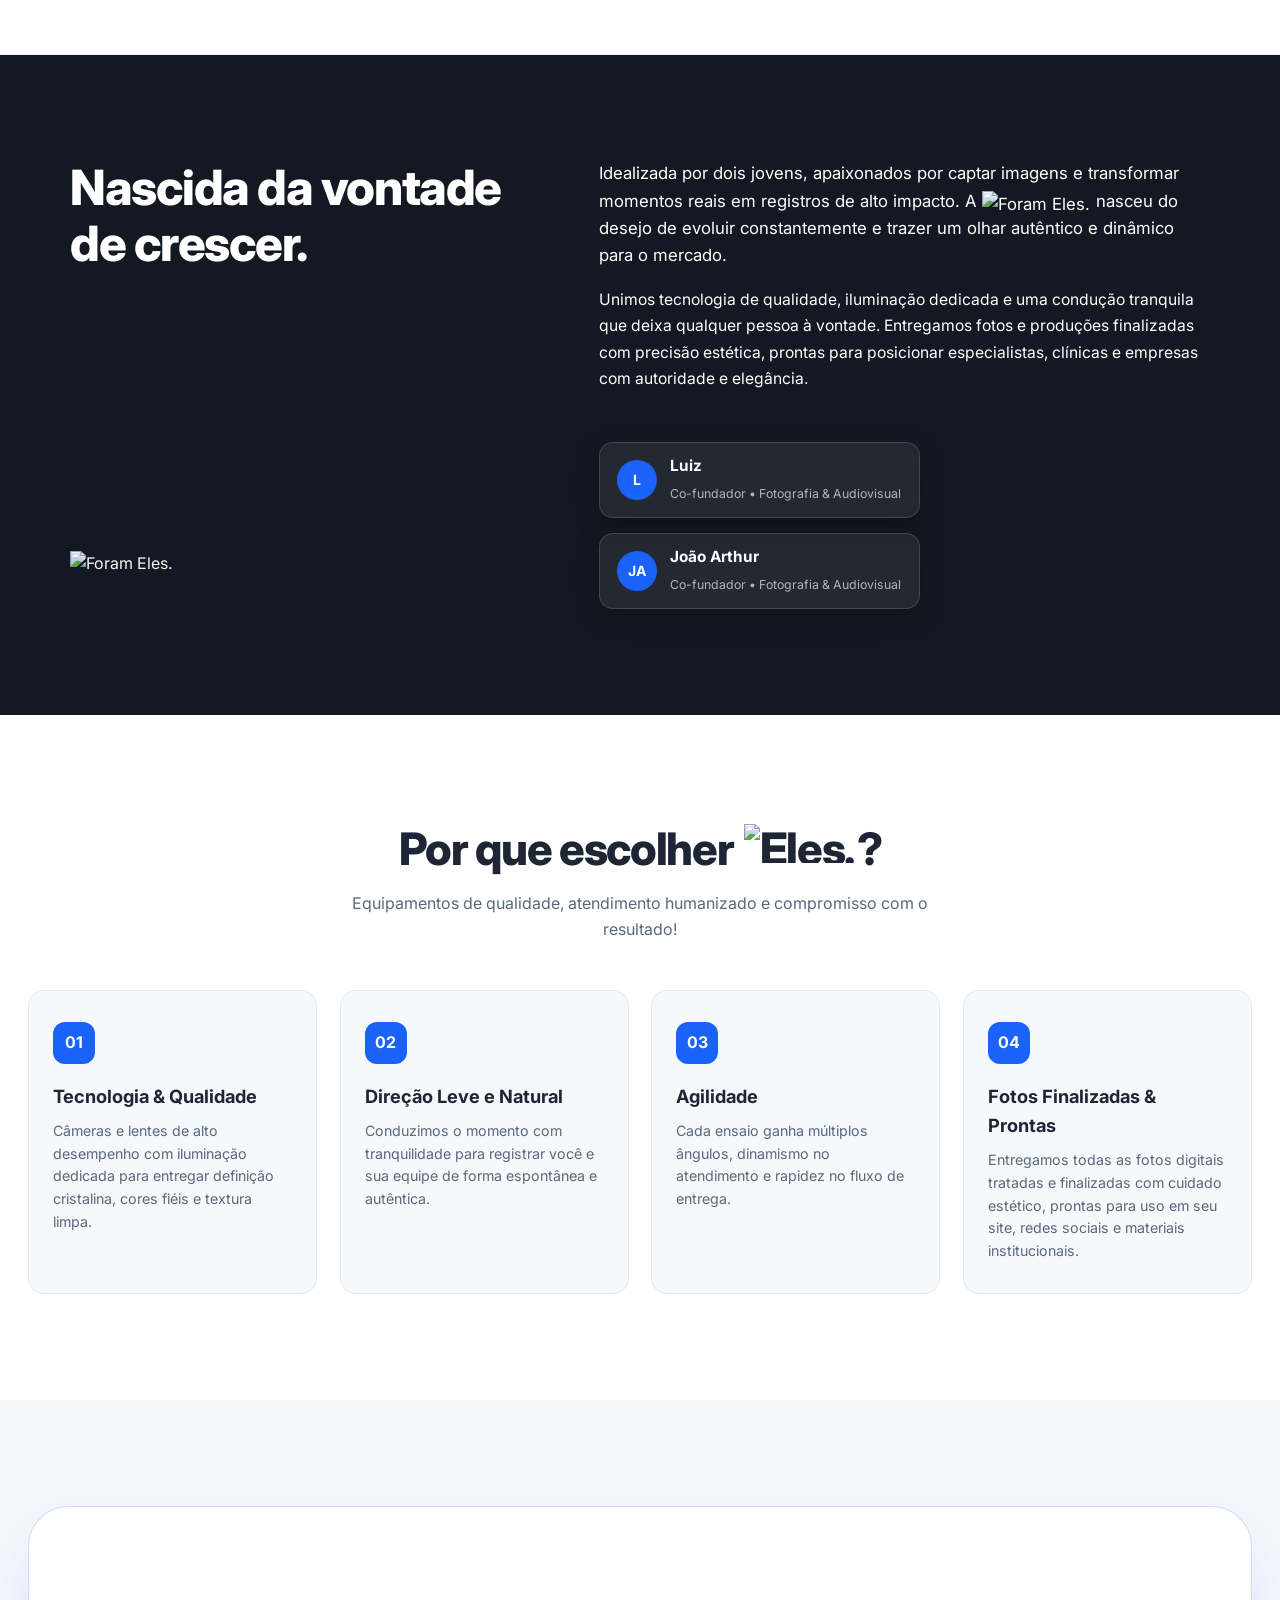
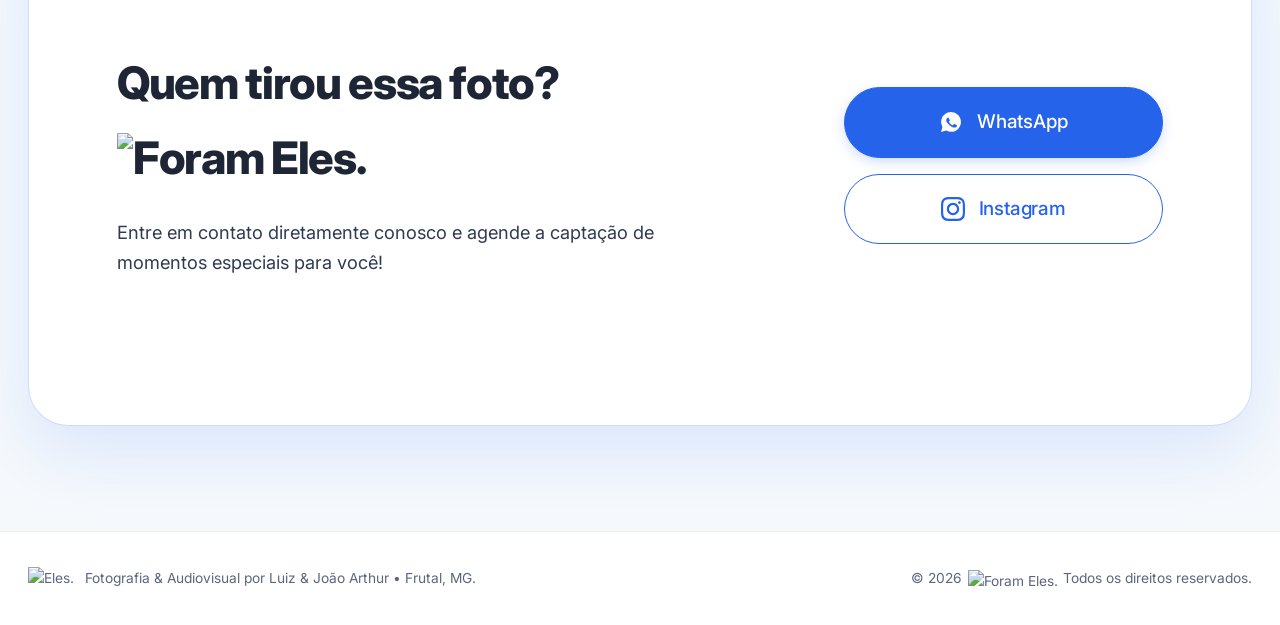
==== commit 1ea677bb: "Suaviza hover da bio e troca foto 1 pela foto-11 de Joyce" ====
--- a/site/index.html
+++ b/site/index.html
@@ -694,6 +694,6 @@
     <span class="google-review-cta">• Deixe sua avaliação</span>
   </a>
 
-  <script src="/script.js?v=20261117-v69" defer></script>
+  <script src="/script.js?v=20261117-v70" defer></script>
 </body>
 </html>
--- a/style.css
+++ b/style.css
@@ -2431,7 +2431,7 @@
   color: var(--slate-800);
   border: 1.5px solid #2563EB;
   box-shadow: 0 8px 24px -6px rgba(37, 99, 235, 0.14);
-  transition: transform 0.28s cubic-bezier(0.22, 1, 0.36, 1), box-shadow 0.28s cubic-bezier(0.22, 1, 0.36, 1), background-color 0.22s ease, border-color 0.22s ease, color 0.22s ease;
+  transition: transform 0.48s cubic-bezier(0.22, 1, 0.36, 1), box-shadow 0.48s cubic-bezier(0.22, 1, 0.36, 1), background-color 0.42s ease, border-color 0.42s ease, color 0.42s ease;
   cursor: pointer;
 }
 
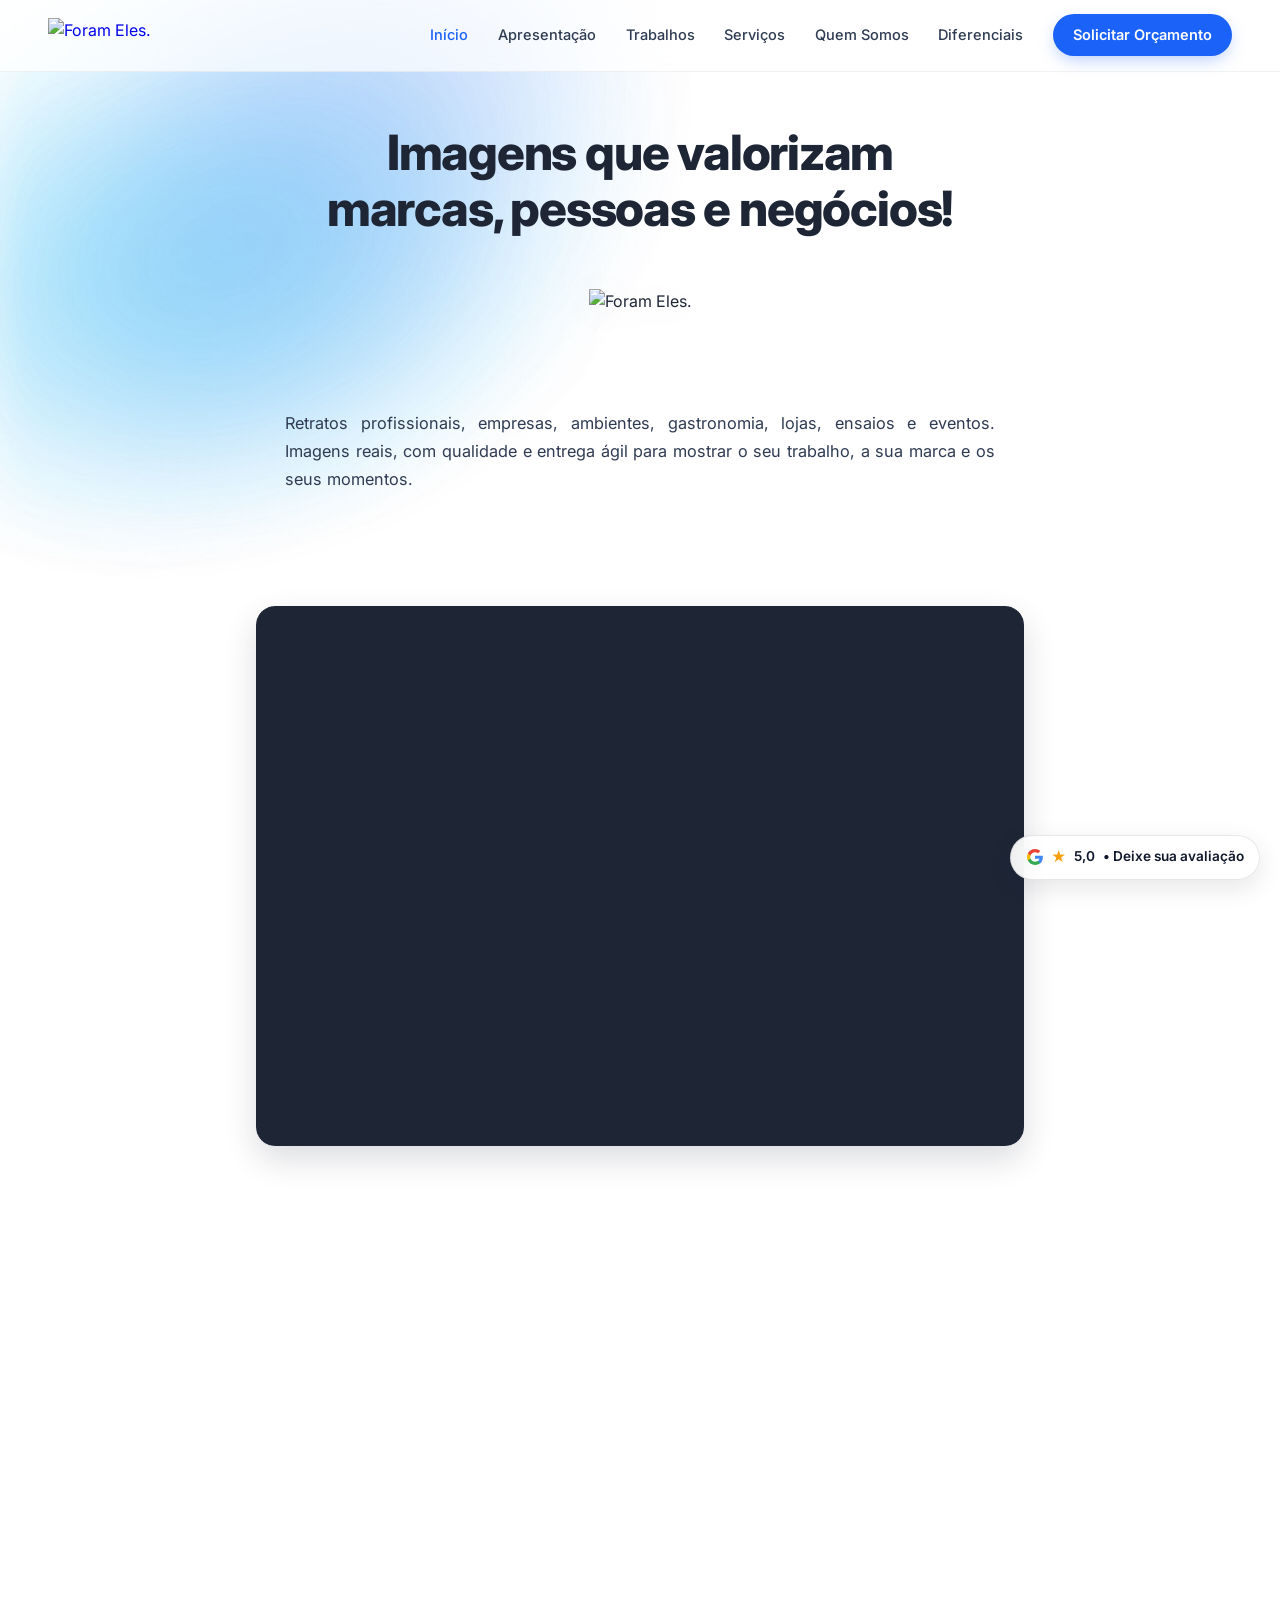
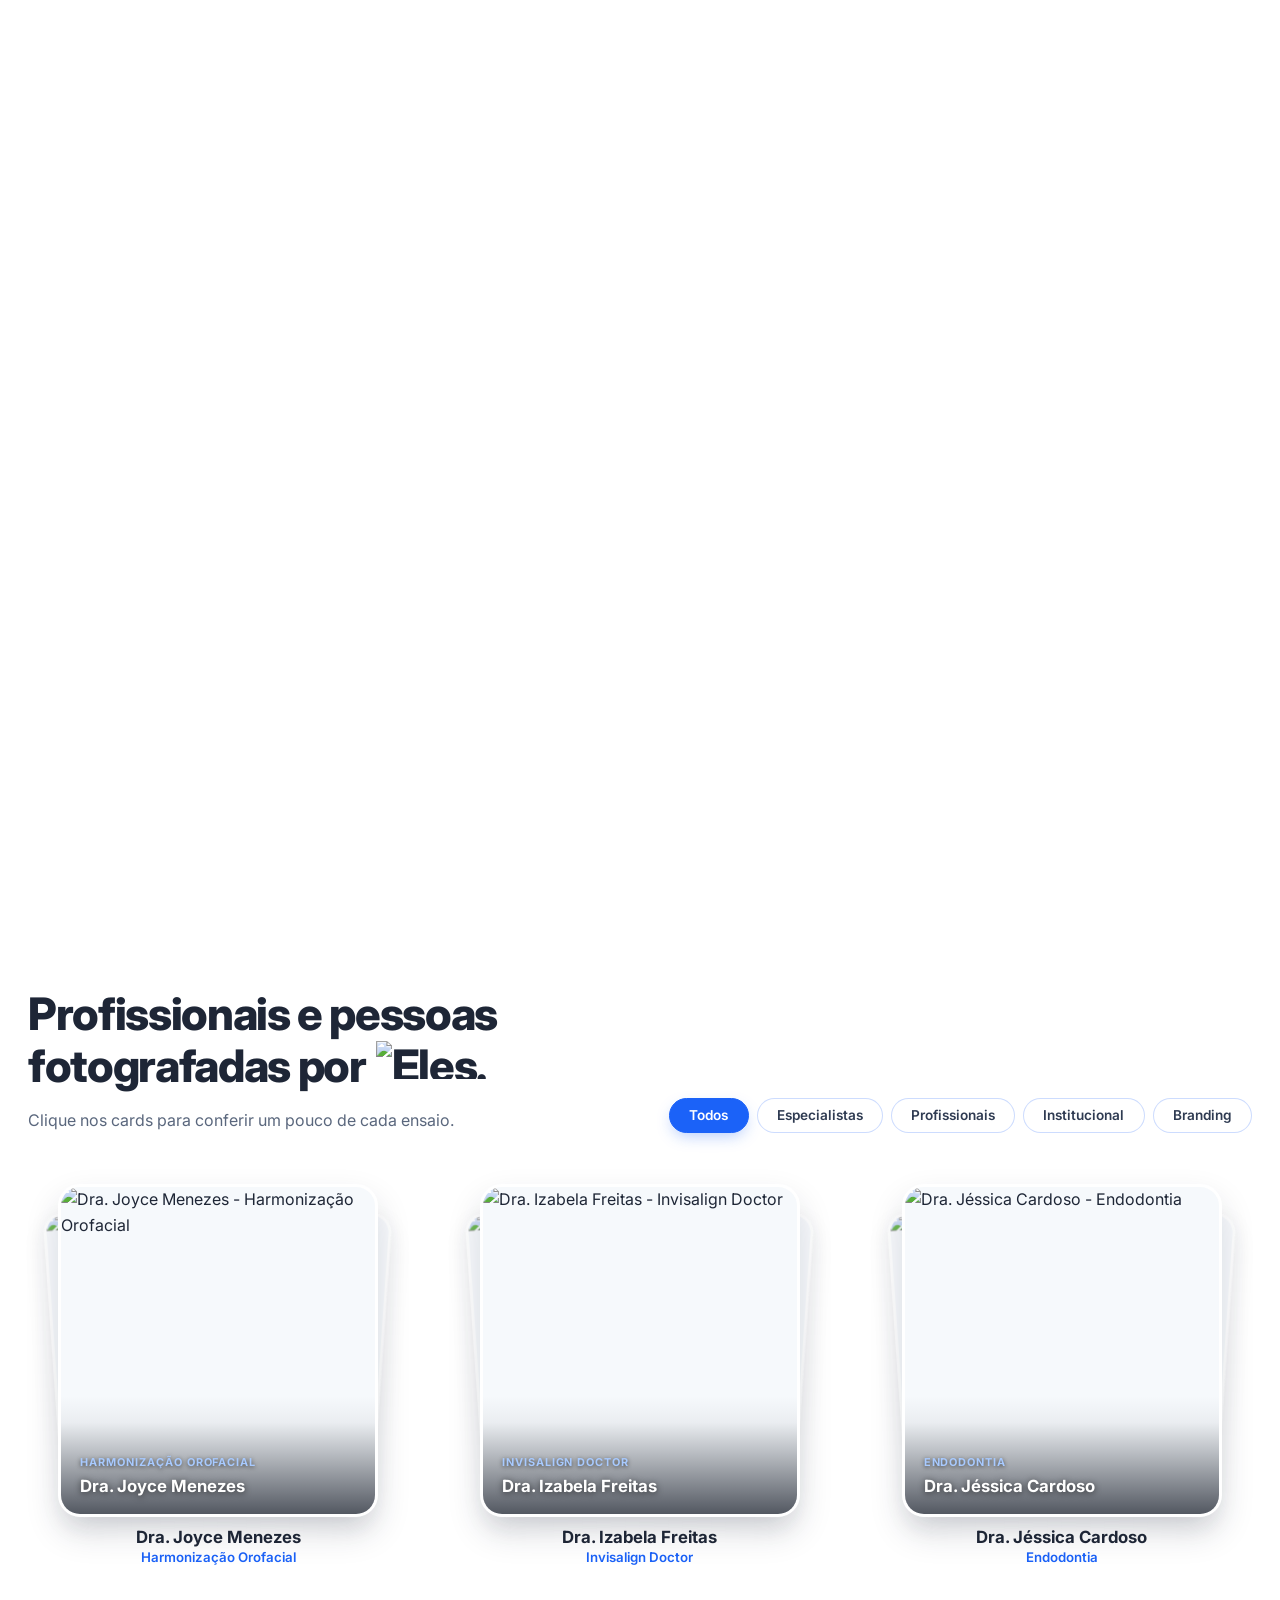
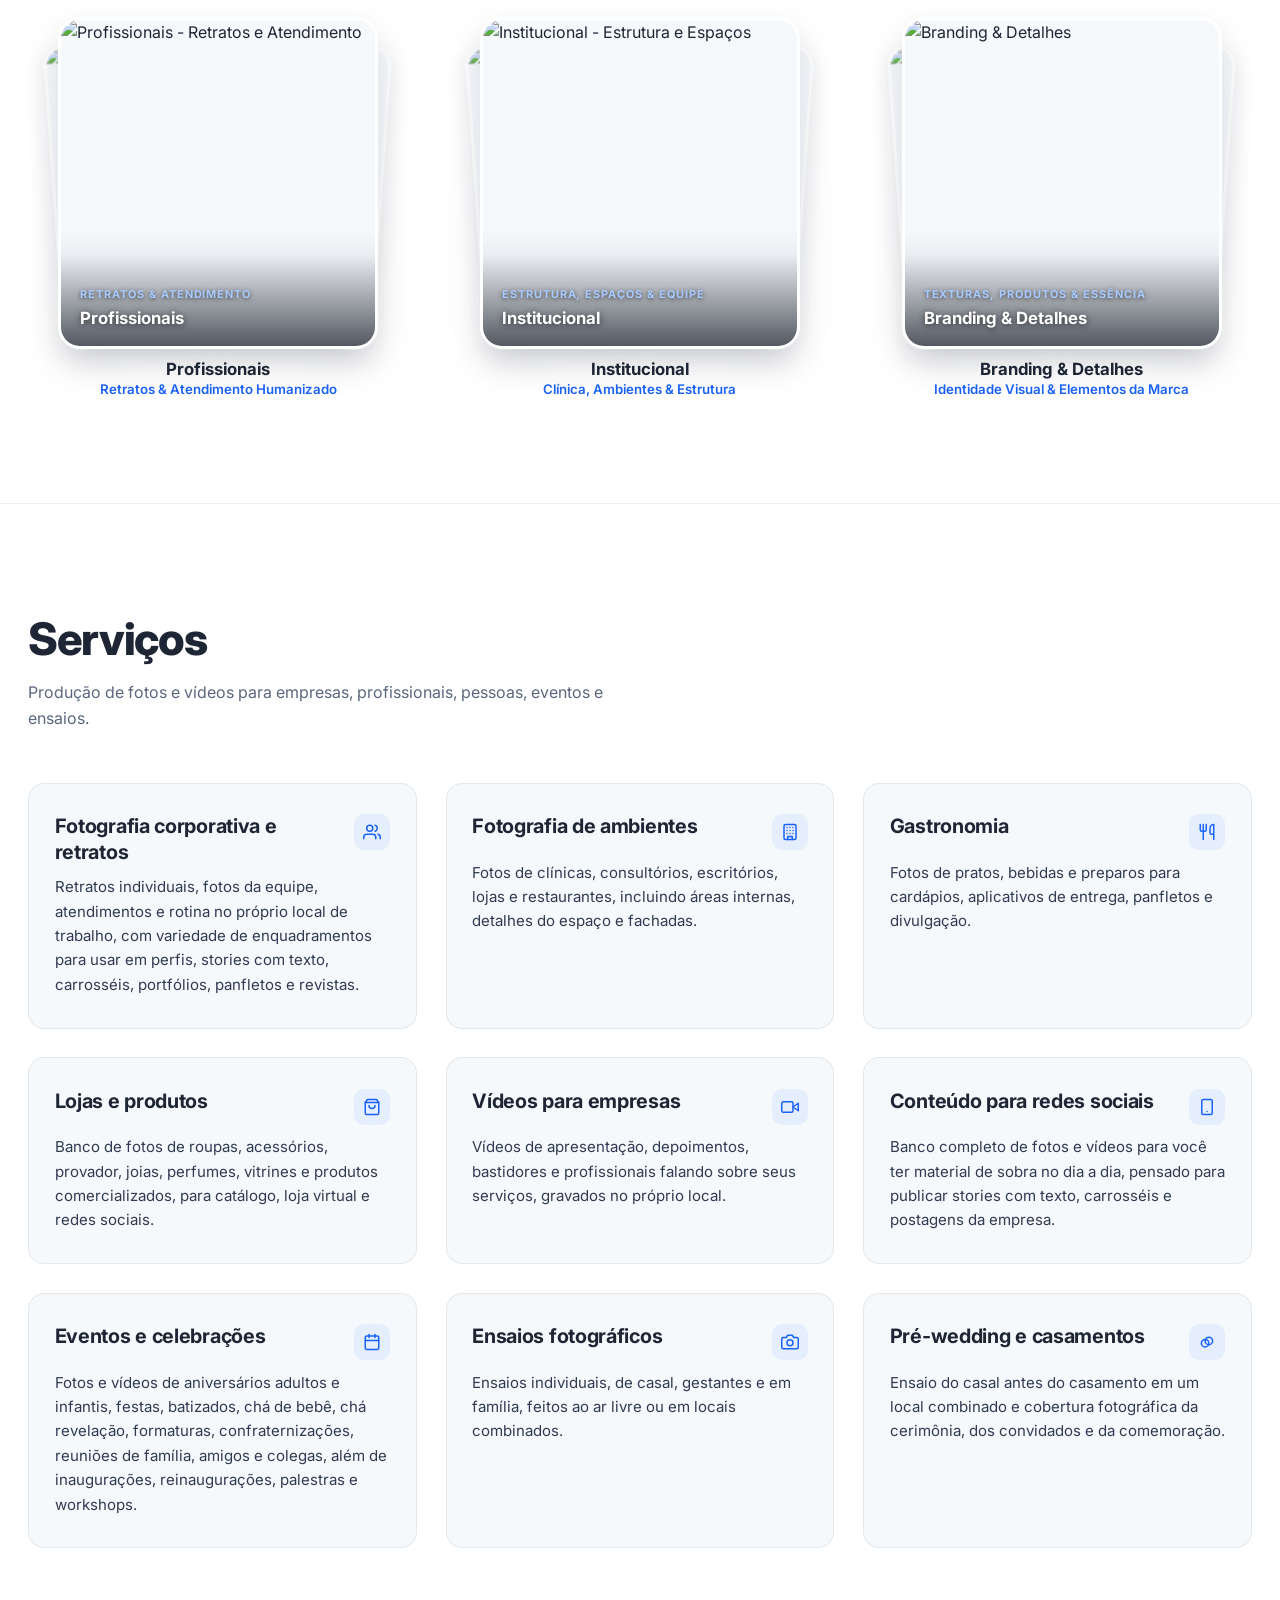
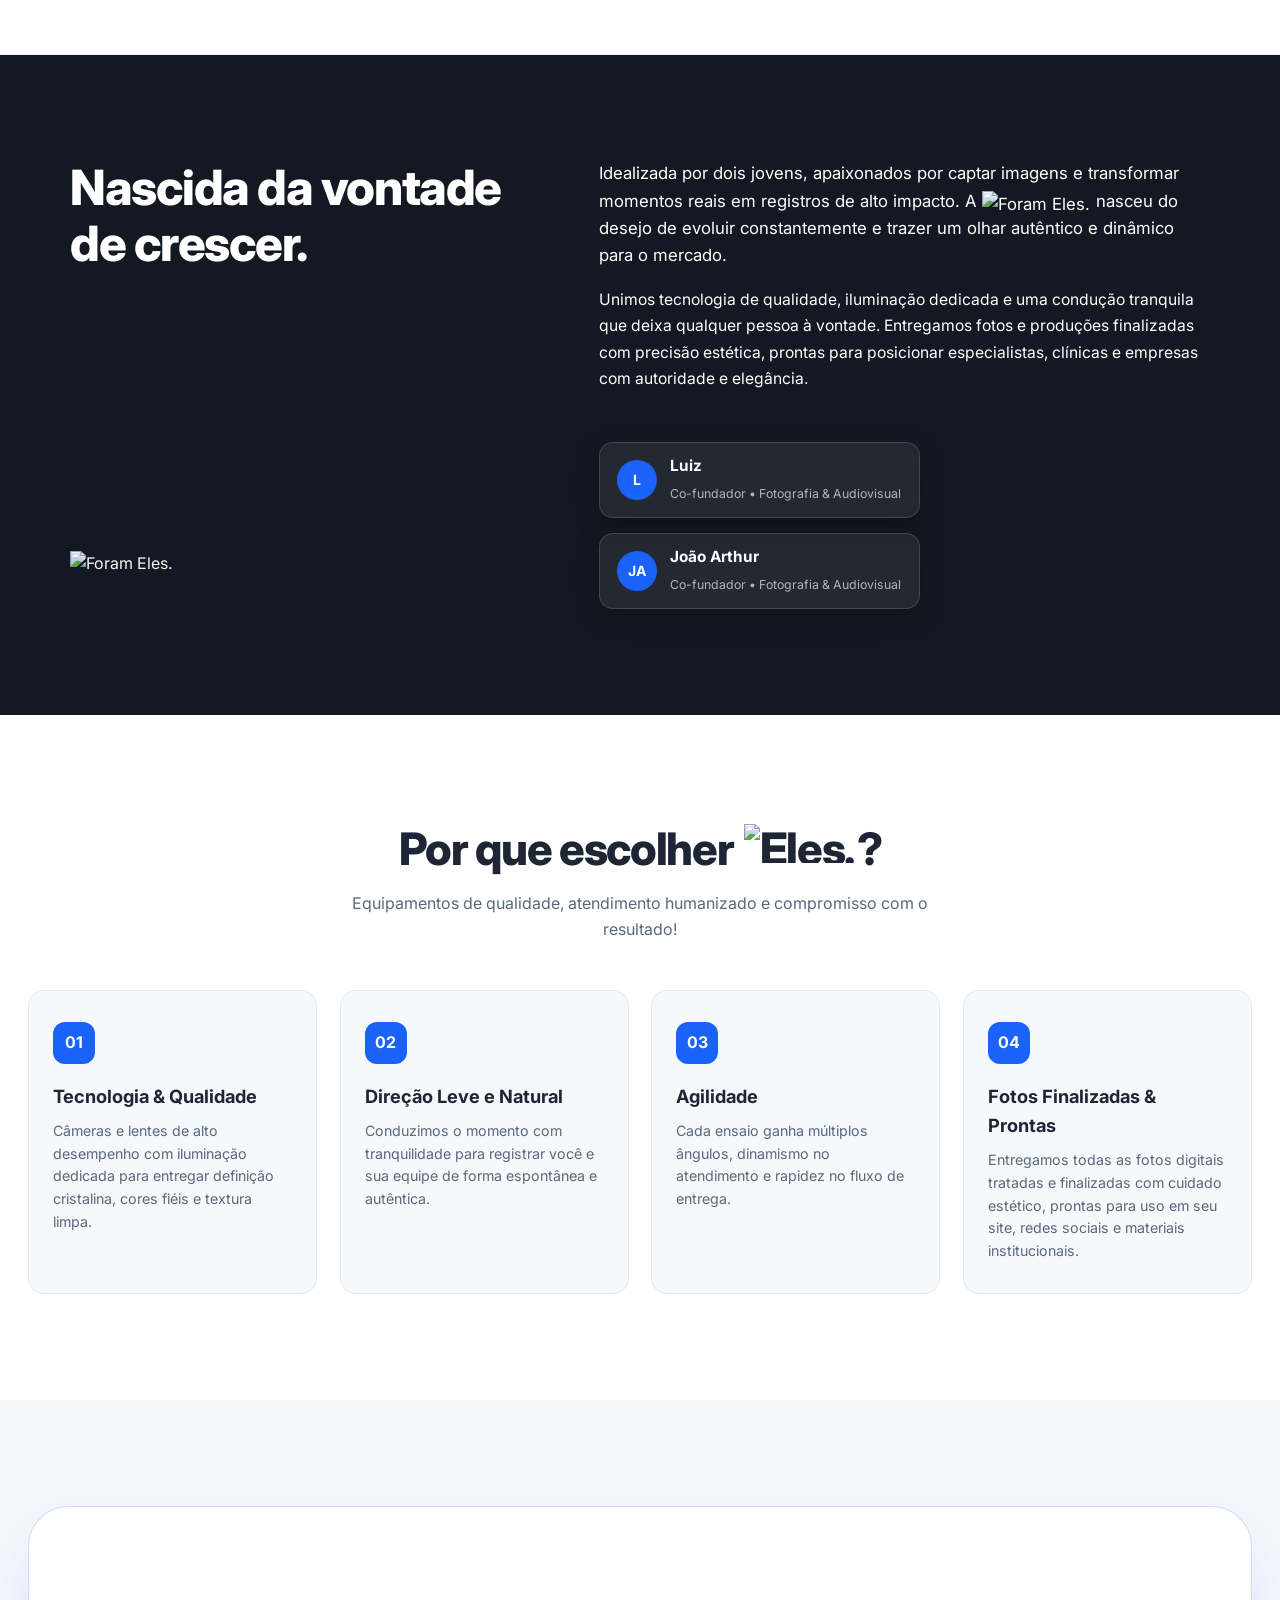
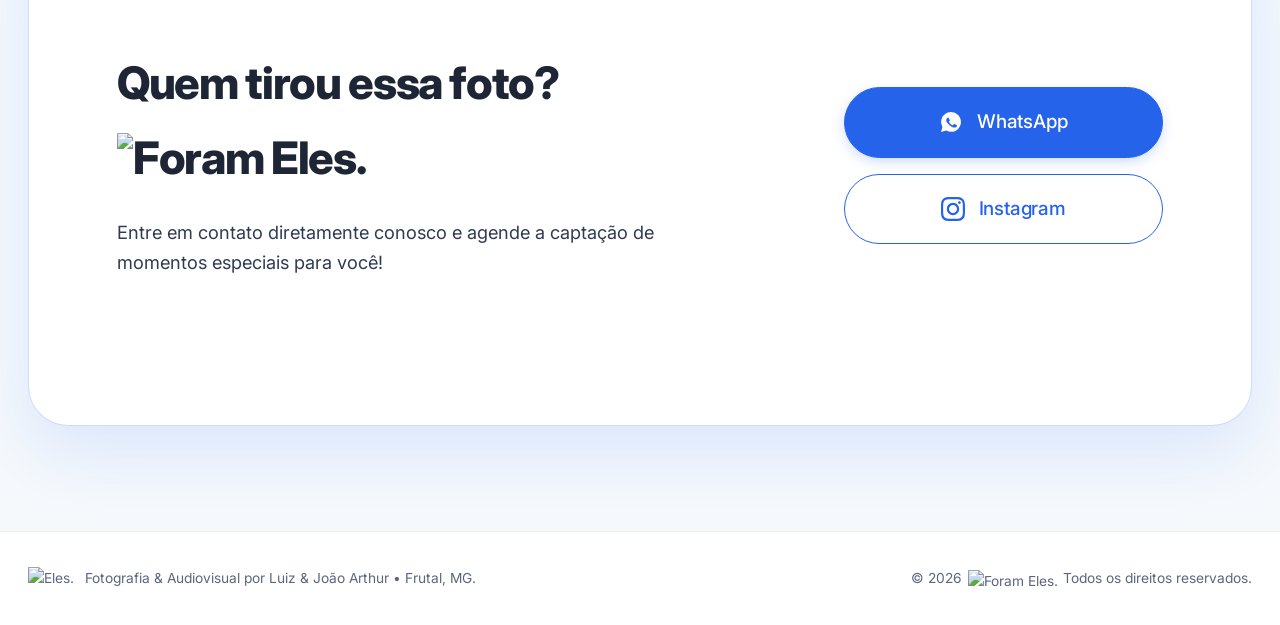
==== commit 9a62affd: "Sobe enquadramento da foto do meio para 50%" ====
--- a/site/index.html
+++ b/site/index.html
@@ -694,6 +694,6 @@
     <span class="google-review-cta">• Deixe sua avaliação</span>
   </a>
 
-  <script src="/script.js?v=20261117-v70" defer></script>
+  <script src="/script.js?v=20261117-v71" defer></script>
 </body>
 </html>
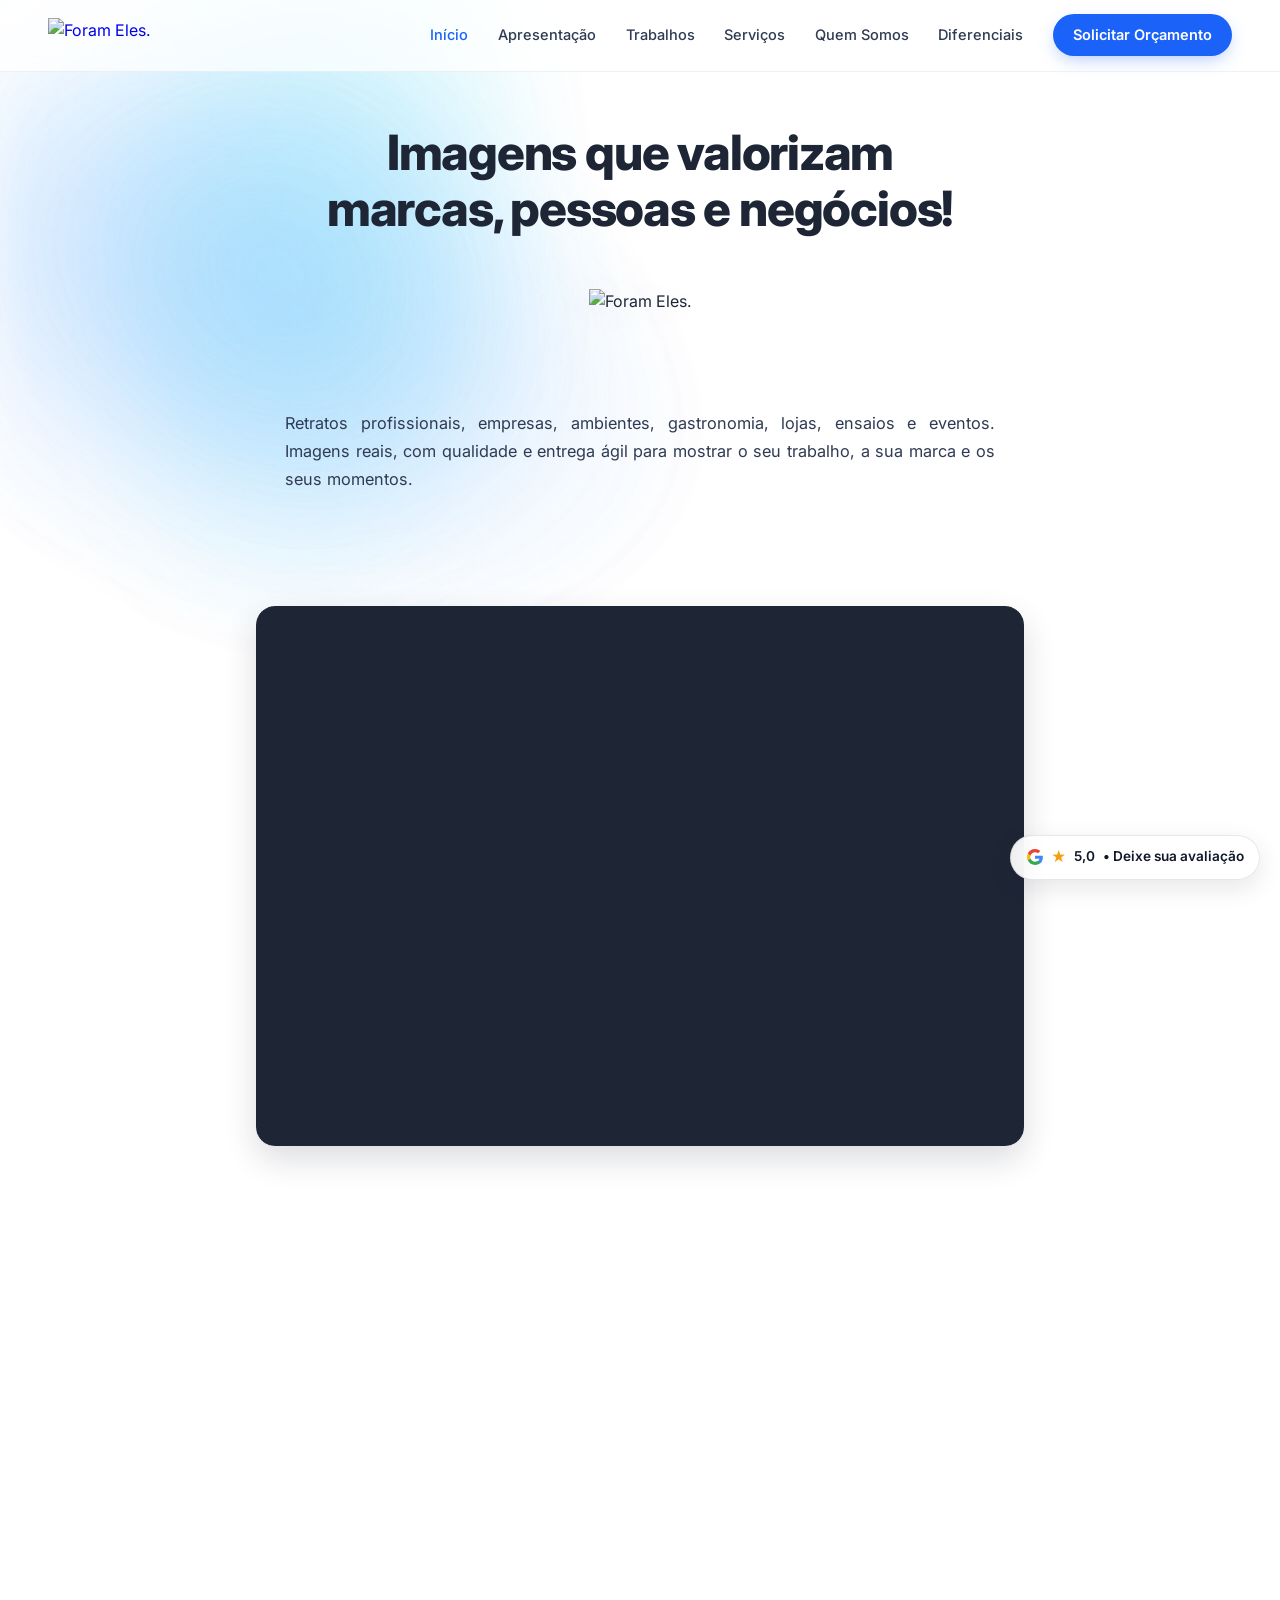
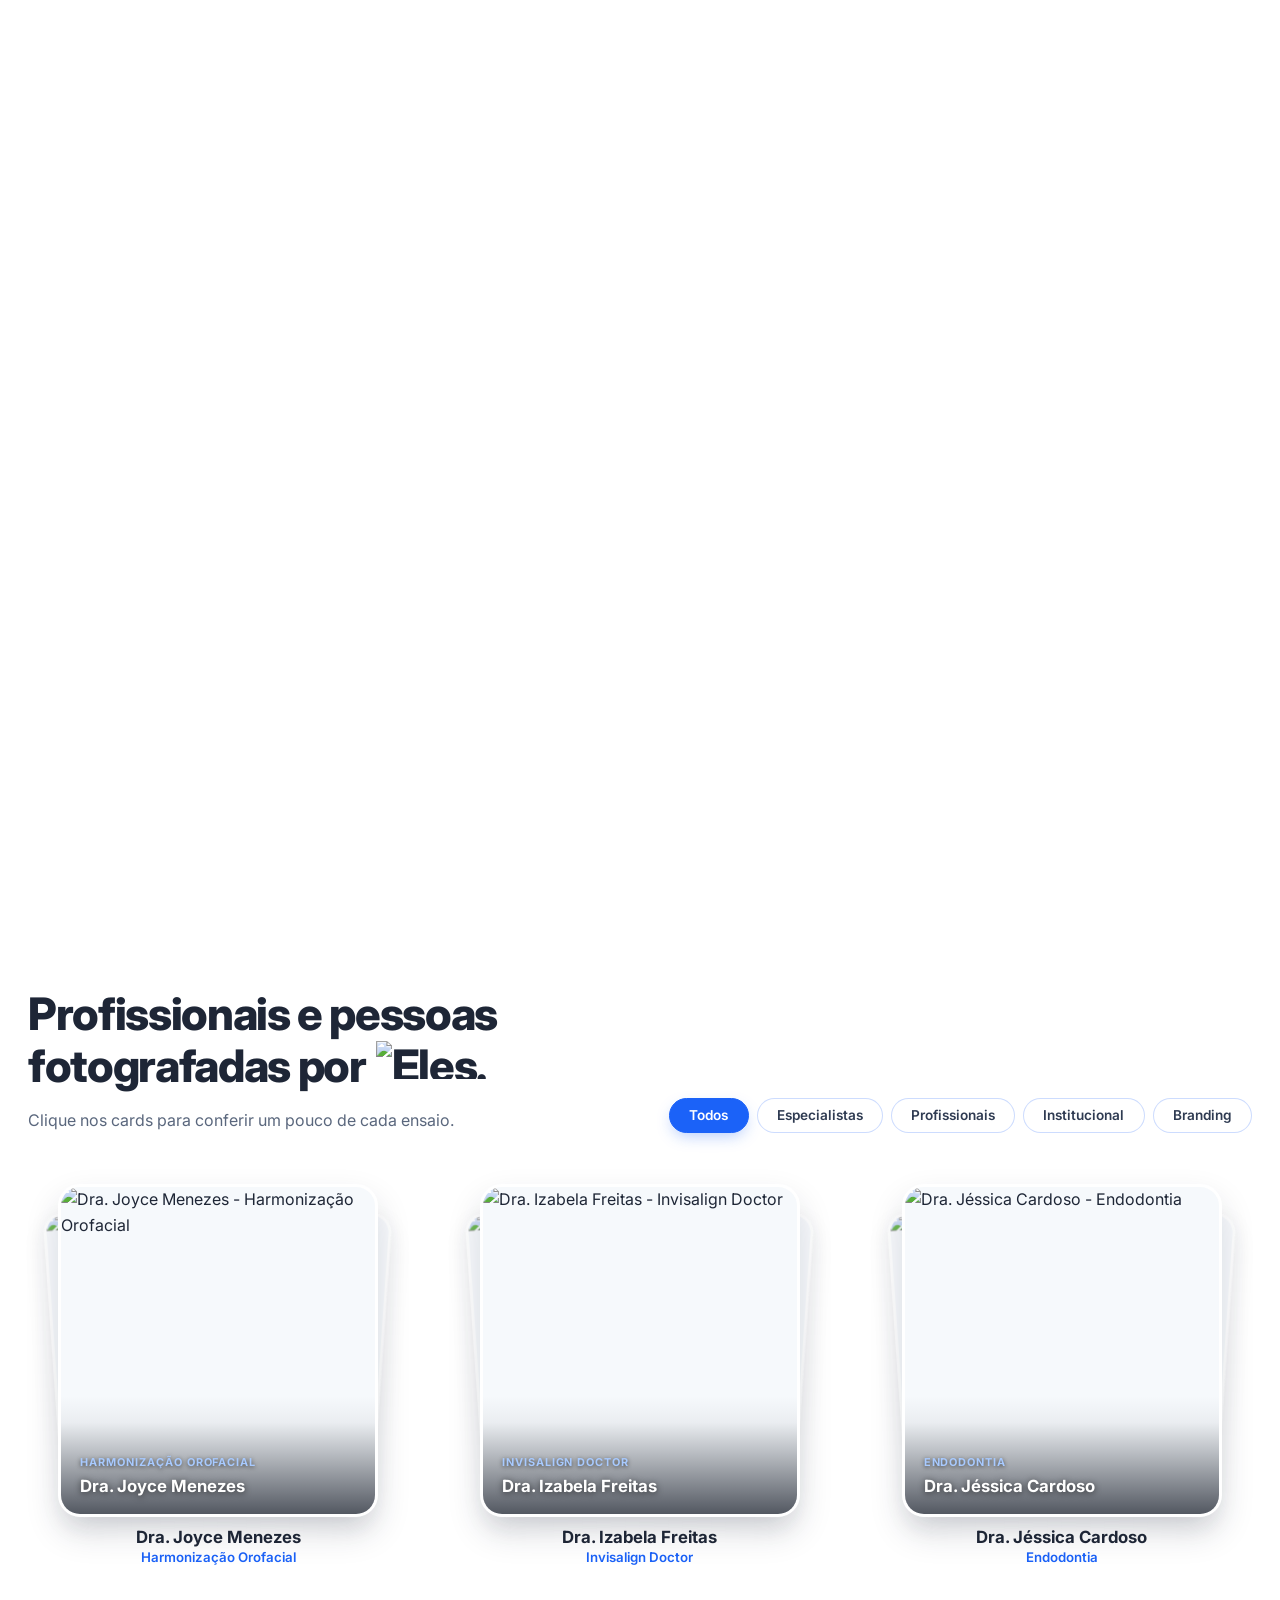
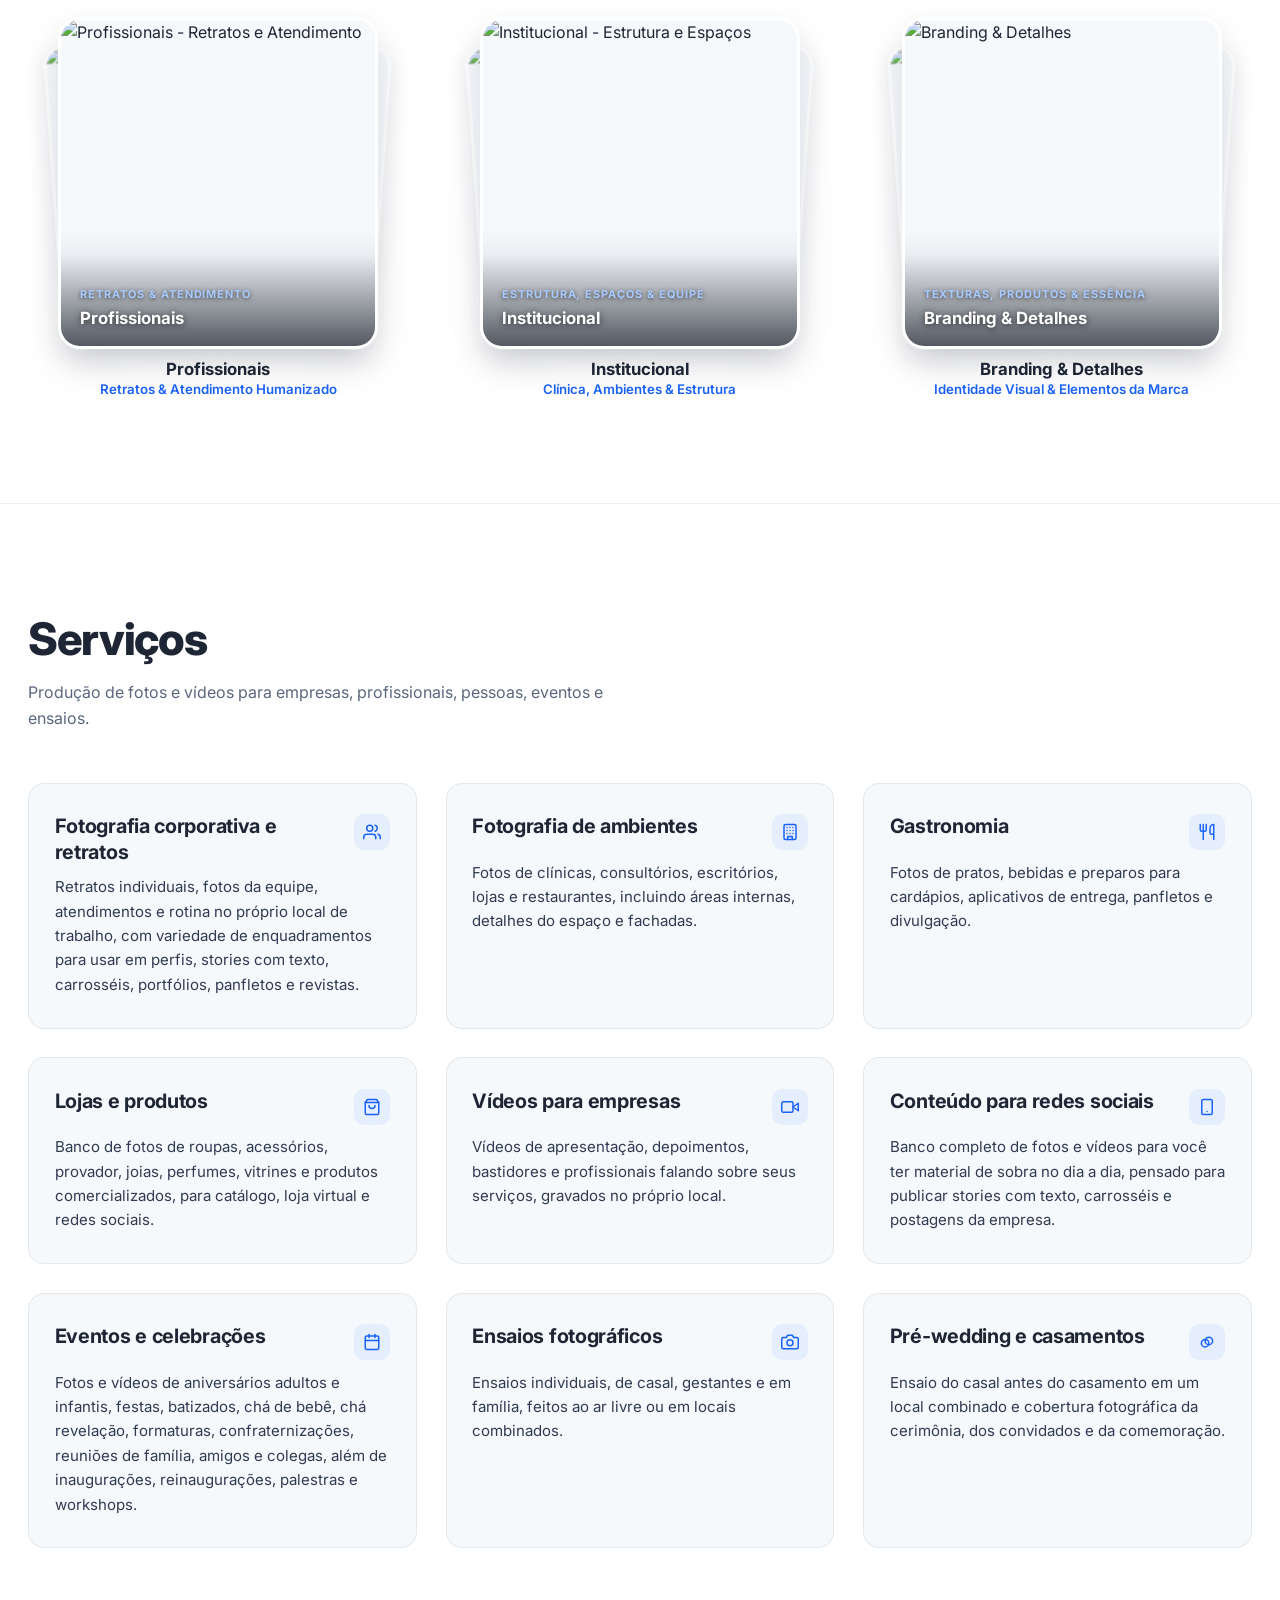
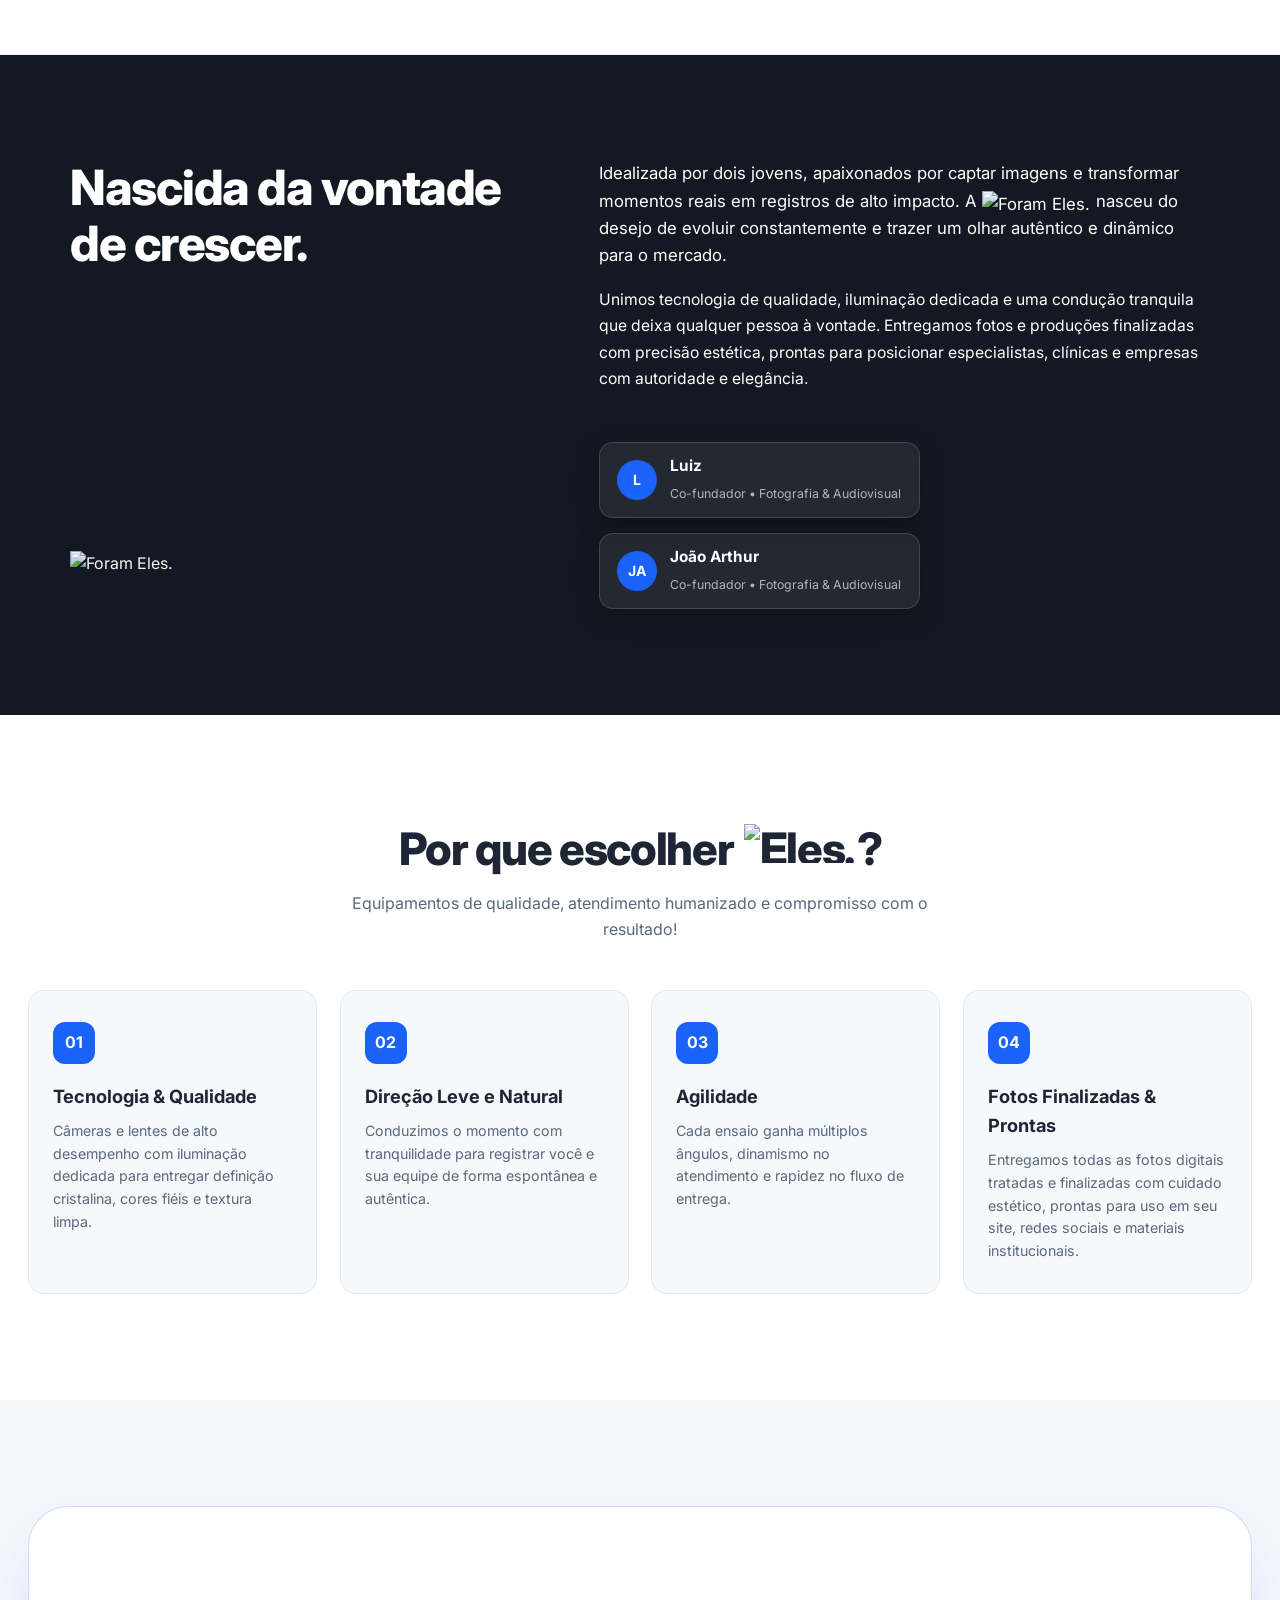
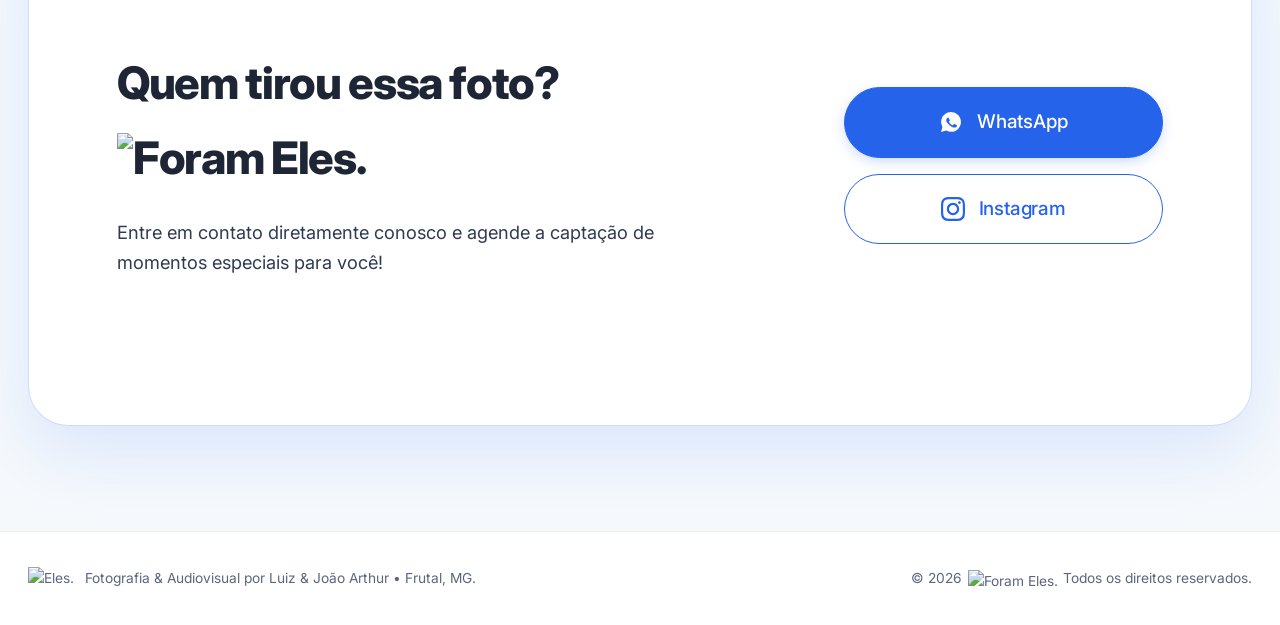
==== commit 11f0e690: "Ajusta enquadramento da foto do meio para 58%" ====
--- a/site/index.html
+++ b/site/index.html
@@ -694,6 +694,6 @@
     <span class="google-review-cta">• Deixe sua avaliação</span>
   </a>
 
-  <script src="/script.js?v=20261117-v71" defer></script>
+  <script src="/script.js?v=20261117-v72" defer></script>
 </body>
 </html>
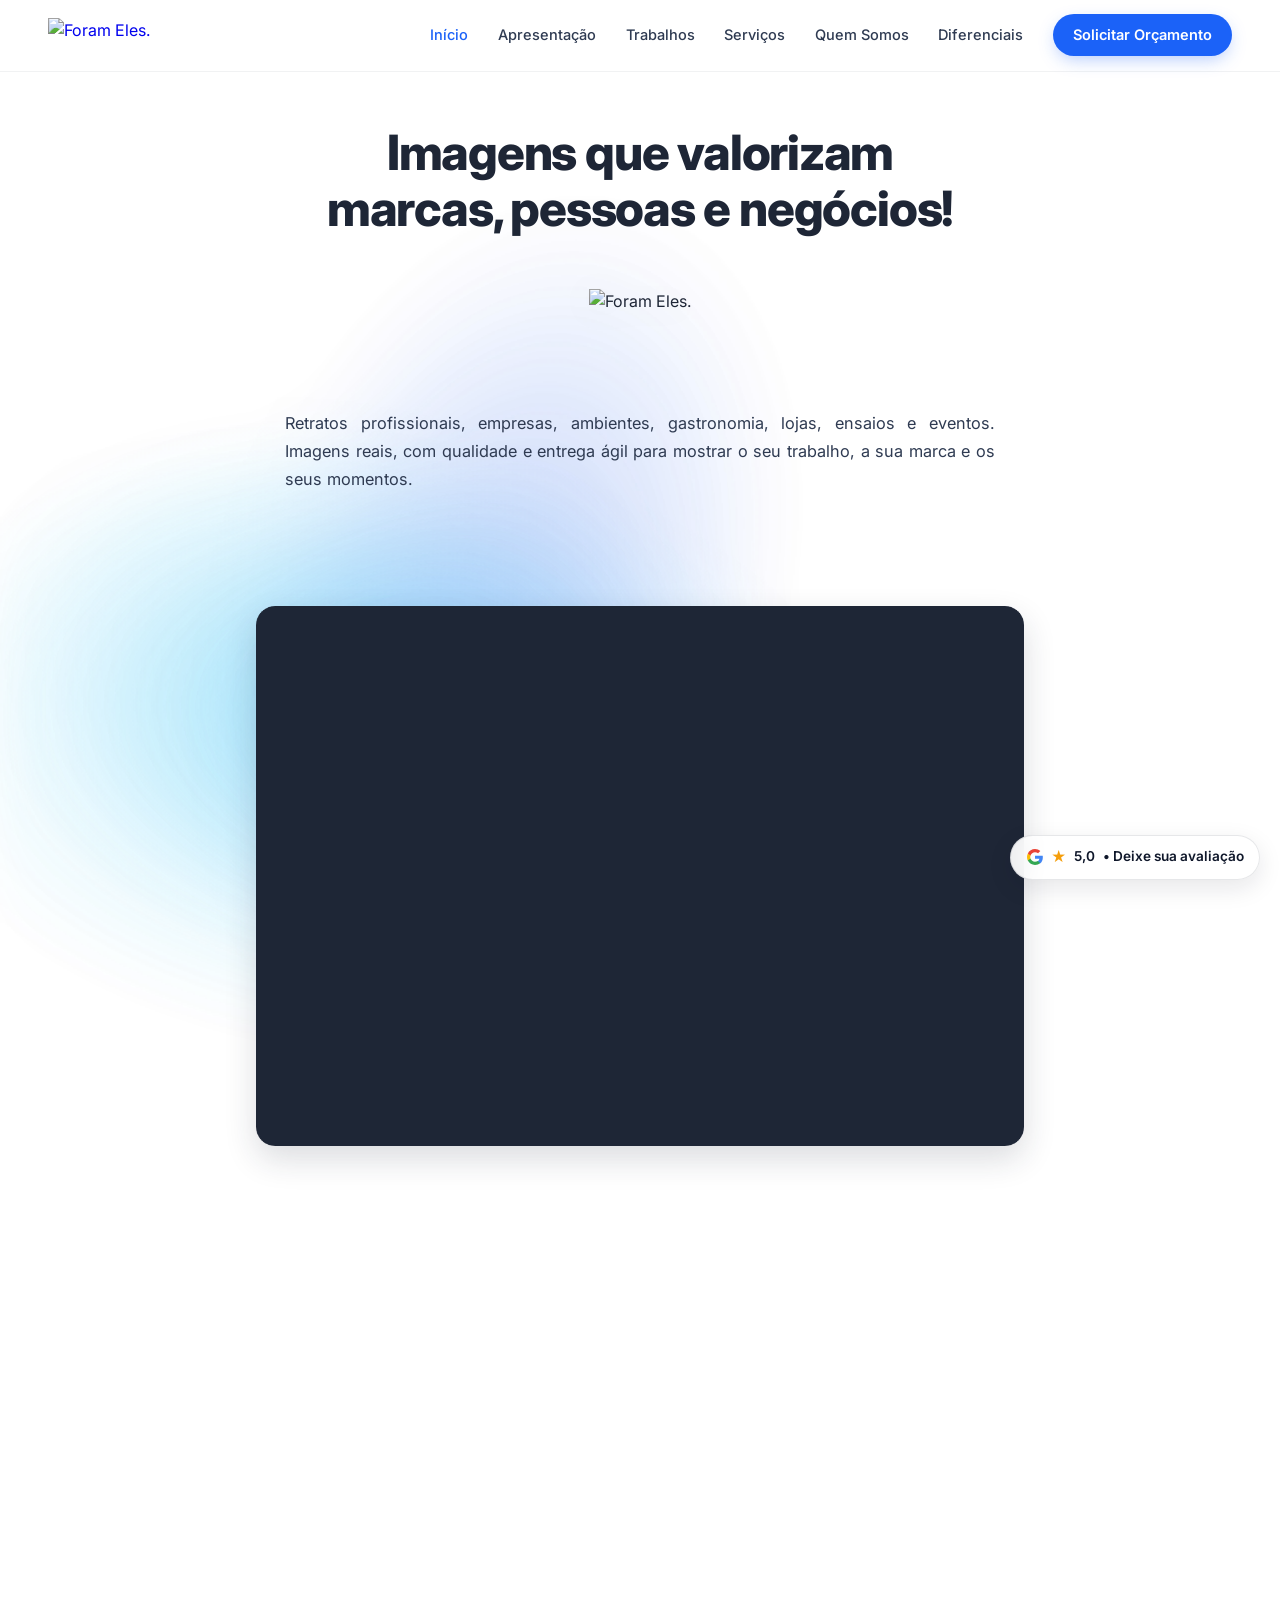
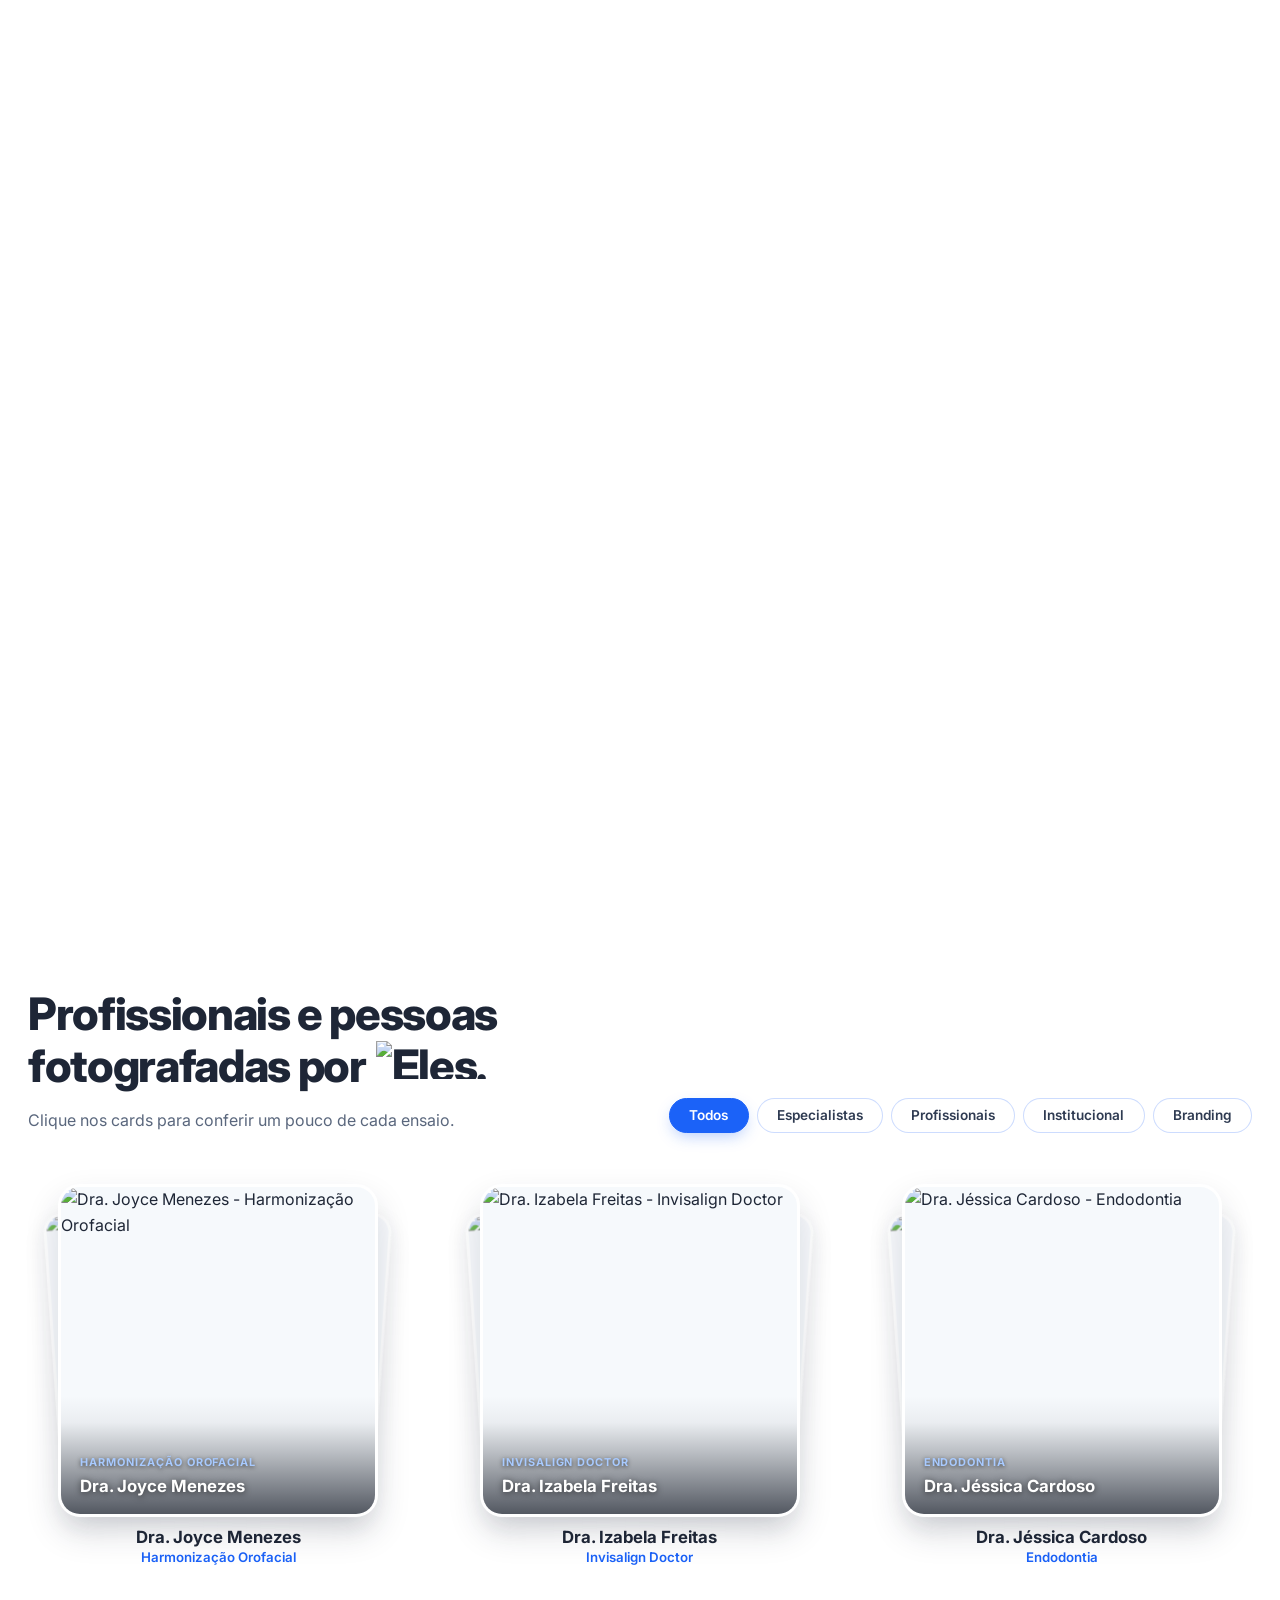
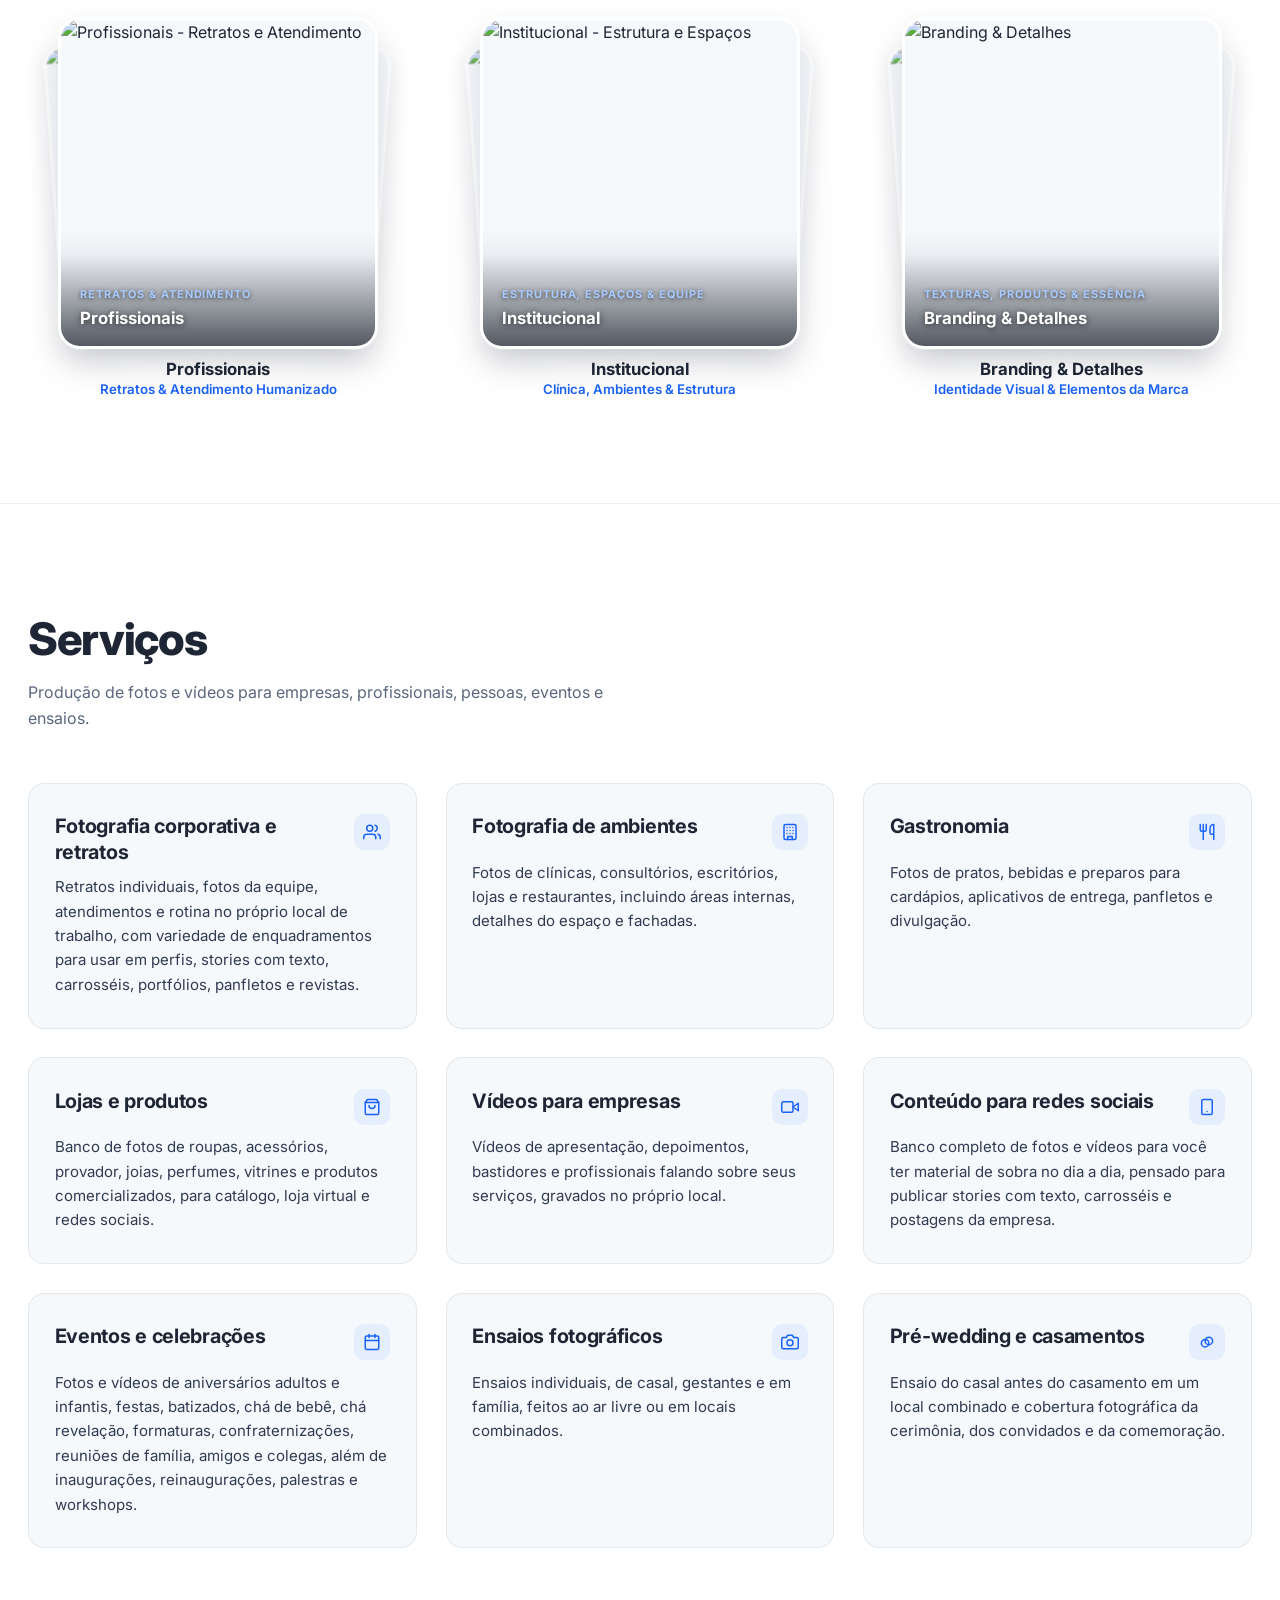
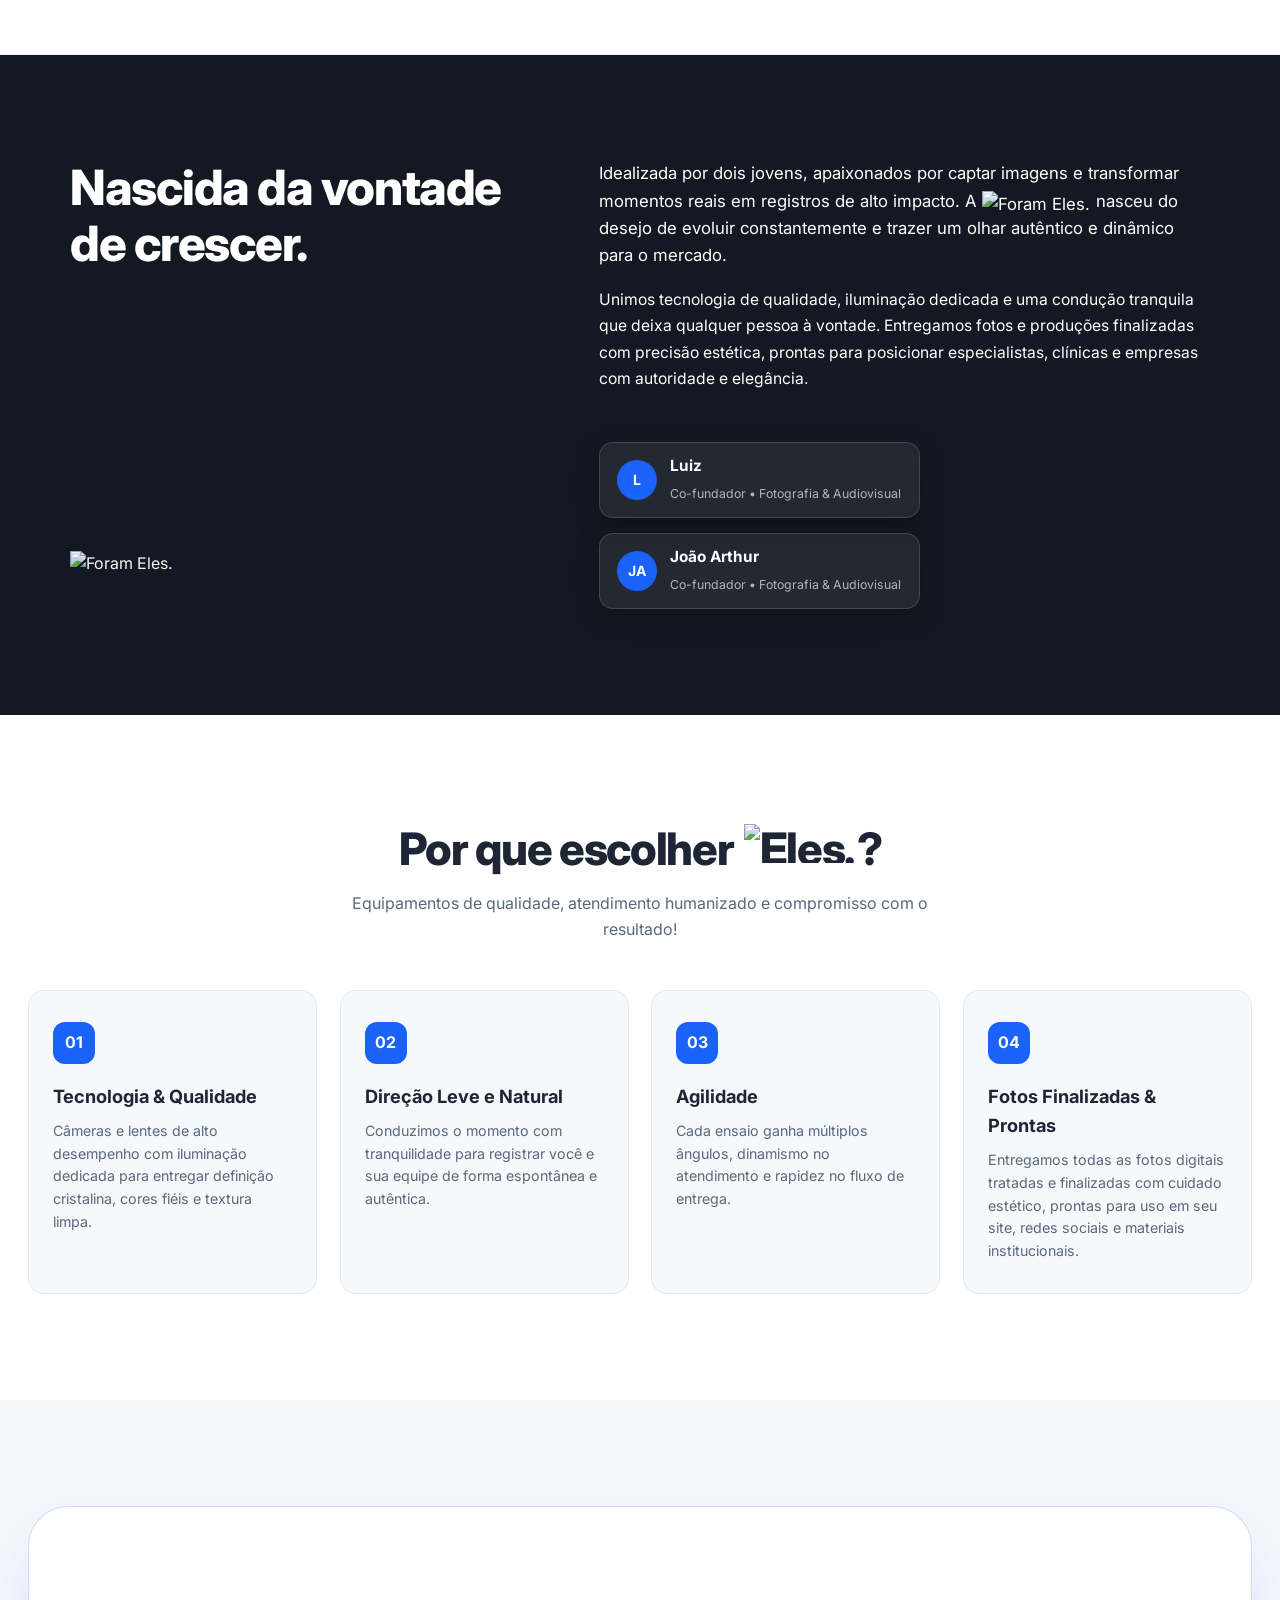
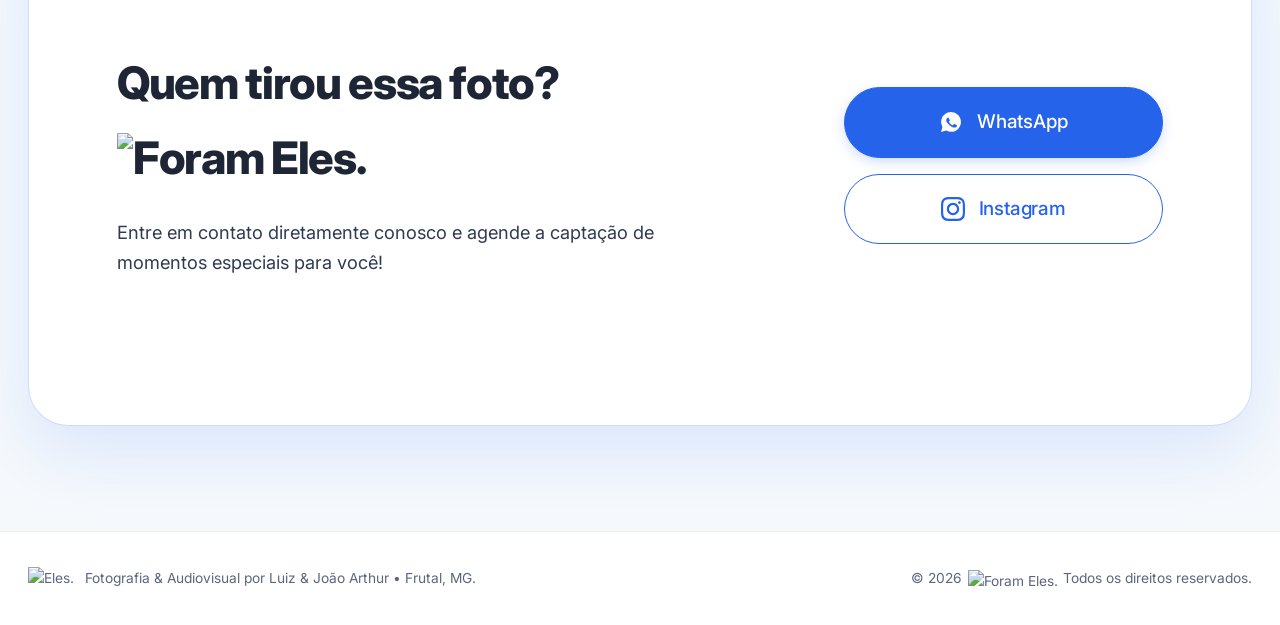
==== commit 344a2af0: "Evita corte/hifenizacao de palavras no texto do hero mobile" ====
--- a/site/index.html
+++ b/site/index.html
@@ -694,6 +694,6 @@
     <span class="google-review-cta">• Deixe sua avaliação</span>
   </a>
 
-  <script src="/script.js?v=20261117-v72" defer></script>
+  <script src="/script.js?v=20261117-v73" defer></script>
 </body>
 </html>
--- a/style.css
+++ b/style.css
@@ -2174,6 +2174,15 @@
     gap: 1.65rem;
   }
 
+  .hero-sub-desc {
+    hyphens: none;
+    -webkit-hyphens: none;
+    word-break: normal;
+    overflow-wrap: break-word;
+    text-wrap: pretty;
+    padding-inline: 0.25rem;
+  }
+
   .hero-logo {
     transform: scale(1.03);
   }
